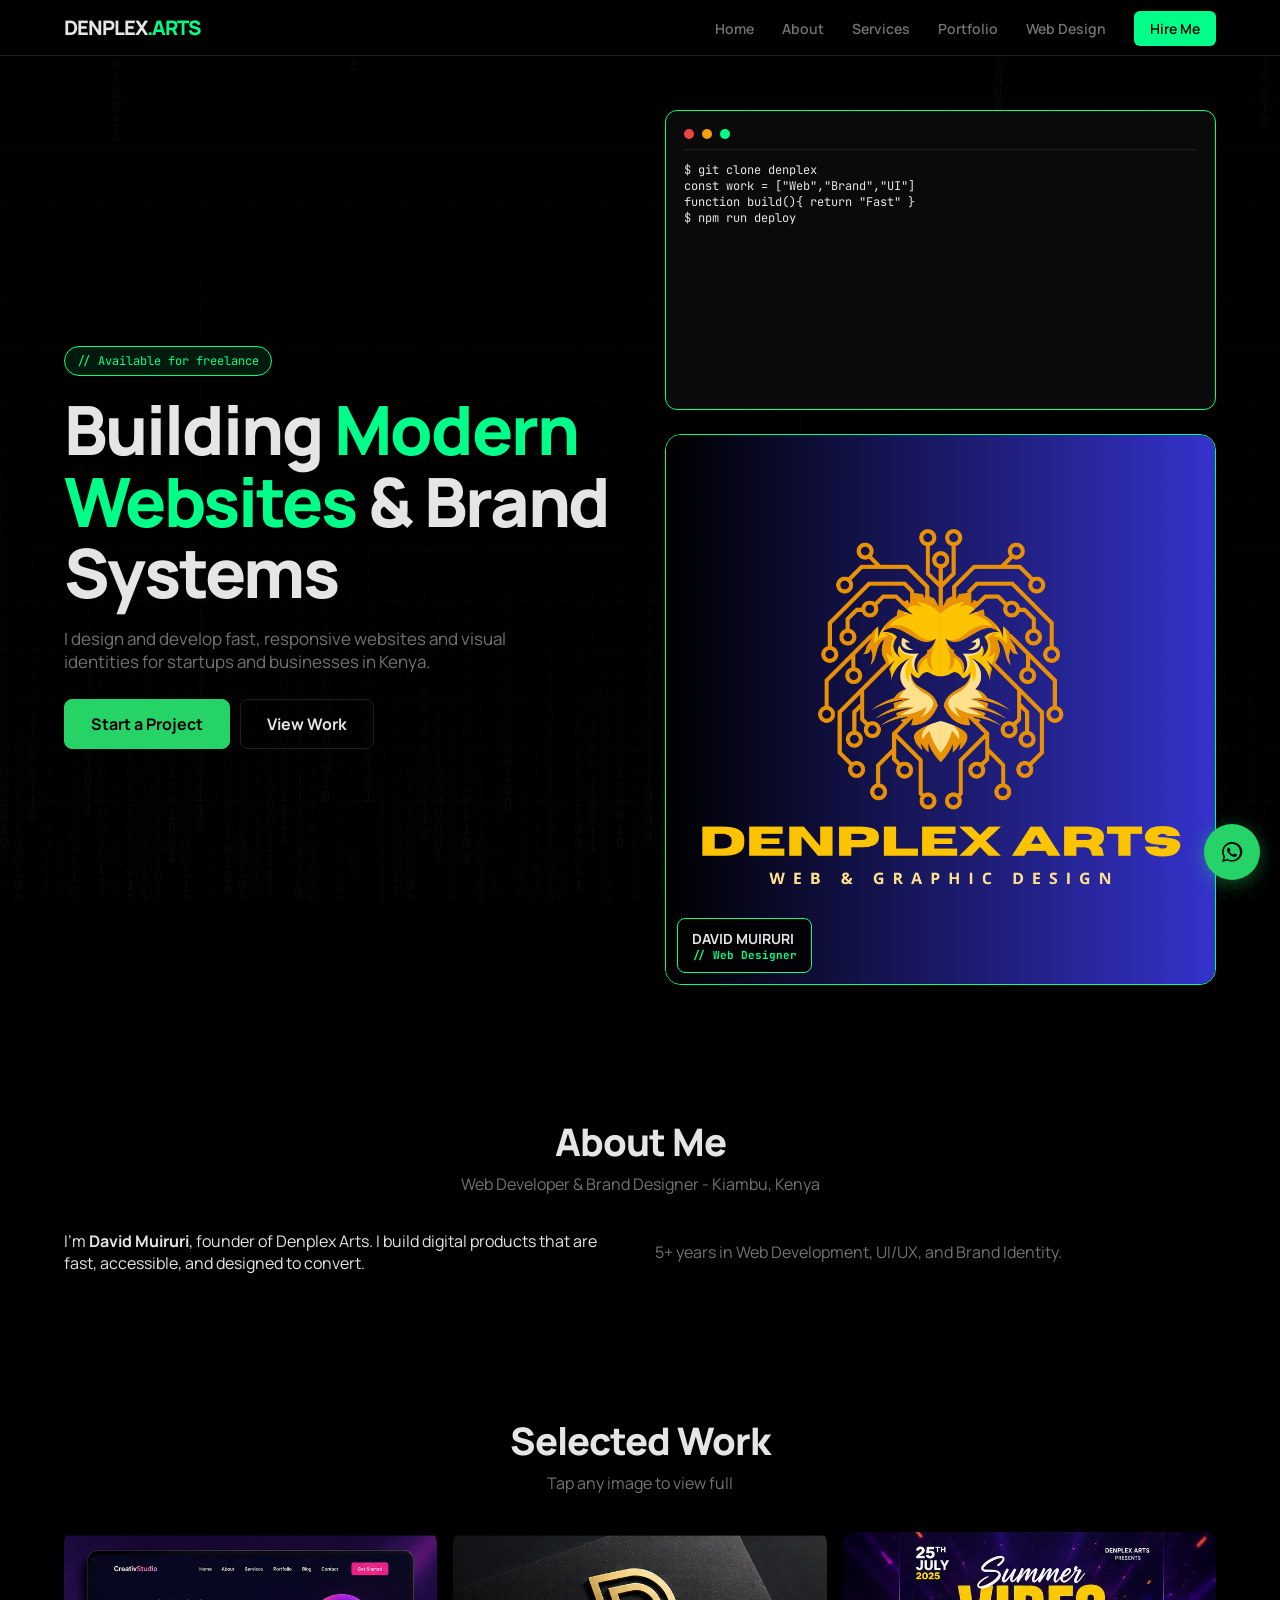
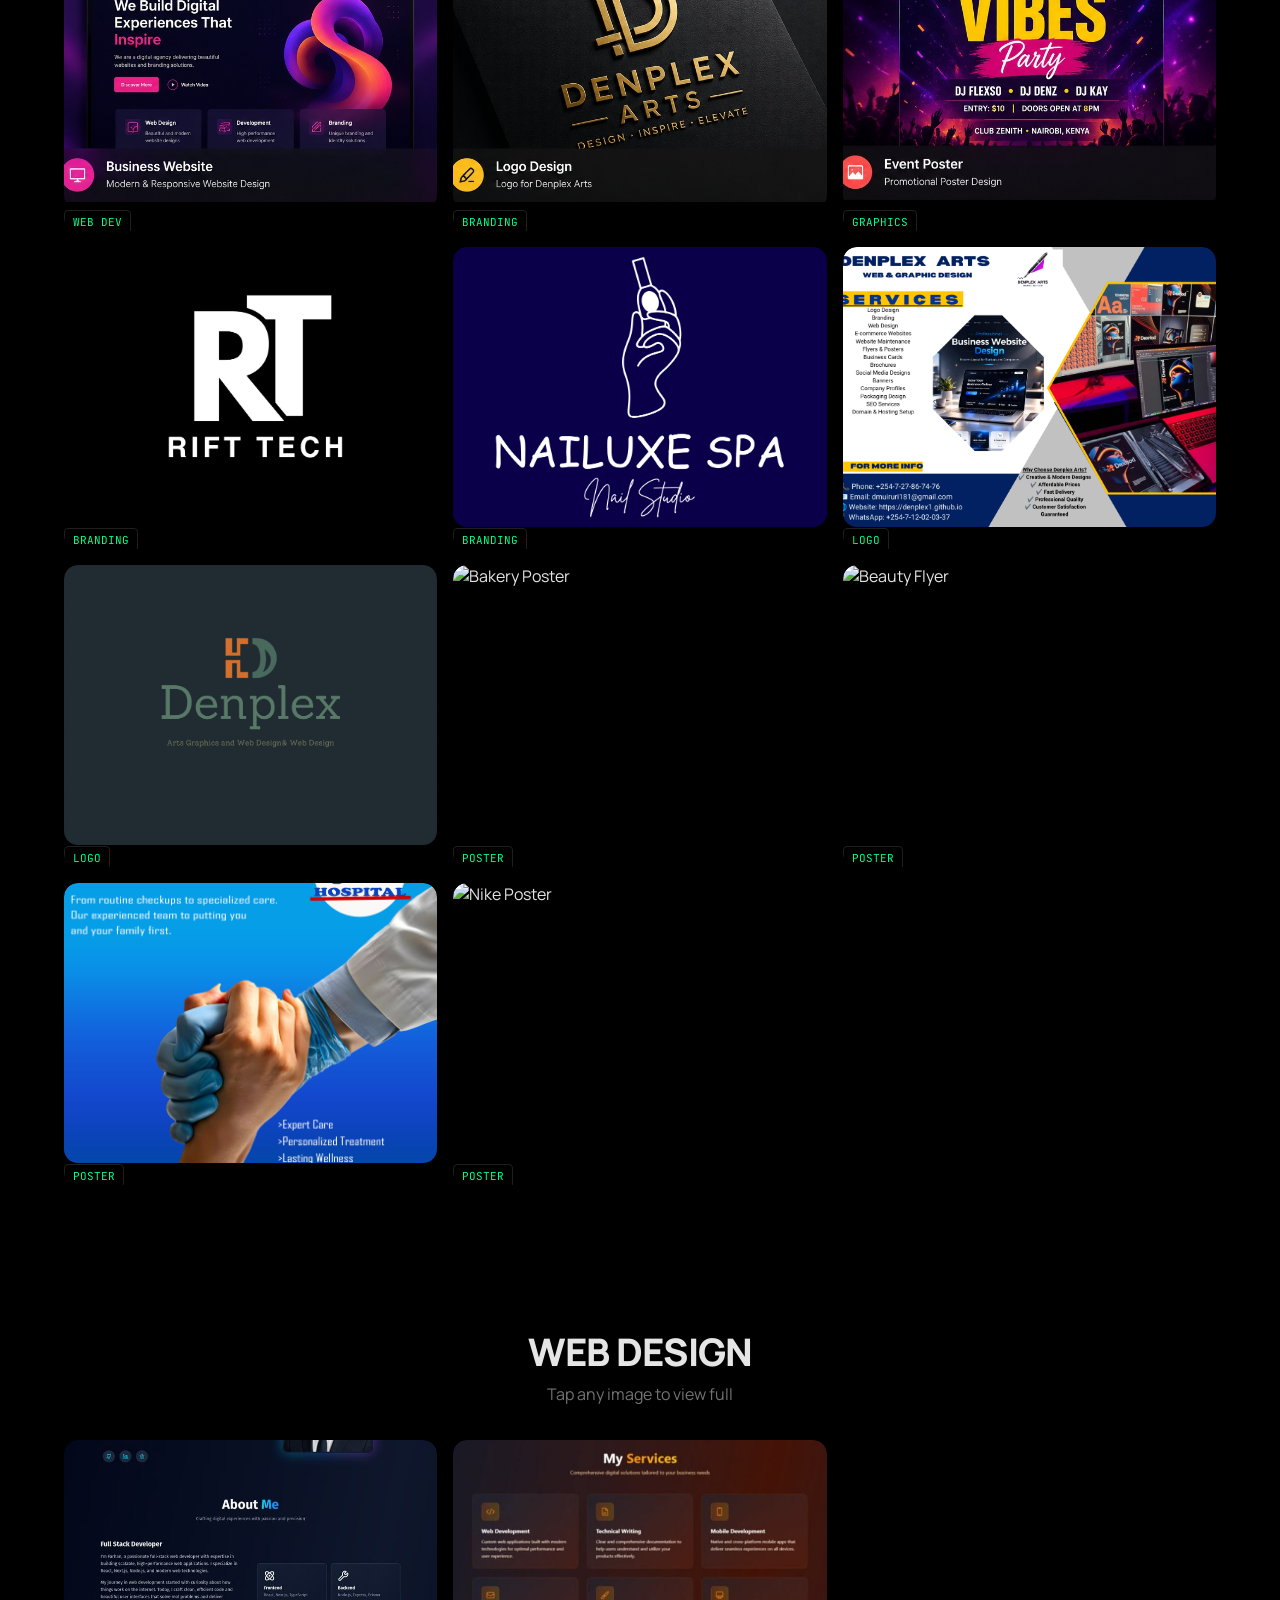
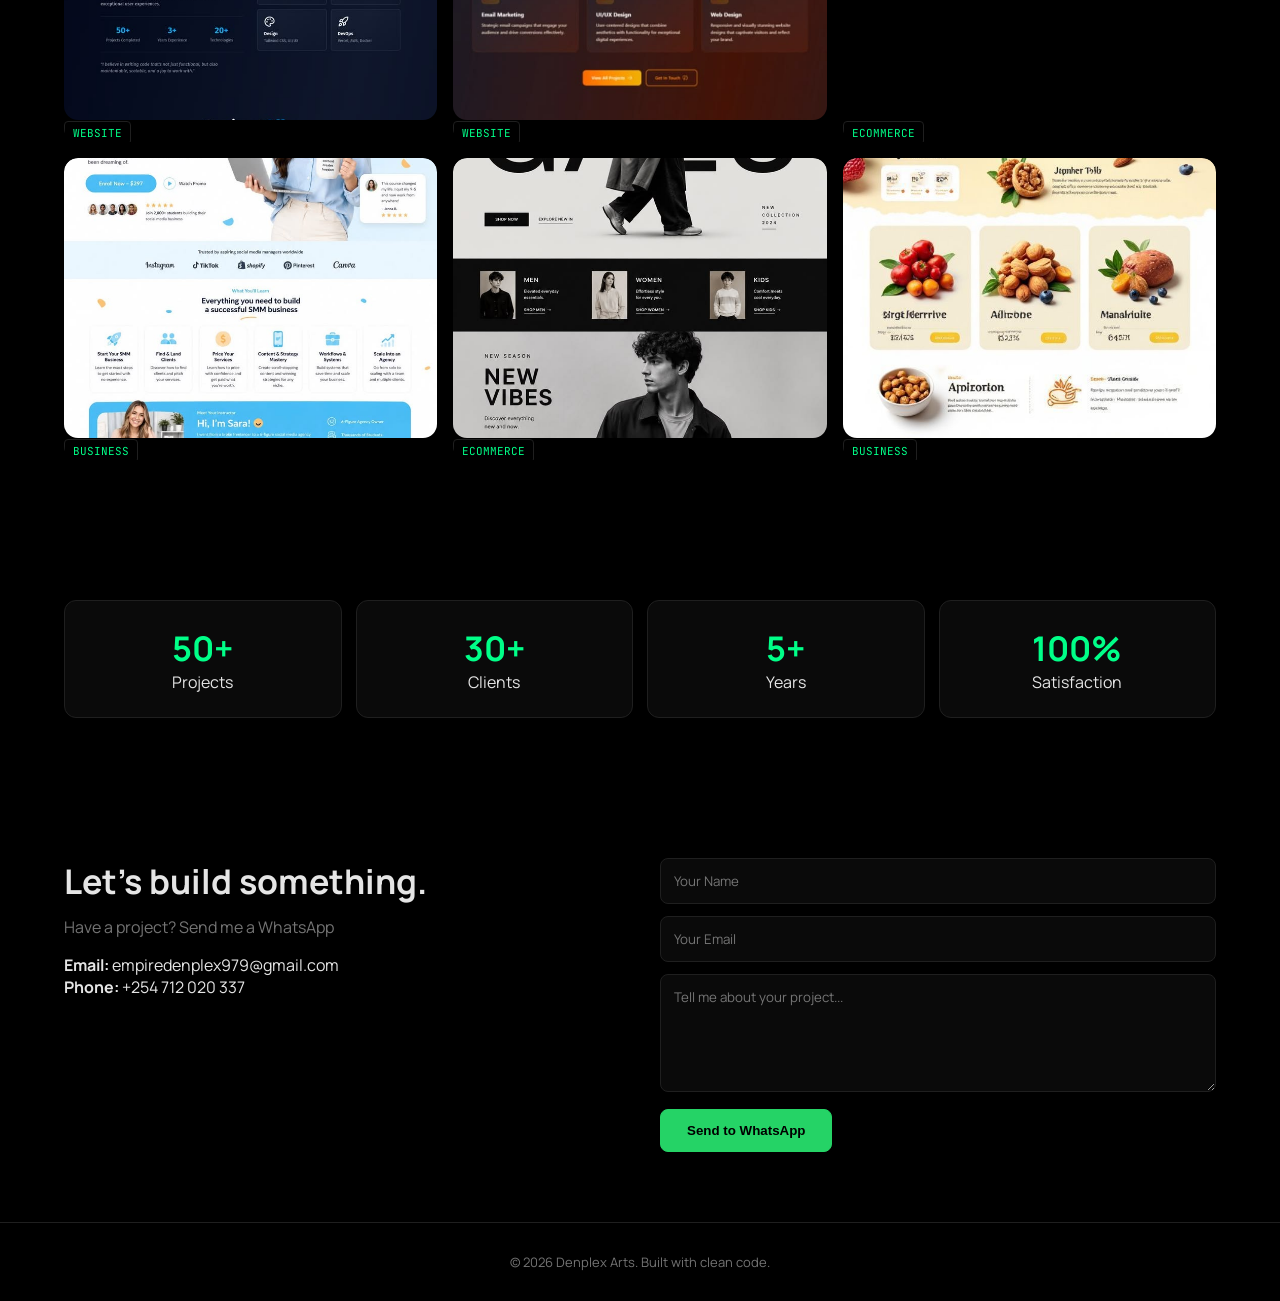
==== index.html @ 4ead8071 "Update print statement from 'Hello' to 'Goodbye'" ====
<!DOCTYPE html>
<html lang="en">
<head>
<meta charset="UTF-8">
<meta name="viewport" content="width=device-width, initial-scale=1.0">
<title>Denplex Arts | David Muiruri</title>
<meta name="description" content="David Muiruri - Web Developer & Brand Designer in Kiambu, Kenya">
<link href="https://fonts.googleapis.com/css2?family=Manrope:wght@400;600;700;800&family=JetBrains+Mono:wght@400;500&display=swap" rel="stylesheet">
<style>
:root{ --bg:#000; --text:#E5E5E5; --muted:#737373; --accent:#00FF88; --border:#1F1F1F; --whatsapp:#25D366; }
*{margin:0;padding:0;box-sizing:border-box} html{scroll-behavior:smooth}
body{font-family:'Manrope',sans-serif;background:var(--bg);color:var(--text);overflow-x:hidden}
#matrix{position:fixed;top:0;left:0;width:100%;height:100%;z-index:-3;opacity:0.06;pointer-events:none}
body::before{content:'';position:fixed;top:0;left:0;width:100%;height:100%;background-image:linear-gradient(rgba(0,255,136,0.02) 1px, transparent 1px),linear-gradient(90deg, rgba(0,255,136,0.02) 1px, transparent 1px);background-size:50px 50px;z-index:-2}

nav{position:fixed;top:0;width:100%;background:rgba(0,0,0,0.85);backdrop-filter:blur(12px);border-bottom:1px solid var(--border);z-index:100;display:flex;justify-content:space-between;align-items:center;padding:14px 5%}
.logo{font-weight:800;font-size:20px;letter-spacing:-1px}.logo span{color:var(--accent)}
#nav-links{display:flex;list-style:none;gap:28px;align-items:center}
#nav-links a{color:var(--muted);text-decoration:none;font-weight:600;font-size:14px}
#nav-links a:hover{color:var(--accent)}
.btn-nav{background:var(--accent);color:#000!important;padding:8px 16px;border-radius:6px;font-weight:700}
.hamburger{display:none;flex-direction:column;gap:5px;cursor:pointer}.hamburger span{width:22px;height:2px;background:var(--text);transition:0.3s}
.hamburger.active span:nth-child(1){transform:rotate(45deg) translate(5px,5px)}.hamburger.active span:nth-child(2){opacity:0}.hamburger.active span:nth-child(3){transform:rotate(-45deg) translate(5px,-5px)}

.hero{min-height:100vh;display:flex;align-items:center;padding:110px 5% 60px;gap:50px;max-width:1300px;margin:0 auto}
.hero-text{flex:1}.badge{display:inline-block;border:1px solid var(--accent);padding:6px 12px;border-radius:50px;font-size:12px;color:var(--accent);font-family:'JetBrains Mono';margin-bottom:18px;background:rgba(0,255,136,0.1)}
.hero-text h1{font-size:clamp(34px,6vw,68px);line-height:1.05;font-weight:800;letter-spacing:-2px}.hero-text h1 span{color:var(--accent)}
.hero-text p{color:var(--muted);max-width:480px;margin:18px 0 26px;font-size:17px}
.btn{background:var(--whatsapp);color:#000;padding:13px 26px;border-radius:8px;text-decoration:none;font-weight:700;display:inline-block;border:1px solid var(--whatsapp)}.btn-outline{border:1px solid var(--border);color:var(--text);padding:13px 26px;border-radius:8px;text-decoration:none;font-weight:700;margin-left:10px}
.hero-image{flex:1}.terminal{background:#0A0A0A;border:1px solid var(--accent);border-radius:12px;padding:18px;font-family:'JetBrains Mono';font-size:12px;height:300px;overflow-y:auto}
.terminal-header{display:flex;gap:8px;margin-bottom:12px;padding-bottom:10px;border-bottom:1px solid var(--border)}.dot{width:10px;height:10px;border-radius:50%}.dot.red{background:#EF4444}.dot.yellow{background:#F59E0B}.dot.green{background:var(--accent)}
.profile-wrap{position:relative;margin-top:24px}.profile-wrap img{width:100%;border-radius:16px;border:1px solid var(--accent);display:block}
.name-badge{position:absolute;bottom:12px;left:12px;background:rgba(0,0,0,0.85);backdrop-filter:blur(10px);border:1px solid var(--accent);padding:10px 14px;border-radius:8px;font-weight:700;font-size:14px}.name-badge span{color:var(--accent);font-family:'JetBrains Mono';font-size:11px;display:block}

section{padding:70px 5%;max-width:1300px;margin:0 auto;position:relative;z-index:1}
.section-header{text-align:center;margin-bottom:35px}.section-header h2{font-size:38px;font-weight:800;letter-spacing:-1px}.section-header p{color:var(--muted);margin-top:6px}

/* FREE FLOATING IMAGES - NO BOX */
.portfolio-container{display:grid;grid-template-columns:repeat(auto-fill,minmax(280px,1fr));gap:16px}
.portfolio-item{position:relative;cursor:zoom-in;overflow:hidden;border-radius:14px}
.portfolio-item img{width:100%;height:auto;aspect-ratio:4/3;object-fit:cover;display:block;transition:transform 0.4s ease;border-radius:14px}
.portfolio-item:hover img{transform:scale(1.05)}
.portfolio-item.overlay{position:absolute;inset:0;background:linear-gradient(to top, rgba(0,0,0,0.7) 0%, transparent 60%);opacity:0;transition:0.3s;display:flex;align-items:flex-end;padding:14px;border-radius:14px}
.portfolio-item:hover.overlay{opacity:1}
.overlay span{font-family:'JetBrains Mono';font-size:11px;color:var(--accent);background:rgba(0,0,0,0.6);padding:4px 8px;border-radius:4px;border:1px solid var(--border)}

.service-container{display:grid;grid-template-columns:repeat(auto-fit,minmax(260px,1fr));gap:16px}
.service-box{background:#0A0A0A;padding:26px;border-radius:12px;border:1px solid var(--border)}
.stats{display:grid;grid-template-columns:repeat(4,1fr);gap:14px;text-align:center}
.stat-box{background:#0A0A0A;padding:24px;border-radius:12px;border:1px solid var(--border)}
.stat-box h2{font-size:34px;color:var(--accent)}
.contact{display:grid;grid-template-columns:1fr 1fr;gap:40px}
.contact-form input,.contact-form textarea{width:100%;padding:13px;margin-bottom:12px;background:#0A0A0A;border:1px solid var(--border);color:var(--text);border-radius:8px;font-family:'Manrope'}
footer{text-align:center;padding:30px 5%;border-top:1px solid var(--border);color:var(--muted);font-size:13px}

/* LIGHTBOX - FULL IMAGE */
#lightbox{position:fixed;inset:0;background:rgba(0,0,0,0.92);backdrop-filter:blur(10px);z-index:9999;display:none;align-items:center;justify-content:center;padding:20px}
#lightbox.active{display:flex}
#lightbox img{max-width:95vw;max-height:90vh;border-radius:10px;box-shadow:0 0 40px rgba(0,255,136,0.2)}
#lightbox-close{position:absolute;top:18px;right:24px;font-size:36px;color:#fff;background:none;border:none;cursor:pointer}

.fade{opacity:0;transform:translateY(16px);transition:0.5s}.fade.visible{opacity:1;transform:translateY(0)}
.whatsapp-float{position:fixed;bottom:20px;right:20px;z-index:99;width:56px;height:56px;background:var(--whatsapp);border-radius:50%;display:flex;align-items:center;justify-content:center;box-shadow:0 4px 18px rgba(37,211,102,0.4)}.whatsapp-float svg{width:30px;height:30px;fill:#000}

@media(max-width:900px){
  #nav-links{display:none;position:fixed;top:0;right:0;width:75%;height:100vh;background:#0A0A0A;flex-direction:column;padding-top:80px;border-left:1px solid var(--border)}#nav-links.active{display:flex}#nav-links a{padding:14px 24px;border-bottom:1px solid var(--border);width:100%}
 .hamburger{display:flex}.hero{flex-direction:column;padding-top:90px;gap:30px}
 .portfolio-container{grid-template-columns:repeat(2,1fr);gap:10px} /* 2 columns on phone = fast */
 .portfolio-item img{aspect-ratio:1/1}
 .contact,.stats{grid-template-columns:1fr}
  section{padding:50px 4%}
 .btn-outline{margin-left:0;margin-top:10px;display:block;text-align:center}
}
@media(max-width:480px){.portfolio-container{grid-template-columns:1fr 1fr;gap:8px}}
</style>
</head>
<body>
<canvas id="matrix"></canvas>
<nav>
<div class="logo">DENPLEX<span>.ARTS</span></div>
<ul id="nav-links"><li><a href="#home">Home</a></li><li><a href="#about">About</a></li><li><a href="#services">Services</a></li><li><a href="#portfolio">Portfolio</a></li><li><a href="#webdesign">Web Design</a></li><li><a href="#contact" class="btn-nav">Hire Me</a></li></ul>
<div class="hamburger" id="hamburger"><span></span><span></span><span></span></div>
</nav>

<section class="hero" id="home">
<div class="hero-text fade"><div class="badge">// Available for freelance</div><h1>Building <span>Modern Websites</span> & Brand Systems</h1><p>I design and develop fast, responsive websites and visual identities for startups and businesses in Kenya.</p><div><a href="#contact" class="btn">Start a Project</a><a href="#portfolio" class="btn-outline">View Work</a></div></div>
<div class="hero-image fade"><div class="terminal"><div class="terminal-header"><div class="dot red"></div><div class="dot yellow"></div><div class="dot green"></div></div><div class="terminal-body" id="terminal-body"></div></div><div class="profile-wrap"><img src="images/profile.png" alt="David Muiruri" loading="lazy" decoding="async"><div class="name-badge">DAVID MUIRURI<span>// Web Designer</span></div></div></div>
</section>

<section class="about fade" id="about">
<div class="section-header"><h2>About Me</h2><p>Web Developer & Brand Designer - Kiambu, Kenya</p></div>
<div style="display:grid;grid-template-columns:1fr 1fr;gap:30px;align-items:center" class="about-grid">
<div><p>I'm <strong>David Muiruri</strong>, founder of Denplex Arts. I build digital products that are fast, accessible, and designed to convert.</p></div>
<div><p style="color:var(--muted)">5+ years in Web Development, UI/UX, and Brand Identity.</p></div>
</div>
</section>

<!-- SELECTED WORK - FREE IMAGES -->
<section class="portfolio fade" id="portfolio">
<div class="section-header"><h2>Selected Work</h2><p>Tap any image to view full</p></div>
<div class="portfolio-container">
<div class="portfolio-item"><img src="images/project1.jpg" alt="Business Website" loading="lazy" decoding="async"><div class="overlay"><span>WEB DEV</span></div></div>
<div class="portfolio-item"><img src="images/project2.jpg" alt="Logo System" loading="lazy" decoding="async"><div class="overlay"><span>BRANDING</span></div></div>
<div class="portfolio-item"><img src="images/project3.jpg" alt="Campaign Design" loading="lazy" decoding="async"><div class="overlay"><span>GRAPHICS</span></div></div>
<div class="portfolio-item"><img src="images/rift-tech-flat.jpg" alt="Rift Tech Brand" loading="lazy" decoding="async"><div class="overlay"><span>BRANDING</span></div></div>
<div class="portfolio-item"><img src="images/nailuxe-storefront-mockup.jpg" alt="Nailuxe Storefront" loading="lazy" decoding="async"><div class="overlay"><span>BRANDING</span></div></div>
<div class="portfolio-item"><img src="images/denplexarts.png" alt="Denplex Logo" loading="lazy" decoding="async"><div class="overlay"><span>LOGO</span></div></div>
<div class="portfolio-item"><img src="images/Distinct-Logo.png" alt="Distinct Logo" loading="lazy" decoding="async"><div class="overlay"><span>LOGO</span></div></div>
<div class="portfolio-item"><img src="images/BAKERY.png" alt="Bakery Poster" loading="lazy" decoding="async"><div class="overlay"><span>POSTER</span></div></div>
<div class="portfolio-item"><img src="images/beauty.png" alt="Beauty Flyer" loading="lazy" decoding="async"><div class="overlay"><span>POSTER</span></div></div>
<div class="portfolio-item"><img src="images/HOSPITAL-POSTER-DESIGN.png" alt="Hospital Poster" loading="lazy" decoding="async"><div class="overlay"><span>POSTER</span></div></div>
<div class="portfolio-item"><img src="images/NIKE.png" alt="Nike Poster" loading="lazy" decoding="async"><div class="overlay"><span>POSTER</span></div></div>
</div>
</section>

<!-- WEB DESIGN - FREE IMAGES -->
<section class="portfolio fade" id="webdesign">
<div class="section-header"><h2>WEB DESIGN</h2><p>Tap any image to view full</p></div>
<div class="portfolio-container">
<div class="portfolio-item"><img src="images/portfolio.jpg" alt="Website Design" loading="lazy" decoding="async"><div class="overlay"><span>WEBSITE</span></div></div>
<div class="portfolio-item"><img src="images/PORTFOLIO1.jpg" alt="Website Design" loading="lazy" decoding="async"><div class="overlay"><span>WEBSITE</span></div></div>
<div class="portfolio-item"><img src="images/ecomerce.jpg" alt="Ecommerce" loading="lazy" decoding="async"><div class="overlay"><span>ECOMMERCE</span></div></div>
<div class="portfolio-item"><img src="images/business.jpg" alt="Business Website" loading="lazy" decoding="async"><div class="overlay"><span>BUSINESS</span></div></div>
<div class="portfolio-item"><img src="images/ecomerce2.jpg" alt="Ecommerce 2" loading="lazy" decoding="async"><div class="overlay"><span>ECOMMERCE</span></div></div>
<div class="portfolio-item"><img src="images/business4.jpg" alt="Business Website" loading="lazy" decoding="async"><div class="overlay"><span>BUSINESS</span></div></div>
</div>
</section>

<section class="stats fade"><div class="stat-box"><h2>50+</h2><p>Projects</p></div><div class="stat-box"><h2>30+</h2><p>Clients</p></div><div class="stat-box"><h2>5+</h2><p>Years</p></div><div class="stat-box"><h2>100%</h2><p>Satisfaction</p></div></section>

<section class="contact fade" id="contact"><div><h2 style="font-size:34px;margin-bottom:12px">Let's build something.</h2><p style="color:var(--muted)">Have a project? Send me a WhatsApp</p><p style="margin-top:16px"><strong>Email:</strong> empiredenplex979@gmail.com</p><p><strong>Phone:</strong> +254 712 020 337</p></div><div class="contact-form"><form id="whatsappForm"><input type="text" id="name" placeholder="Your Name" required><input type="email" id="email" placeholder="Your Email" required><textarea id="message" placeholder="Tell me about your project..." rows="5" required></textarea><button type="submit" class="btn">Send to WhatsApp</button></form></div></section>

<footer>© 2026 Denplex Arts. Built with clean code.</footer>

<a href="https://wa.me/254712020337" target="_blank" class="whatsapp-float"><svg viewBox="0 0 32 32"><path d="M16.024 5.455c-5.812 0-10.545 4.733-10.545 10.545 0 1.855.486 3.67 1.41 5.268L5.455 26.545l5.972-1.568c1.516.826 3.225 1.256 4.997 1.256 5.812 0 10.545-4.733 10.545-10.545S21.836 5.455 16.024 5.455zm0 19.388c-1.56 0-3.086-.419-4.417-1.212l-.317-.189-3.544.93.946-3.454-.207-.329c-.866-1.374-1.322-2.964-1.322-4.614 0-4.786 3.894-8.68 8.68-8.68s8.68 3.894 8.68 8.68-3.894 8.68-8.68 8.68zm4.754-6.496c-.261-.131-1.545-.762-1.784-.848-.239-.086-.413-.131-.587.131-.174.261-.674.848-.826 1.022-.152.174-.304.196-.565.065-.261-.131-1.102-.406-2.1-1.295-.777-.693-1.302-1.549-1.454-1.81-.152-.261-.016-.402.115-.532.117-.117.261-.304.391-.456.131-.152.174-.261.261-.435.086-.174.043-.326-.022-.456-.065-.131-.587-1.414-.803-1.936-.211-.508-.426-.437-.587-.445-.152-.008-.326-.01-.5-.01-.174 0-.456.065-.696.326-.239.261-.913.895-.913 2.182s.936 2.532 1.066 2.706c.131.174 1.841 2.812 4.462 3.944.623.27 1.11.431 1.49.552.626.199 1.195.171 1.645.104.502-.075 1.545-.631 1.763-1.241.218-.61.218-1.133.152-1.241-.065-.108-.239-.174-.5-.305z"/></svg></a>

<!-- LIGHTBOX -->
<div id="lightbox"><button id="lightbox-close">×</button><img id="lightbox-img" src="" alt=""></div>

<script>
// LIGHTBOX THAT WORKS
const lightbox = document.getElementById('lightbox');
const lightboxImg = document.getElementById('lightbox-img');
document.querySelectorAll('.portfolio-item img').forEach(img=>{
  img.addEventListener('click',()=>{
    lightboxImg.src = img.src;
    lightbox.classList.add('active');
    document.body.style.overflow='hidden';
  });
});
document.getElementById('lightbox-close').addEventListener('click',()=>{
  lightbox.classList.remove('active');
  document.body.style.overflow='';
});
lightbox.addEventListener('click',(e)=>{
  if(e.target===lightbox) { lightbox.classList.remove('active'); document.body.style.overflow=''; }
});

// MATRIX - DISABLED ON PHONE FOR SPEED
const canvas = document.getElementById('matrix');
const ctx = canvas.getContext('2d');
if(window.innerWidth > 900){
  canvas.width=innerWidth; canvas.height=innerHeight;
  let cols=Math.floor(canvas.width/14);
  let drops=Array(cols).fill(0).map(()=>Math.random()*-20);
  function draw(){
    ctx.fillStyle='rgba(0,0,0,0.07)'; ctx.fillRect(0,0,canvas.width,canvas.height);
    ctx.fillStyle='#00FF88'; ctx.font='14px JetBrains Mono';
    drops.forEach((y,i)=>{
      ctx.fillText("01"[Math.floor(Math.random()*2)], i*14, y*14);
      if(y*14>canvas.height && Math.random()>0.975) drops[i]=0;
      drops[i]++;
    });
    requestAnimationFrame(draw);
  }
  draw();
} else { canvas.style.display='none'; }

// MENU + FADE + TERMINAL
const hamburger=document.getElementById('hamburger'), navLinks=document.getElementById('nav-links');
hamburger.addEventListener('click',()=>{navLinks.classList.toggle('active');hamburger.classList.toggle('active')});
const faders=document.querySelectorAll('.fade');
new IntersectionObserver(entries=>{entries.forEach(e=>{if(e.isIntersecting)e.target.classList.add('visible')})},{threshold:0.1}).observe;
faders.forEach(f=>{new IntersectionObserver(entries=>{entries.forEach(en=>{if(en.isIntersecting)en.target.classList.add('visible')})},{threshold:0.1}).observe(f)});

const snippets=['$ git clone denplex','const work = ["Web","Brand","UI"]','function build(){ return "Fast" }','$ npm run deploy'];
let i=0; const term=document.getElementById('terminal-body');
function type(){ if(i<snippets.length){let d=document.createElement('div');d.className='line';d.textContent=snippets[i];term.appendChild(d);i++;setTimeout(type,500)}} window.addEventListener('load',()=>setTimeout(type,600));
document.getElementById('whatsappForm').addEventListener('submit',e=>{e.preventDefault();let n=document.getElementById('name').value, em=document.getElementById('email').value, m=document.getElementById('message').value;window.open(`https://wa.me/254712020337?text=*New Project*%0AName:${n}%0AEmail:${em}%0A${m}`,'_blank');e.target.reset()});
</script>
</body>
</html>
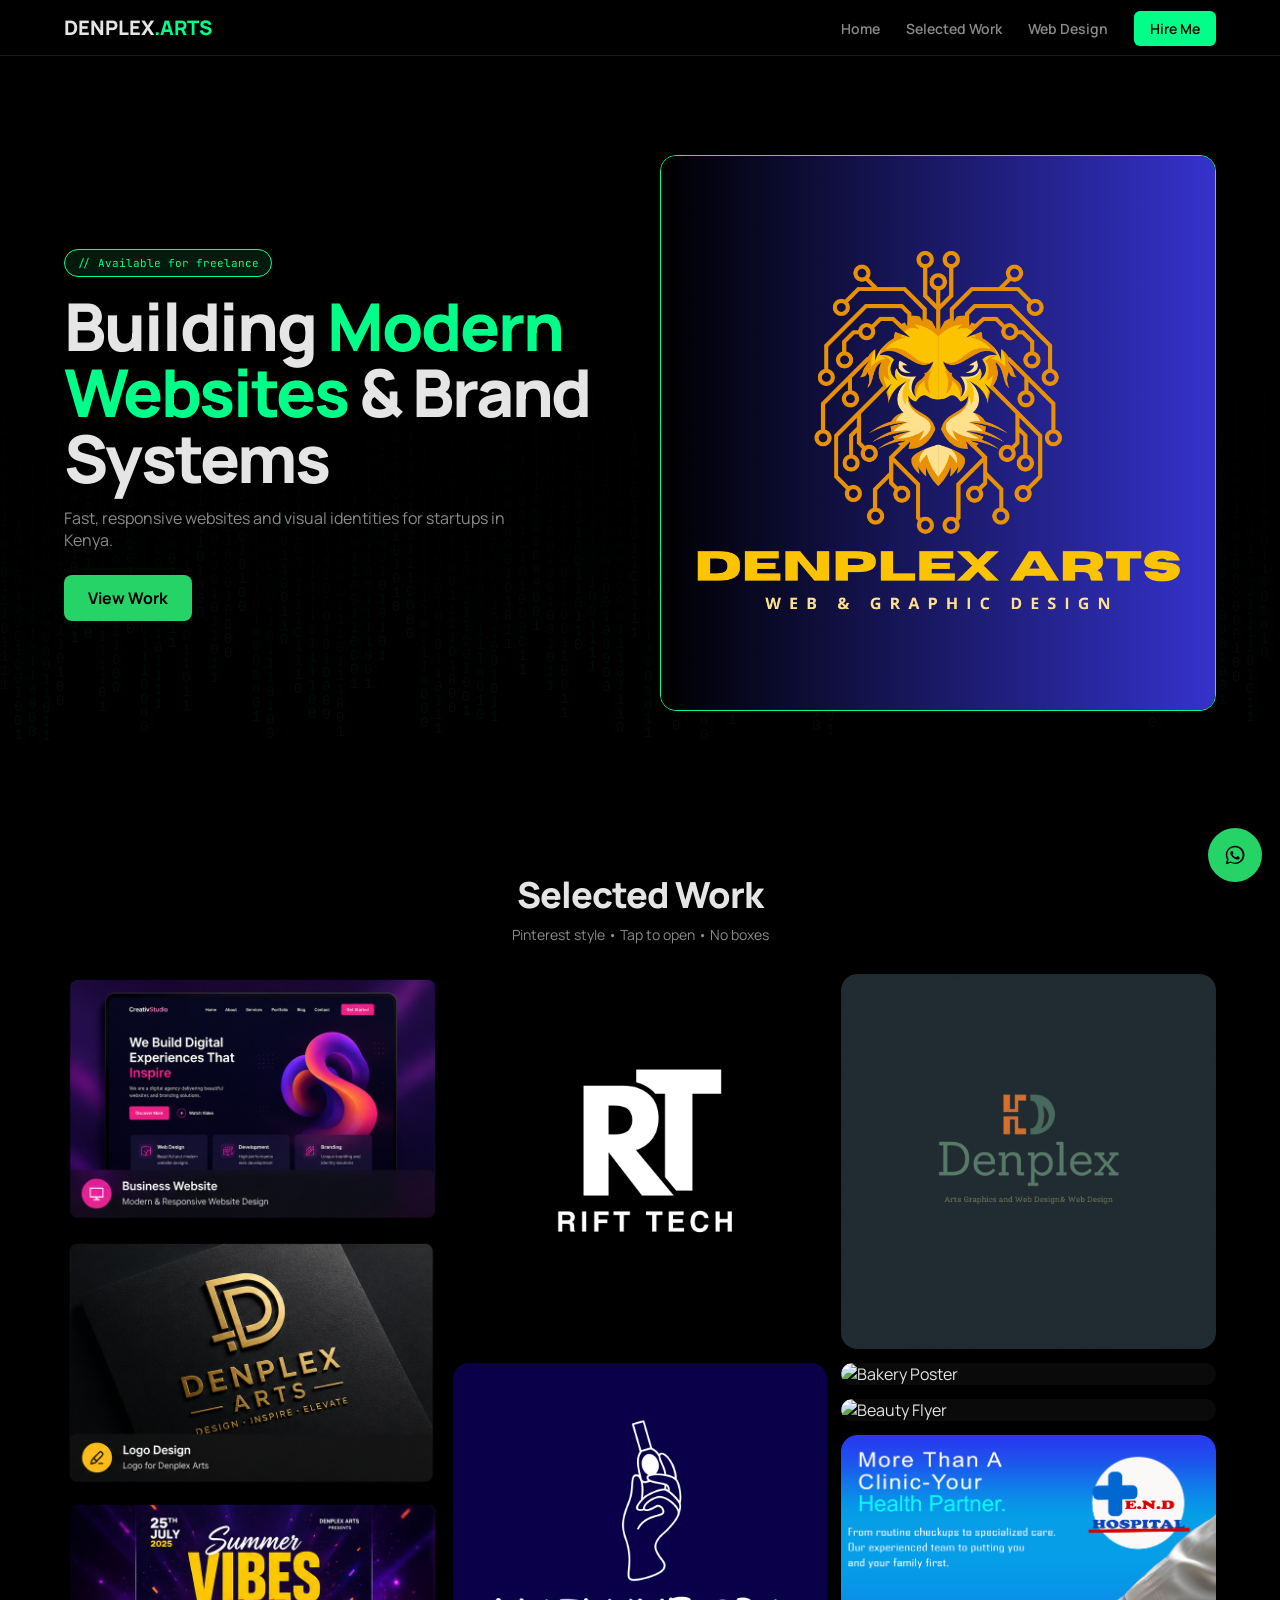
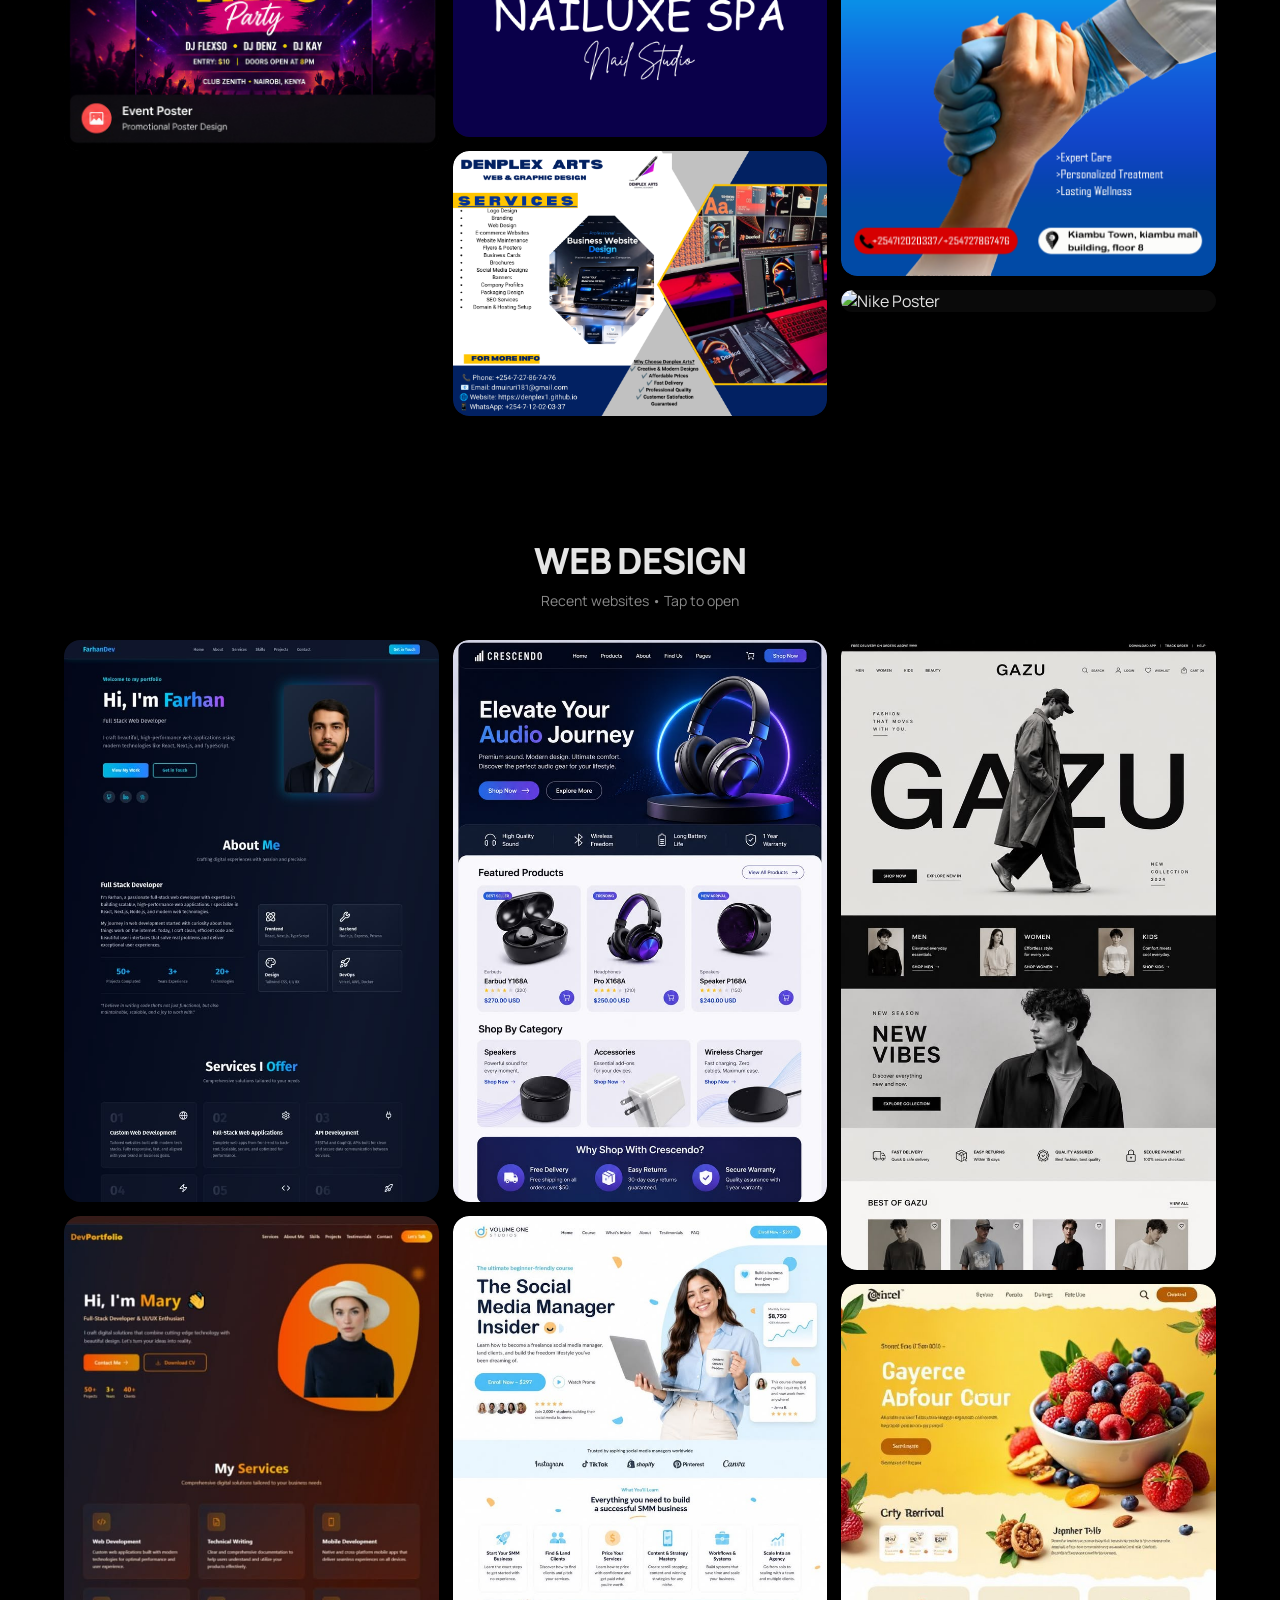
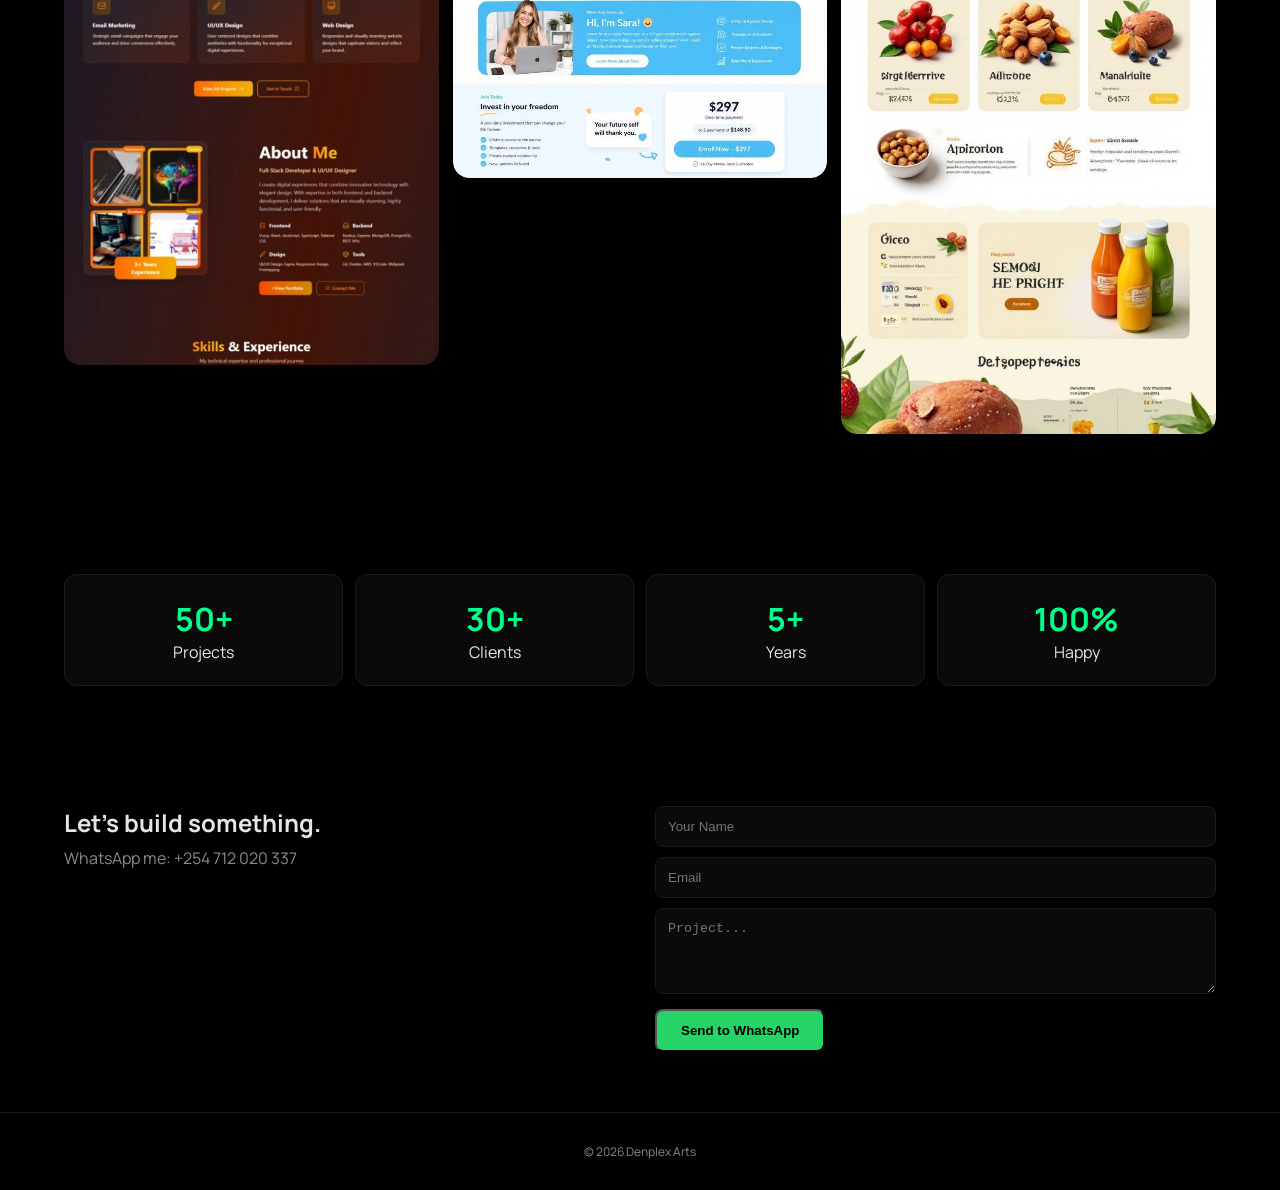
==== commit 499db6e1: "Update index.html" ====
--- a/index.html
+++ b/index.html
@@ -4,189 +4,125 @@
 <meta charset="UTF-8">
 <meta name="viewport" content="width=device-width, initial-scale=1.0">
 <title>Denplex Arts | David Muiruri</title>
-<meta name="description" content="David Muiruri - Web Developer & Brand Designer in Kiambu, Kenya">
 <link href="https://fonts.googleapis.com/css2?family=Manrope:wght@400;600;700;800&family=JetBrains+Mono:wght@400;500&display=swap" rel="stylesheet">
 <style>
-:root{ --bg:#000; --text:#E5E5E5; --muted:#737373; --accent:#00FF88; --border:#1F1F1F; --whatsapp:#25D366; }
-*{margin:0;padding:0;box-sizing:border-box} html{scroll-behavior:smooth}
-body{font-family:'Manrope',sans-serif;background:var(--bg);color:var(--text);overflow-x:hidden}
-#matrix{position:fixed;top:0;left:0;width:100%;height:100%;z-index:-3;opacity:0.06;pointer-events:none}
-body::before{content:'';position:fixed;top:0;left:0;width:100%;height:100%;background-image:linear-gradient(rgba(0,255,136,0.02) 1px, transparent 1px),linear-gradient(90deg, rgba(0,255,136,0.02) 1px, transparent 1px);background-size:50px 50px;z-index:-2}
+:root{ --bg:#000; --text:#E5E5E5; --muted:#8a8a8a; --accent:#00FF88; --border:#1A1A1A; --whatsapp:#25D366; }
+*{margin:0;padding:0;box-sizing:border-box} body{font-family:'Manrope',sans-serif;background:var(--bg);color:var(--text);overflow-x:hidden}
+#matrix{position:fixed;inset:0;z-index:-3;opacity:0.05;pointer-events:none}
+nav{position:fixed;top:0;width:100%;background:rgba(0,0,0,0.85);backdrop-filter:blur(12px);border-bottom:1px solid var(--border);z-index:100;display:flex;justify-content:space-between;align-items:center;padding:14px 5%}
+.logo{font-weight:800;font-size:20px}.logo span{color:var(--accent)}
+#nav-links{display:flex;list-style:none;gap:26px;align-items:center}
+#nav-links a{color:var(--muted);text-decoration:none;font-weight:600;font-size:14px}
+.btn-nav{background:var(--accent);color:#000!important;padding:8px 16px;border-radius:6px;font-weight:700}
+.hamburger{display:none;flex-direction:column;gap:5px;cursor:pointer}.hamburger span{width:22px;height:2px;background:var(--text)}
+.hamburger.active span:nth-child(1){transform:rotate(45deg) translate(5px,5px)}.hamburger.active span:nth-child(2){opacity:0}.hamburger.active span:nth-child(3){transform:rotate(-45deg) translate(5px,-5px)}
+.hero{min-height:90vh;display:flex;align-items:center;padding:110px 5% 50px;gap:40px;max-width:1300px;margin:0 auto}
+.hero-text{flex:1}.badge{border:1px solid var(--accent);padding:6px 12px;border-radius:50px;font-size:11px;color:var(--accent);font-family:'JetBrains Mono';background:rgba(0,255,136,0.1);display:inline-block;margin-bottom:16px}
+.hero-text h1{font-size:clamp(36px,6vw,66px);line-height:1;letter-spacing:-2px;font-weight:800}.hero-text h1 span{color:var(--accent)}
+.hero-text p{color:var(--muted);max-width:460px;margin:16px 0 24px;font-size:16px}
+.btn{background:var(--whatsapp);color:#000;padding:12px 24px;border-radius:8px;text-decoration:none;font-weight:700;display:inline-block}
+section{padding:60px 5%;max-width:1300px;margin:0 auto}
+.section-header{text-align:center;margin-bottom:30px}.section-header h2{font-size:36px;font-weight:800;letter-spacing:-1px}.section-header p{color:var(--muted);font-size:14px;margin-top:6px}
 
-nav{position:fixed;top:0;width:100%;background:rgba(0,0,0,0.85);backdrop-filter:blur(12px);border-bottom:1px solid var(--border);z-index:100;display:flex;justify-content:space-between;align-items:center;padding:14px 5%}
-.logo{font-weight:800;font-size:20px;letter-spacing:-1px}.logo span{color:var(--accent)}
-#nav-links{display:flex;list-style:none;gap:28px;align-items:center}
-#nav-links a{color:var(--muted);text-decoration:none;font-weight:600;font-size:14px}
-#nav-links a:hover{color:var(--accent)}
-.btn-nav{background:var(--accent);color:#000!important;padding:8px 16px;border-radius:6px;font-weight:700}
-.hamburger{display:none;flex-direction:column;gap:5px;cursor:pointer}.hamburger span{width:22px;height:2px;background:var(--text);transition:0.3s}
-.hamburger.active span:nth-child(1){transform:rotate(45deg) translate(5px,5px)}.hamburger.active span:nth-child(2){opacity:0}.hamburger.active span:nth-child(3){transform:rotate(-45deg) translate(5px,-5px)}
+/* PINTEREST MASONRY - LIKE YOUR PIN */
+.masonry{ column-count:3; column-gap:14px; }
+.masonry-item{ break-inside:avoid; margin-bottom:14px; position:relative; cursor:zoom-in; overflow:hidden; border-radius:16px; background:#0A0A0A; }
+.masonry-item img{ width:100%; height:auto; display:block; border-radius:16px; transition:transform 0.5s ease, filter 0.3s; }
+.masonry-item:hover img{ transform:scale(1.04); filter:brightness(1.1); }
+.masonry-item::after{ content:attr(data-tag); position:absolute; bottom:10px; left:10px; font-family:'JetBrains Mono'; font-size:10px; color:var(--accent); background:rgba(0,0,0,0.7); border:1px solid var(--border); padding:4px 8px; border-radius:20px; opacity:0; transition:0.3s; }
+.masonry-item:hover::after{ opacity:1; }
 
-.hero{min-height:100vh;display:flex;align-items:center;padding:110px 5% 60px;gap:50px;max-width:1300px;margin:0 auto}
-.hero-text{flex:1}.badge{display:inline-block;border:1px solid var(--accent);padding:6px 12px;border-radius:50px;font-size:12px;color:var(--accent);font-family:'JetBrains Mono';margin-bottom:18px;background:rgba(0,255,136,0.1)}
-.hero-text h1{font-size:clamp(34px,6vw,68px);line-height:1.05;font-weight:800;letter-spacing:-2px}.hero-text h1 span{color:var(--accent)}
-.hero-text p{color:var(--muted);max-width:480px;margin:18px 0 26px;font-size:17px}
-.btn{background:var(--whatsapp);color:#000;padding:13px 26px;border-radius:8px;text-decoration:none;font-weight:700;display:inline-block;border:1px solid var(--whatsapp)}.btn-outline{border:1px solid var(--border);color:var(--text);padding:13px 26px;border-radius:8px;text-decoration:none;font-weight:700;margin-left:10px}
-.hero-image{flex:1}.terminal{background:#0A0A0A;border:1px solid var(--accent);border-radius:12px;padding:18px;font-family:'JetBrains Mono';font-size:12px;height:300px;overflow-y:auto}
-.terminal-header{display:flex;gap:8px;margin-bottom:12px;padding-bottom:10px;border-bottom:1px solid var(--border)}.dot{width:10px;height:10px;border-radius:50%}.dot.red{background:#EF4444}.dot.yellow{background:#F59E0B}.dot.green{background:var(--accent)}
-.profile-wrap{position:relative;margin-top:24px}.profile-wrap img{width:100%;border-radius:16px;border:1px solid var(--accent);display:block}
-.name-badge{position:absolute;bottom:12px;left:12px;background:rgba(0,0,0,0.85);backdrop-filter:blur(10px);border:1px solid var(--accent);padding:10px 14px;border-radius:8px;font-weight:700;font-size:14px}.name-badge span{color:var(--accent);font-family:'JetBrains Mono';font-size:11px;display:block}
+/* LIGHTBOX */
+#lightbox{position:fixed;inset:0;background:rgba(0,0,0,0.92);backdrop-filter:blur(12px);z-index:9999;display:none;align-items:center;justify-content:center;padding:12px}
+#lightbox.active{display:flex}
+#lightbox img{max-width:96vw;max-height:92vh;border-radius:12px;animation:pop 0.3s ease}
+@keyframes pop{from{transform:scale(0.9);opacity:0}to{transform:scale(1);opacity:1}}
+#lightbox-close{position:absolute;top:16px;right:20px;font-size:32px;color:#fff;background:rgba(255,255,255,0.1);border:none;width:40px;height:40px;border-radius:50%;cursor:pointer}
 
-section{padding:70px 5%;max-width:1300px;margin:0 auto;position:relative;z-index:1}
-.section-header{text-align:center;margin-bottom:35px}.section-header h2{font-size:38px;font-weight:800;letter-spacing:-1px}.section-header p{color:var(--muted);margin-top:6px}
+.stats{display:grid;grid-template-columns:repeat(4,1fr);gap:12px;text-align:center;margin-top:20px}
+.stat-box{background:#0A0A0A;padding:22px;border-radius:12px;border:1px solid var(--border)}.stat-box h2{color:var(--accent);font-size:32px}
+.contact{display:grid;grid-template-columns:1fr 1fr;gap:30px}
+.contact-form input,.contact-form textarea{width:100%;padding:12px;margin-bottom:10px;background:#0A0A0A;border:1px solid var(--border);color:var(--text);border-radius:8px}
+footer{text-align:center;padding:30px 5%;border-top:1px solid var(--border);color:var(--muted);font-size:12px}
+.fade{opacity:0;transform:translateY(12px);transition:0.5s}.fade.visible{opacity:1;transform:translateY(0)}
+.whatsapp-float{position:fixed;bottom:18px;right:18px;width:54px;height:54px;background:var(--whatsapp);border-radius:50%;display:flex;align-items:center;justify-content:center;z-index:99}
 
-/* FREE FLOATING IMAGES - NO BOX */
-.portfolio-container{display:grid;grid-template-columns:repeat(auto-fill,minmax(280px,1fr));gap:16px}
-.portfolio-item{position:relative;cursor:zoom-in;overflow:hidden;border-radius:14px}
-.portfolio-item img{width:100%;height:auto;aspect-ratio:4/3;object-fit:cover;display:block;transition:transform 0.4s ease;border-radius:14px}
-.portfolio-item:hover img{transform:scale(1.05)}
-.portfolio-item.overlay{position:absolute;inset:0;background:linear-gradient(to top, rgba(0,0,0,0.7) 0%, transparent 60%);opacity:0;transition:0.3s;display:flex;align-items:flex-end;padding:14px;border-radius:14px}
-.portfolio-item:hover.overlay{opacity:1}
-.overlay span{font-family:'JetBrains Mono';font-size:11px;color:var(--accent);background:rgba(0,0,0,0.6);padding:4px 8px;border-radius:4px;border:1px solid var(--border)}
-
-.service-container{display:grid;grid-template-columns:repeat(auto-fit,minmax(260px,1fr));gap:16px}
-.service-box{background:#0A0A0A;padding:26px;border-radius:12px;border:1px solid var(--border)}
-.stats{display:grid;grid-template-columns:repeat(4,1fr);gap:14px;text-align:center}
-.stat-box{background:#0A0A0A;padding:24px;border-radius:12px;border:1px solid var(--border)}
-.stat-box h2{font-size:34px;color:var(--accent)}
-.contact{display:grid;grid-template-columns:1fr 1fr;gap:40px}
-.contact-form input,.contact-form textarea{width:100%;padding:13px;margin-bottom:12px;background:#0A0A0A;border:1px solid var(--border);color:var(--text);border-radius:8px;font-family:'Manrope'}
-footer{text-align:center;padding:30px 5%;border-top:1px solid var(--border);color:var(--muted);font-size:13px}
-
-/* LIGHTBOX - FULL IMAGE */
-#lightbox{position:fixed;inset:0;background:rgba(0,0,0,0.92);backdrop-filter:blur(10px);z-index:9999;display:none;align-items:center;justify-content:center;padding:20px}
-#lightbox.active{display:flex}
-#lightbox img{max-width:95vw;max-height:90vh;border-radius:10px;box-shadow:0 0 40px rgba(0,255,136,0.2)}
-#lightbox-close{position:absolute;top:18px;right:24px;font-size:36px;color:#fff;background:none;border:none;cursor:pointer}
-
-.fade{opacity:0;transform:translateY(16px);transition:0.5s}.fade.visible{opacity:1;transform:translateY(0)}
-.whatsapp-float{position:fixed;bottom:20px;right:20px;z-index:99;width:56px;height:56px;background:var(--whatsapp);border-radius:50%;display:flex;align-items:center;justify-content:center;box-shadow:0 4px 18px rgba(37,211,102,0.4)}.whatsapp-float svg{width:30px;height:30px;fill:#000}
-
+/* PHONE FAST */
 @media(max-width:900px){
-  #nav-links{display:none;position:fixed;top:0;right:0;width:75%;height:100vh;background:#0A0A0A;flex-direction:column;padding-top:80px;border-left:1px solid var(--border)}#nav-links.active{display:flex}#nav-links a{padding:14px 24px;border-bottom:1px solid var(--border);width:100%}
- .hamburger{display:flex}.hero{flex-direction:column;padding-top:90px;gap:30px}
- .portfolio-container{grid-template-columns:repeat(2,1fr);gap:10px} /* 2 columns on phone = fast */
- .portfolio-item img{aspect-ratio:1/1}
- .contact,.stats{grid-template-columns:1fr}
-  section{padding:50px 4%}
- .btn-outline{margin-left:0;margin-top:10px;display:block;text-align:center}
+#nav-links{display:none;position:fixed;top:0;right:0;width:78%;height:100vh;background:#0A0A0A;flex-direction:column;padding-top:80px;border-left:1px solid var(--border)}#nav-links.active{display:flex}#nav-links a{padding:14px 24px;border-bottom:1px solid var(--border);width:100%}
+.hamburger{display:flex}.hero{flex-direction:column;padding-top:88px}
+.masonry{column-count:2;column-gap:8px}.masonry-item{margin-bottom:8px;border-radius:12px}.masonry-item img{border-radius:12px}
+.stats,.contact{grid-template-columns:1fr}
 }
-@media(max-width:480px){.portfolio-container{grid-template-columns:1fr 1fr;gap:8px}}
+@media(max-width:480px){.masonry{column-count:2;column-gap:8px}}
 </style>
 </head>
 <body>
 <canvas id="matrix"></canvas>
-<nav>
-<div class="logo">DENPLEX<span>.ARTS</span></div>
-<ul id="nav-links"><li><a href="#home">Home</a></li><li><a href="#about">About</a></li><li><a href="#services">Services</a></li><li><a href="#portfolio">Portfolio</a></li><li><a href="#webdesign">Web Design</a></li><li><a href="#contact" class="btn-nav">Hire Me</a></li></ul>
-<div class="hamburger" id="hamburger"><span></span><span></span><span></span></div>
-</nav>
+<nav><div class="logo">DENPLEX<span>.ARTS</span></div><ul id="nav-links"><li><a href="#home">Home</a></li><li><a href="#portfolio">Selected Work</a></li><li><a href="#webdesign">Web Design</a></li><li><a href="#contact" class="btn-nav">Hire Me</a></li></ul><div class="hamburger" id="hamburger"><span></span><span></span><span></span></div></nav>
 
 <section class="hero" id="home">
-<div class="hero-text fade"><div class="badge">// Available for freelance</div><h1>Building <span>Modern Websites</span> & Brand Systems</h1><p>I design and develop fast, responsive websites and visual identities for startups and businesses in Kenya.</p><div><a href="#contact" class="btn">Start a Project</a><a href="#portfolio" class="btn-outline">View Work</a></div></div>
-<div class="hero-image fade"><div class="terminal"><div class="terminal-header"><div class="dot red"></div><div class="dot yellow"></div><div class="dot green"></div></div><div class="terminal-body" id="terminal-body"></div></div><div class="profile-wrap"><img src="images/profile.png" alt="David Muiruri" loading="lazy" decoding="async"><div class="name-badge">DAVID MUIRURI<span>// Web Designer</span></div></div></div>
+<div class="hero-text fade"><div class="badge">// Available for freelance</div><h1>Building <span>Modern Websites</span> & Brand Systems</h1><p>Fast, responsive websites and visual identities for startups in Kenya.</p><a href="#portfolio" class="btn">View Work</a></div>
+<div class="fade" style="flex:1"><img src="images/profile.png" alt="David Muiruri" loading="lazy" style="width:100%;border-radius:16px;border:1px solid var(--accent)"></div>
 </section>
 
-<section class="about fade" id="about">
-<div class="section-header"><h2>About Me</h2><p>Web Developer & Brand Designer - Kiambu, Kenya</p></div>
-<div style="display:grid;grid-template-columns:1fr 1fr;gap:30px;align-items:center" class="about-grid">
-<div><p>I'm <strong>David Muiruri</strong>, founder of Denplex Arts. I build digital products that are fast, accessible, and designed to convert.</p></div>
-<div><p style="color:var(--muted)">5+ years in Web Development, UI/UX, and Brand Identity.</p></div>
+<section id="portfolio" class="fade">
+<div class="section-header"><h2>Selected Work</h2><p>Pinterest style • Tap to open • No boxes</p></div>
+<div class="masonry">
+<div class="masonry-item" data-tag="BRANDING"><img src="images/project1.jpg" alt="Business Website" loading="lazy" decoding="async"></div>
+<div class="masonry-item" data-tag="LOGO"><img src="images/project2.jpg" alt="Logo System" loading="lazy"></div>
+<div class="masonry-item" data-tag="POSTER"><img src="images/project3.jpg" alt="Campaign" loading="lazy"></div>
+<div class="masonry-item" data-tag="BRANDING"><img src="images/rift-tech-flat.jpg" alt="Rift Tech" loading="lazy"></div>
+<div class="masonry-item" data-tag="BRANDING"><img src="images/nailuxe-storefront-mockup.jpg" alt="Nailuxe" loading="lazy"></div>
+<div class="masonry-item" data-tag="LOGO"><img src="images/denplexarts.png" alt="Denplex Logo" loading="lazy"></div>
+<div class="masonry-item" data-tag="LOGO"><img src="images/Distinct-Logo.png" alt="Distinct Logo" loading="lazy"></div>
+<div class="masonry-item" data-tag="POSTER"><img src="images/BAKERY.png" alt="Bakery Poster" loading="lazy"></div>
+<div class="masonry-item" data-tag="POSTER"><img src="images/beauty.png" alt="Beauty Flyer" loading="lazy"></div>
+<div class="masonry-item" data-tag="POSTER"><img src="images/HOSPITAL-POSTER-DESIGN.png" alt="Hospital Poster" loading="lazy"></div>
+<div class="masonry-item" data-tag="POSTER"><img src="images/NIKE.png" alt="Nike Poster" loading="lazy"></div>
 </div>
 </section>
 
-<!-- SELECTED WORK - FREE IMAGES -->
-<section class="portfolio fade" id="portfolio">
-<div class="section-header"><h2>Selected Work</h2><p>Tap any image to view full</p></div>
-<div class="portfolio-container">
-<div class="portfolio-item"><img src="images/project1.jpg" alt="Business Website" loading="lazy" decoding="async"><div class="overlay"><span>WEB DEV</span></div></div>
-<div class="portfolio-item"><img src="images/project2.jpg" alt="Logo System" loading="lazy" decoding="async"><div class="overlay"><span>BRANDING</span></div></div>
-<div class="portfolio-item"><img src="images/project3.jpg" alt="Campaign Design" loading="lazy" decoding="async"><div class="overlay"><span>GRAPHICS</span></div></div>
-<div class="portfolio-item"><img src="images/rift-tech-flat.jpg" alt="Rift Tech Brand" loading="lazy" decoding="async"><div class="overlay"><span>BRANDING</span></div></div>
-<div class="portfolio-item"><img src="images/nailuxe-storefront-mockup.jpg" alt="Nailuxe Storefront" loading="lazy" decoding="async"><div class="overlay"><span>BRANDING</span></div></div>
-<div class="portfolio-item"><img src="images/denplexarts.png" alt="Denplex Logo" loading="lazy" decoding="async"><div class="overlay"><span>LOGO</span></div></div>
-<div class="portfolio-item"><img src="images/Distinct-Logo.png" alt="Distinct Logo" loading="lazy" decoding="async"><div class="overlay"><span>LOGO</span></div></div>
-<div class="portfolio-item"><img src="images/BAKERY.png" alt="Bakery Poster" loading="lazy" decoding="async"><div class="overlay"><span>POSTER</span></div></div>
-<div class="portfolio-item"><img src="images/beauty.png" alt="Beauty Flyer" loading="lazy" decoding="async"><div class="overlay"><span>POSTER</span></div></div>
-<div class="portfolio-item"><img src="images/HOSPITAL-POSTER-DESIGN.png" alt="Hospital Poster" loading="lazy" decoding="async"><div class="overlay"><span>POSTER</span></div></div>
-<div class="portfolio-item"><img src="images/NIKE.png" alt="Nike Poster" loading="lazy" decoding="async"><div class="overlay"><span>POSTER</span></div></div>
+<section id="webdesign" class="fade">
+<div class="section-header"><h2>WEB DESIGN</h2><p>Recent websites • Tap to open</p></div>
+<div class="masonry">
+<div class="masonry-item" data-tag="WEBSITE"><img src="images/portfolio.jpg" alt="Website" loading="lazy"></div>
+<div class="masonry-item" data-tag="WEBSITE"><img src="images/PORTFOLIO1.jpg" alt="Website" loading="lazy"></div>
+<div class="masonry-item" data-tag="ECOMMERCE"><img src="images/ecomerce.jpg" alt="Ecommerce" loading="lazy"></div>
+<div class="masonry-item" data-tag="BUSINESS"><img src="images/business.jpg" alt="Business" loading="lazy"></div>
+<div class="masonry-item" data-tag="ECOMMERCE"><img src="images/ecomerce2.jpg" alt="Ecommerce" loading="lazy"></div>
+<div class="masonry-item" data-tag="BUSINESS"><img src="images/business4.jpg" alt="Business" loading="lazy"></div>
 </div>
 </section>
 
-<!-- WEB DESIGN - FREE IMAGES -->
-<section class="portfolio fade" id="webdesign">
-<div class="section-header"><h2>WEB DESIGN</h2><p>Tap any image to view full</p></div>
-<div class="portfolio-container">
-<div class="portfolio-item"><img src="images/portfolio.jpg" alt="Website Design" loading="lazy" decoding="async"><div class="overlay"><span>WEBSITE</span></div></div>
-<div class="portfolio-item"><img src="images/PORTFOLIO1.jpg" alt="Website Design" loading="lazy" decoding="async"><div class="overlay"><span>WEBSITE</span></div></div>
-<div class="portfolio-item"><img src="images/ecomerce.jpg" alt="Ecommerce" loading="lazy" decoding="async"><div class="overlay"><span>ECOMMERCE</span></div></div>
-<div class="portfolio-item"><img src="images/business.jpg" alt="Business Website" loading="lazy" decoding="async"><div class="overlay"><span>BUSINESS</span></div></div>
-<div class="portfolio-item"><img src="images/ecomerce2.jpg" alt="Ecommerce 2" loading="lazy" decoding="async"><div class="overlay"><span>ECOMMERCE</span></div></div>
-<div class="portfolio-item"><img src="images/business4.jpg" alt="Business Website" loading="lazy" decoding="async"><div class="overlay"><span>BUSINESS</span></div></div>
-</div>
-</section>
+<section class="stats fade"><div class="stat-box"><h2>50+</h2><p>Projects</p></div><div class="stat-box"><h2>30+</h2><p>Clients</p></div><div class="stat-box"><h2>5+</h2><p>Years</p></div><div class="stat-box"><h2>100%</h2><p>Happy</p></div></section>
 
-<section class="stats fade"><div class="stat-box"><h2>50+</h2><p>Projects</p></div><div class="stat-box"><h2>30+</h2><p>Clients</p></div><div class="stat-box"><h2>5+</h2><p>Years</p></div><div class="stat-box"><h2>100%</h2><p>Satisfaction</p></div></section>
+<section id="contact" class="contact fade"><div><h2>Let's build something.</h2><p style="color:var(--muted);margin-top:8px">WhatsApp me: +254 712 020 337</p></div><div class="contact-form"><form id="waForm"><input id="name" placeholder="Your Name" required><input id="email" placeholder="Email" required><textarea id="msg" rows="4" placeholder="Project..." required></textarea><button class="btn" type="submit">Send to WhatsApp</button></form></div></section>
 
-<section class="contact fade" id="contact"><div><h2 style="font-size:34px;margin-bottom:12px">Let's build something.</h2><p style="color:var(--muted)">Have a project? Send me a WhatsApp</p><p style="margin-top:16px"><strong>Email:</strong> empiredenplex979@gmail.com</p><p><strong>Phone:</strong> +254 712 020 337</p></div><div class="contact-form"><form id="whatsappForm"><input type="text" id="name" placeholder="Your Name" required><input type="email" id="email" placeholder="Your Email" required><textarea id="message" placeholder="Tell me about your project..." rows="5" required></textarea><button type="submit" class="btn">Send to WhatsApp</button></form></div></section>
+<footer>© 2026 Denplex Arts</footer>
 
-<footer>© 2026 Denplex Arts. Built with clean code.</footer>
-
-<a href="https://wa.me/254712020337" target="_blank" class="whatsapp-float"><svg viewBox="0 0 32 32"><path d="M16.024 5.455c-5.812 0-10.545 4.733-10.545 10.545 0 1.855.486 3.67 1.41 5.268L5.455 26.545l5.972-1.568c1.516.826 3.225 1.256 4.997 1.256 5.812 0 10.545-4.733 10.545-10.545S21.836 5.455 16.024 5.455zm0 19.388c-1.56 0-3.086-.419-4.417-1.212l-.317-.189-3.544.93.946-3.454-.207-.329c-.866-1.374-1.322-2.964-1.322-4.614 0-4.786 3.894-8.68 8.68-8.68s8.68 3.894 8.68 8.68-3.894 8.68-8.68 8.68zm4.754-6.496c-.261-.131-1.545-.762-1.784-.848-.239-.086-.413-.131-.587.131-.174.261-.674.848-.826 1.022-.152.174-.304.196-.565.065-.261-.131-1.102-.406-2.1-1.295-.777-.693-1.302-1.549-1.454-1.81-.152-.261-.016-.402.115-.532.117-.117.261-.304.391-.456.131-.152.174-.261.261-.435.086-.174.043-.326-.022-.456-.065-.131-.587-1.414-.803-1.936-.211-.508-.426-.437-.587-.445-.152-.008-.326-.01-.5-.01-.174 0-.456.065-.696.326-.239.261-.913.895-.913 2.182s.936 2.532 1.066 2.706c.131.174 1.841 2.812 4.462 3.944.623.27 1.11.431 1.49.552.626.199 1.195.171 1.645.104.502-.075 1.545-.631 1.763-1.241.218-.61.218-1.133.152-1.241-.065-.108-.239-.174-.5-.305z"/></svg></a>
-
-<!-- LIGHTBOX -->
 <div id="lightbox"><button id="lightbox-close">×</button><img id="lightbox-img" src="" alt=""></div>
+<a href="https://wa.me/254712020337" class="whatsapp-float" target="_blank"><svg viewBox="0 0 32 32" width="28" height="28"><path fill="#000" d="M16 5.4c-5.8 0-10.5 4.7-10.5 10.5 0 1.9.5 3.7 1.4 5.3L5.4 26.5l6-1.6c1.5.8 3.2 1.3 5 1.3 5.8 0 10.5-4.7 10.5-10.5S21.8 5.4 16 5.4zm0 19.4c-1.6 0-3.1-.4-4.4-1.2l-.3-.2-3.5.9.9-3.5-.2-.3c-.9-1.4-1.3-3-1.3-4.6 0-4.8 3.9-8.7 8.7-8.7s8.7 3.9 8.7 8.7-3.9 8.7-8.7 8.7zm4.8-6.5c-.3-.1-1.5-.8-1.8-.8-.2-.1-.4-.1-.6.1-.2.3-.7.8-.8 1-.2.2-.3.2-.6.1-.3-.1-1.1-.4-2.1-1.3-.8-.7-1.3-1.5-1.5-1.8-.2-.3 0-.4.1-.5.1-.1.3-.3.4-.5.1-.2.2-.3.3-.4.1-.2 0-.3 0-.5-.1-.1-.6-1.4-.8-1.9-.2-.5-.4-.4-.6-.4h-.5c-.2 0-.5.1-.7.3-.2.3-.9.9-.9 2.2s.9 2.5 1.1 2.7c.1.2 1.8 2.8 4.5 3.9.6.3 1.1.4 1.5.6.6.2 1.2.2 1.6.1.5-.1 1.5-.6 1.8-1.2.2-.6.2-1.1.2-1.2-.1-.1-.2-.2-.5-.3z"/></svg></a>
 
 <script>
-// LIGHTBOX THAT WORKS
-const lightbox = document.getElementById('lightbox');
-const lightboxImg = document.getElementById('lightbox-img');
-document.querySelectorAll('.portfolio-item img').forEach(img=>{
-  img.addEventListener('click',()=>{
-    lightboxImg.src = img.src;
-    lightbox.classList.add('active');
-    document.body.style.overflow='hidden';
-  });
+// LIGHTBOX - PINTEREST STYLE
+const lb=document.getElementById('lightbox'), lbImg=document.getElementById('lightbox-img');
+document.querySelectorAll('.masonry-item img').forEach(im=>{
+ im.addEventListener('click',()=>{ lbImg.src=im.src; lb.classList.add('active'); document.body.style.overflow='hidden'; });
 });
-document.getElementById('lightbox-close').addEventListener('click',()=>{
-  lightbox.classList.remove('active');
-  document.body.style.overflow='';
-});
-lightbox.addEventListener('click',(e)=>{
-  if(e.target===lightbox) { lightbox.classList.remove('active'); document.body.style.overflow=''; }
-});
+document.getElementById('lightbox-close').onclick=()=>{lb.classList.remove('active');document.body.style.overflow=''};
+lb.onclick=e=>{ if(e.target===lb) lb.classList.remove('active'), document.body.style.overflow=''; };
 
-// MATRIX - DISABLED ON PHONE FOR SPEED
-const canvas = document.getElementById('matrix');
-const ctx = canvas.getContext('2d');
-if(window.innerWidth > 900){
-  canvas.width=innerWidth; canvas.height=innerHeight;
-  let cols=Math.floor(canvas.width/14);
-  let drops=Array(cols).fill(0).map(()=>Math.random()*-20);
-  function draw(){
-    ctx.fillStyle='rgba(0,0,0,0.07)'; ctx.fillRect(0,0,canvas.width,canvas.height);
-    ctx.fillStyle='#00FF88'; ctx.font='14px JetBrains Mono';
-    drops.forEach((y,i)=>{
-      ctx.fillText("01"[Math.floor(Math.random()*2)], i*14, y*14);
-      if(y*14>canvas.height && Math.random()>0.975) drops[i]=0;
-      drops[i]++;
-    });
-    requestAnimationFrame(draw);
-  }
-  draw();
-} else { canvas.style.display='none'; }
+// MATRIX OFF ON PHONE
+const c=document.getElementById('matrix'), x=c.getContext('2d');
+if(innerWidth>900){ c.width=innerWidth; c.height=innerHeight; let cols=Math.floor(c.width/14), drops=Array(cols).fill(0).map(()=>Math.random()*-10); (function draw(){ x.fillStyle='rgba(0,0,0,0.08)'; x.fillRect(0,0,c.width,c.height); x.fillStyle='#00FF88'; x.font='14px monospace'; drops.forEach((y,i)=>{ x.fillText(Math.random()>0.5?'0':'1', i*14, y*14); if(y*14>c.height && Math.random()>0.975) drops[i]=0; drops[i]++ }); requestAnimationFrame(draw) })(); } else c.style.display='none';
 
-// MENU + FADE + TERMINAL
-const hamburger=document.getElementById('hamburger'), navLinks=document.getElementById('nav-links');
-hamburger.addEventListener('click',()=>{navLinks.classList.toggle('active');hamburger.classList.toggle('active')});
-const faders=document.querySelectorAll('.fade');
-new IntersectionObserver(entries=>{entries.forEach(e=>{if(e.isIntersecting)e.target.classList.add('visible')})},{threshold:0.1}).observe;
-faders.forEach(f=>{new IntersectionObserver(entries=>{entries.forEach(en=>{if(en.isIntersecting)en.target.classList.add('visible')})},{threshold:0.1}).observe(f)});
+// MENU + FADE
+document.getElementById('hamburger').onclick=function(){ this.classList.toggle('active'); document.getElementById('nav-links').classList.toggle('active'); };
+document.querySelectorAll('.fade').forEach(el=>{ new IntersectionObserver(es=>{es.forEach(e=>{if(e.isIntersecting)e.target.classList.add('visible')})},{threshold:0.1}).observe(el) });
 
-const snippets=['$ git clone denplex','const work = ["Web","Brand","UI"]','function build(){ return "Fast" }','$ npm run deploy'];
-let i=0; const term=document.getElementById('terminal-body');
-function type(){ if(i<snippets.length){let d=document.createElement('div');d.className='line';d.textContent=snippets[i];term.appendChild(d);i++;setTimeout(type,500)}} window.addEventListener('load',()=>setTimeout(type,600));
-document.getElementById('whatsappForm').addEventListener('submit',e=>{e.preventDefault();let n=document.getElementById('name').value, em=document.getElementById('email').value, m=document.getElementById('message').value;window.open(`https://wa.me/254712020337?text=*New Project*%0AName:${n}%0AEmail:${em}%0A${m}`,'_blank');e.target.reset()});
+// WHATSAPP
+document.getElementById('waForm').onsubmit=e=>{ e.preventDefault(); let n=document.getElementById('name').value, em=document.getElementById('email').value, m=document.getElementById('msg').value; open(`https://wa.me/254712020337?text=*New*%0AName:${n}%0AEmail:${em}%0A${m}`,'_blank'); e.target.reset(); };
 </script>
 </body>
 </html>
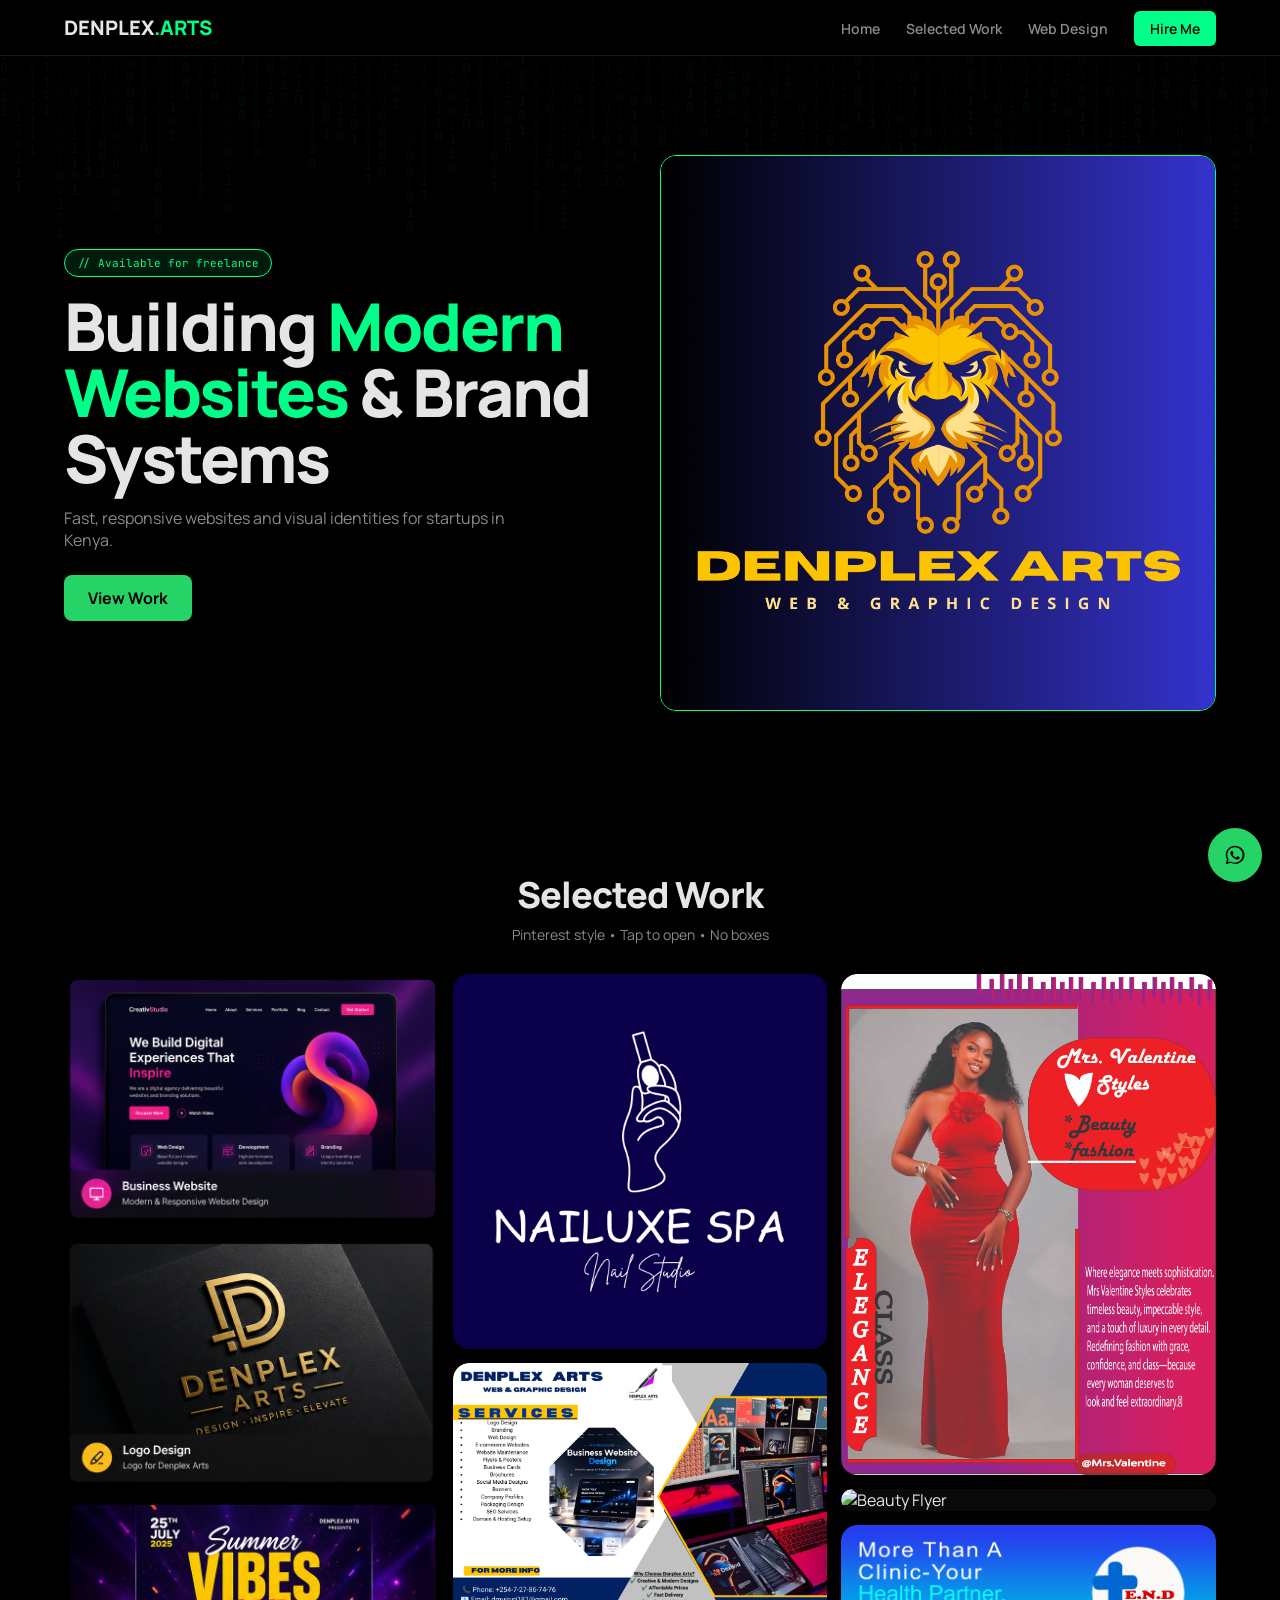
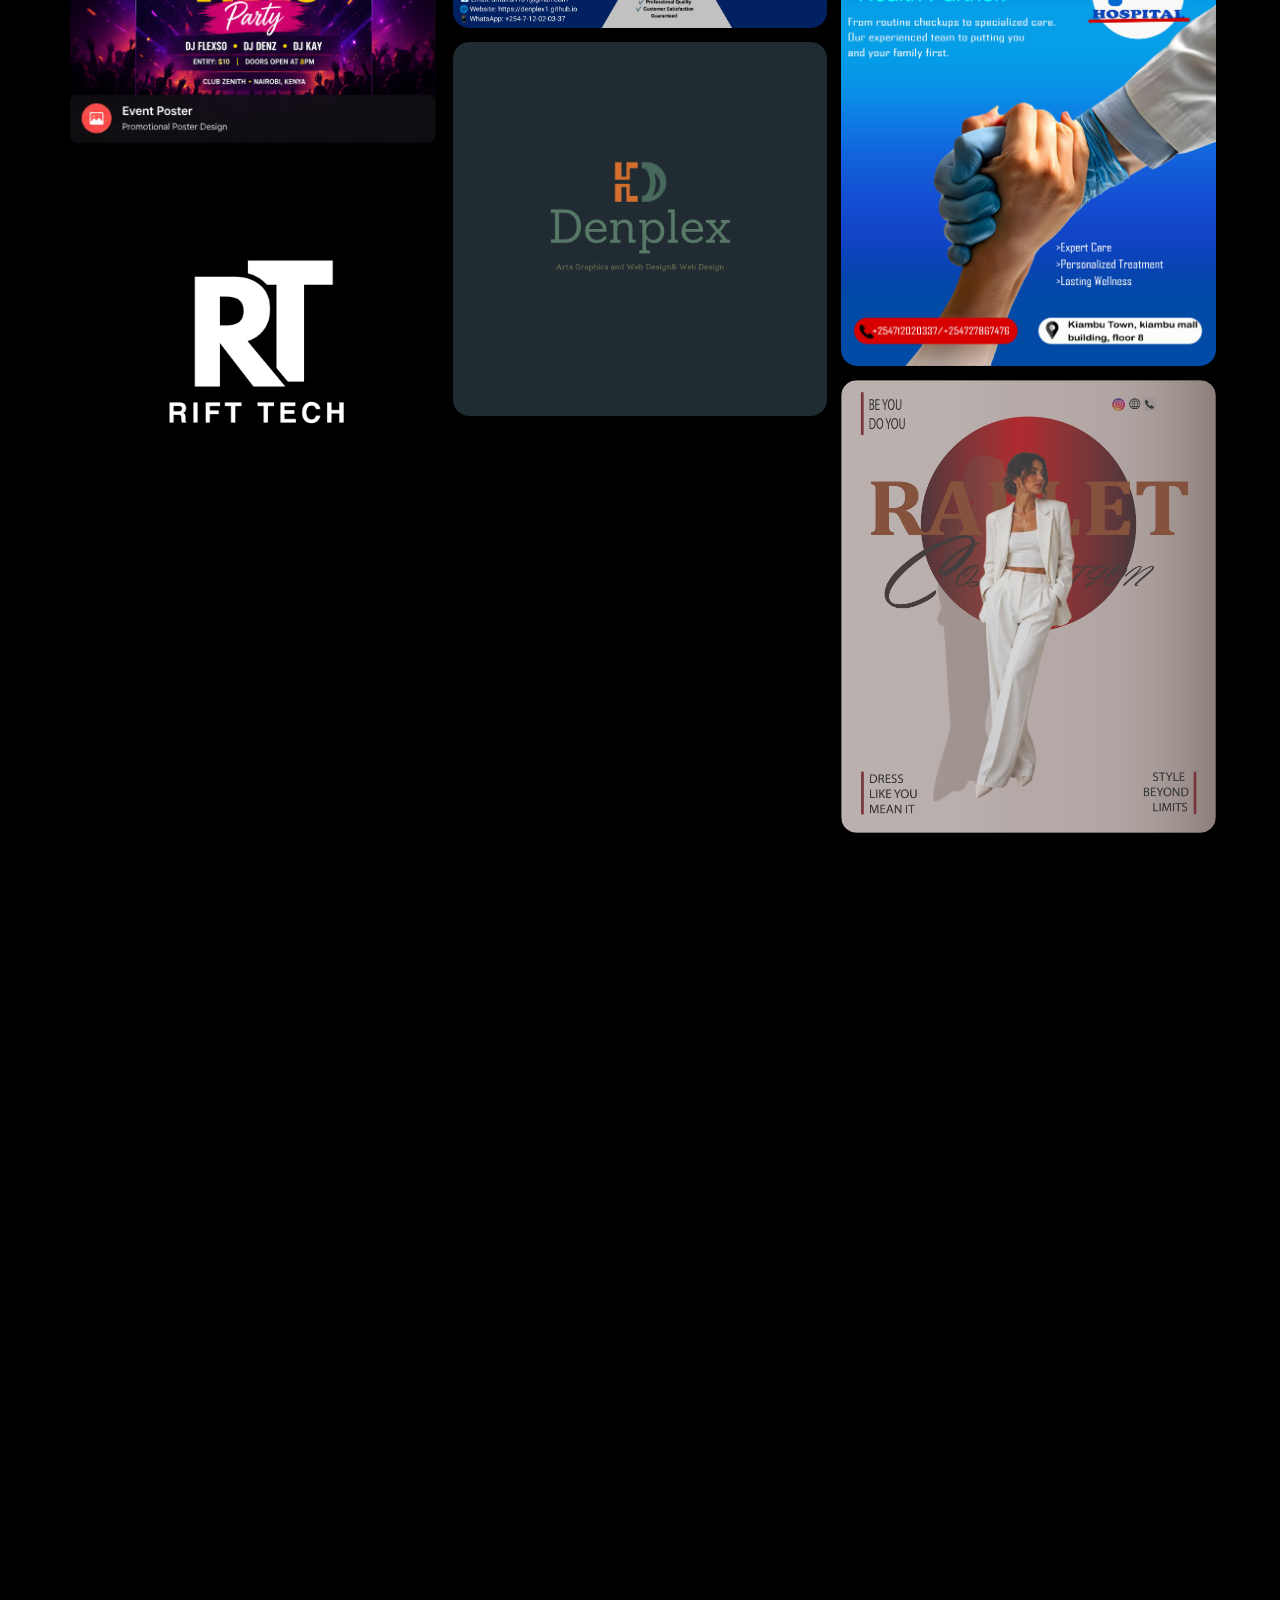
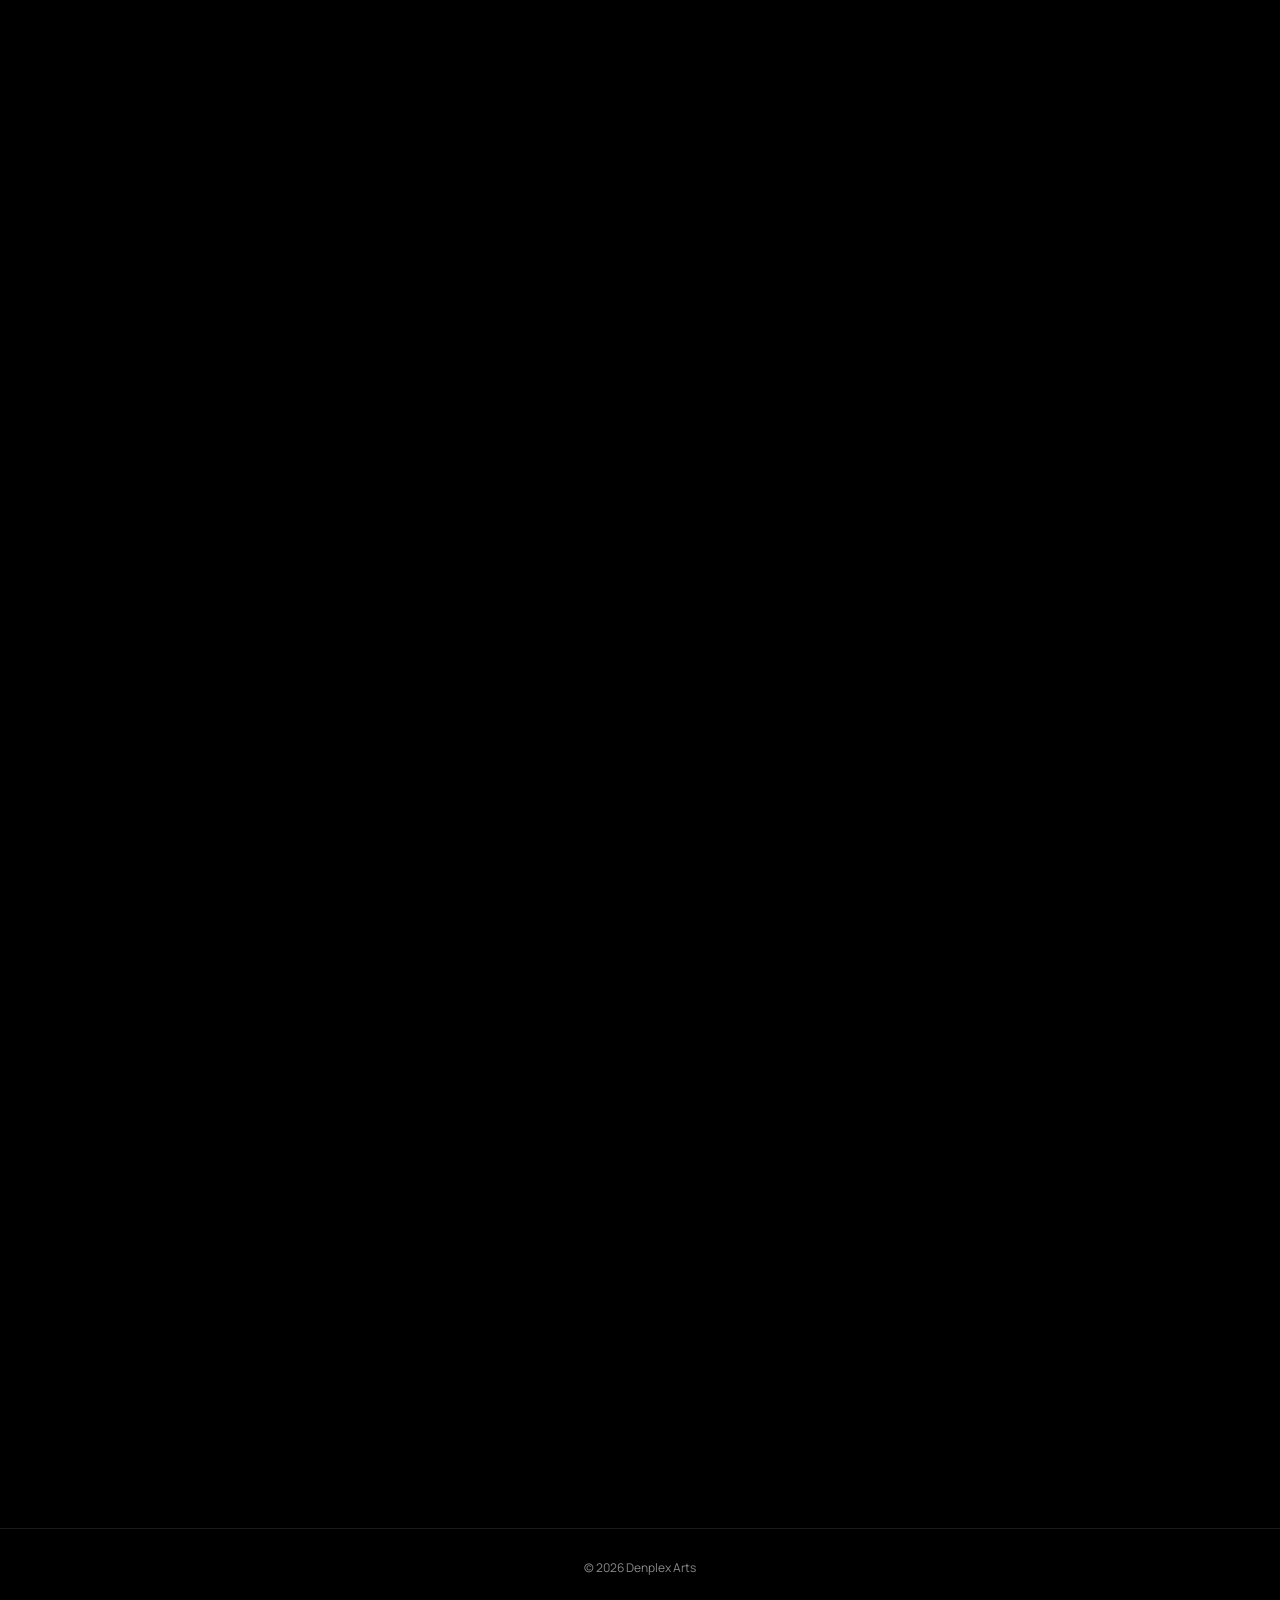
==== commit ca3e6c7a: "Update index.html" ====
--- a/index.html
+++ b/index.html
@@ -76,10 +76,10 @@
 <div class="masonry-item" data-tag="BRANDING"><img src="images/nailuxe-storefront-mockup.jpg" alt="Nailuxe" loading="lazy"></div>
 <div class="masonry-item" data-tag="LOGO"><img src="images/denplexarts.png" alt="Denplex Logo" loading="lazy"></div>
 <div class="masonry-item" data-tag="LOGO"><img src="images/Distinct-Logo.png" alt="Distinct Logo" loading="lazy"></div>
-<div class="masonry-item" data-tag="POSTER"><img src="images/BAKERY.png" alt="Bakery Poster" loading="lazy"></div>
+<div class="masonry-item" data-tag="POSTER"><img src="images/fashion poster design.jpg" alt="fashion design" loading="lazy"></div>
 <div class="masonry-item" data-tag="POSTER"><img src="images/beauty.png" alt="Beauty Flyer" loading="lazy"></div>
 <div class="masonry-item" data-tag="POSTER"><img src="images/HOSPITAL-POSTER-DESIGN.png" alt="Hospital Poster" loading="lazy"></div>
-<div class="masonry-item" data-tag="POSTER"><img src="images/NIKE.png" alt="Nike Poster" loading="lazy"></div>
+<div class="masonry-item" data-tag="POSTER"><img src="images/FASHION POSTER 12.jpg" alt="FASHION POSTER" loading="lazy"></div>
 </div>
 </section>
 
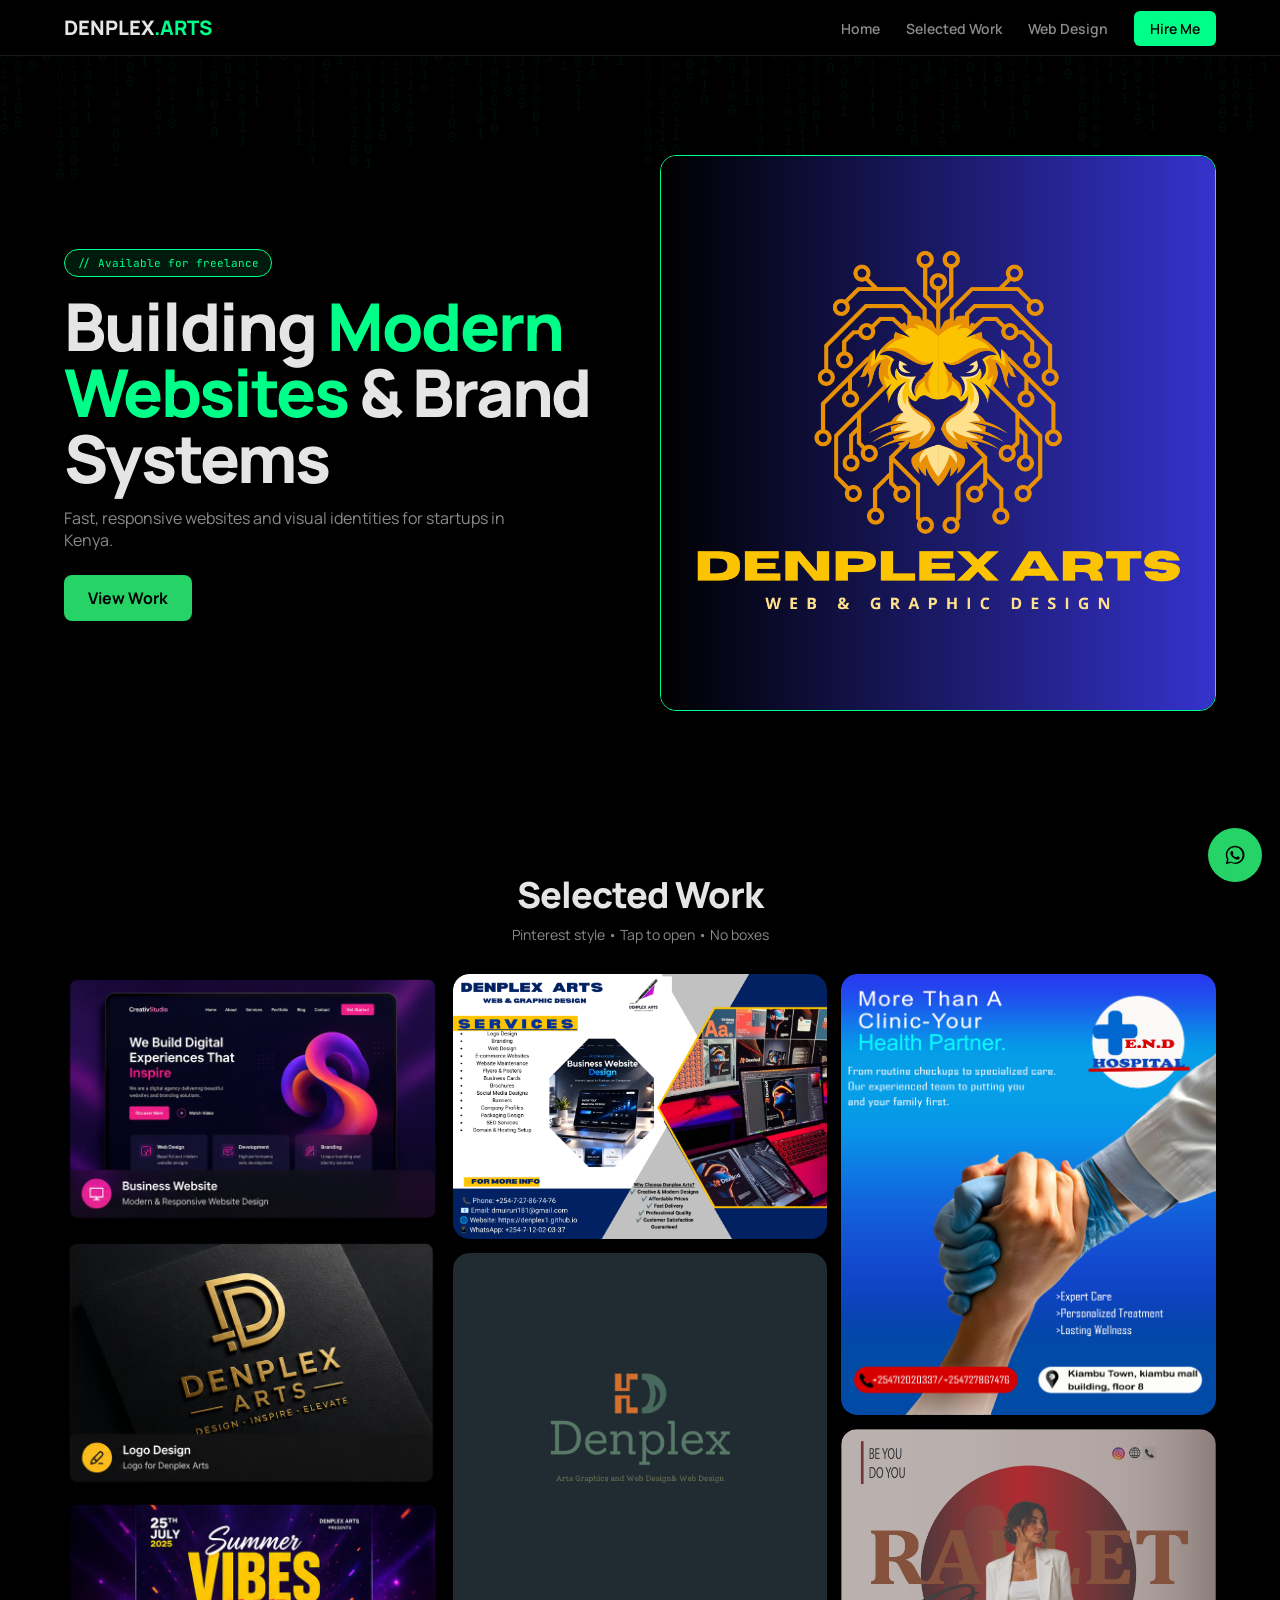
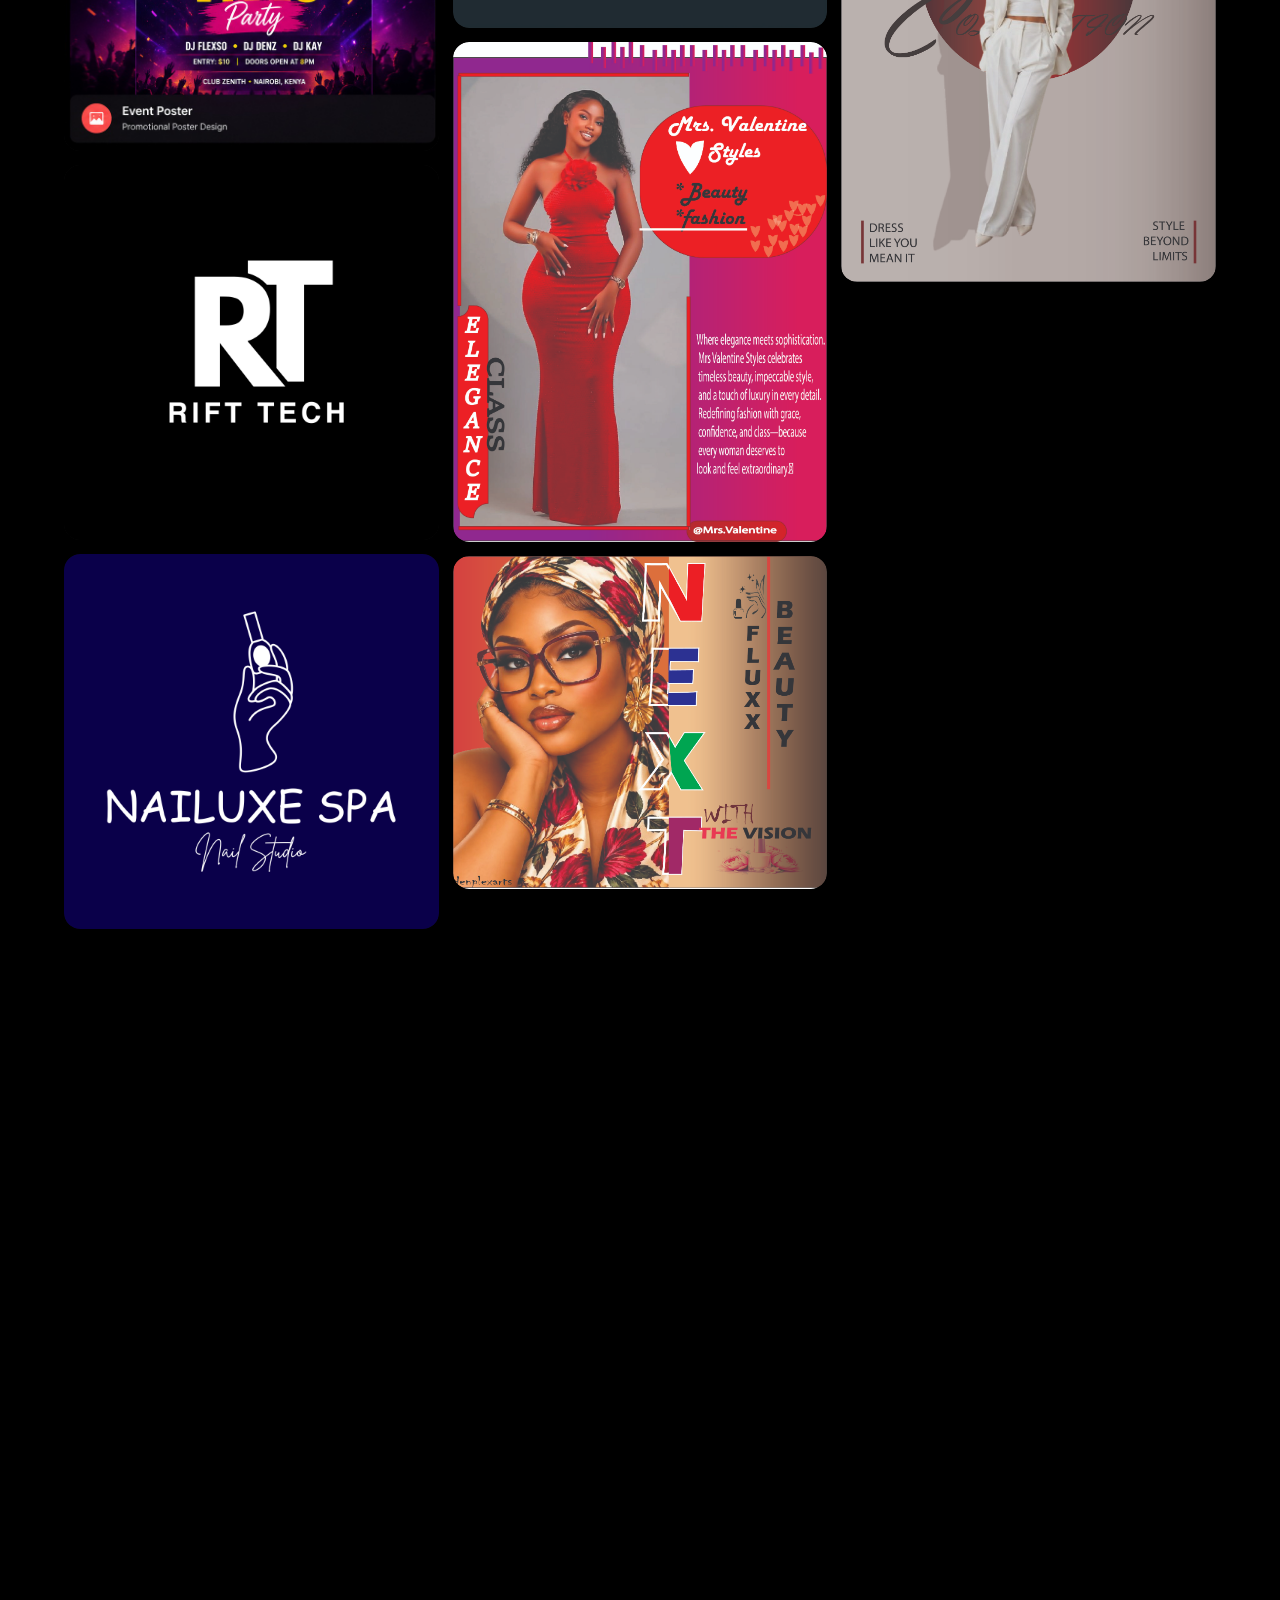
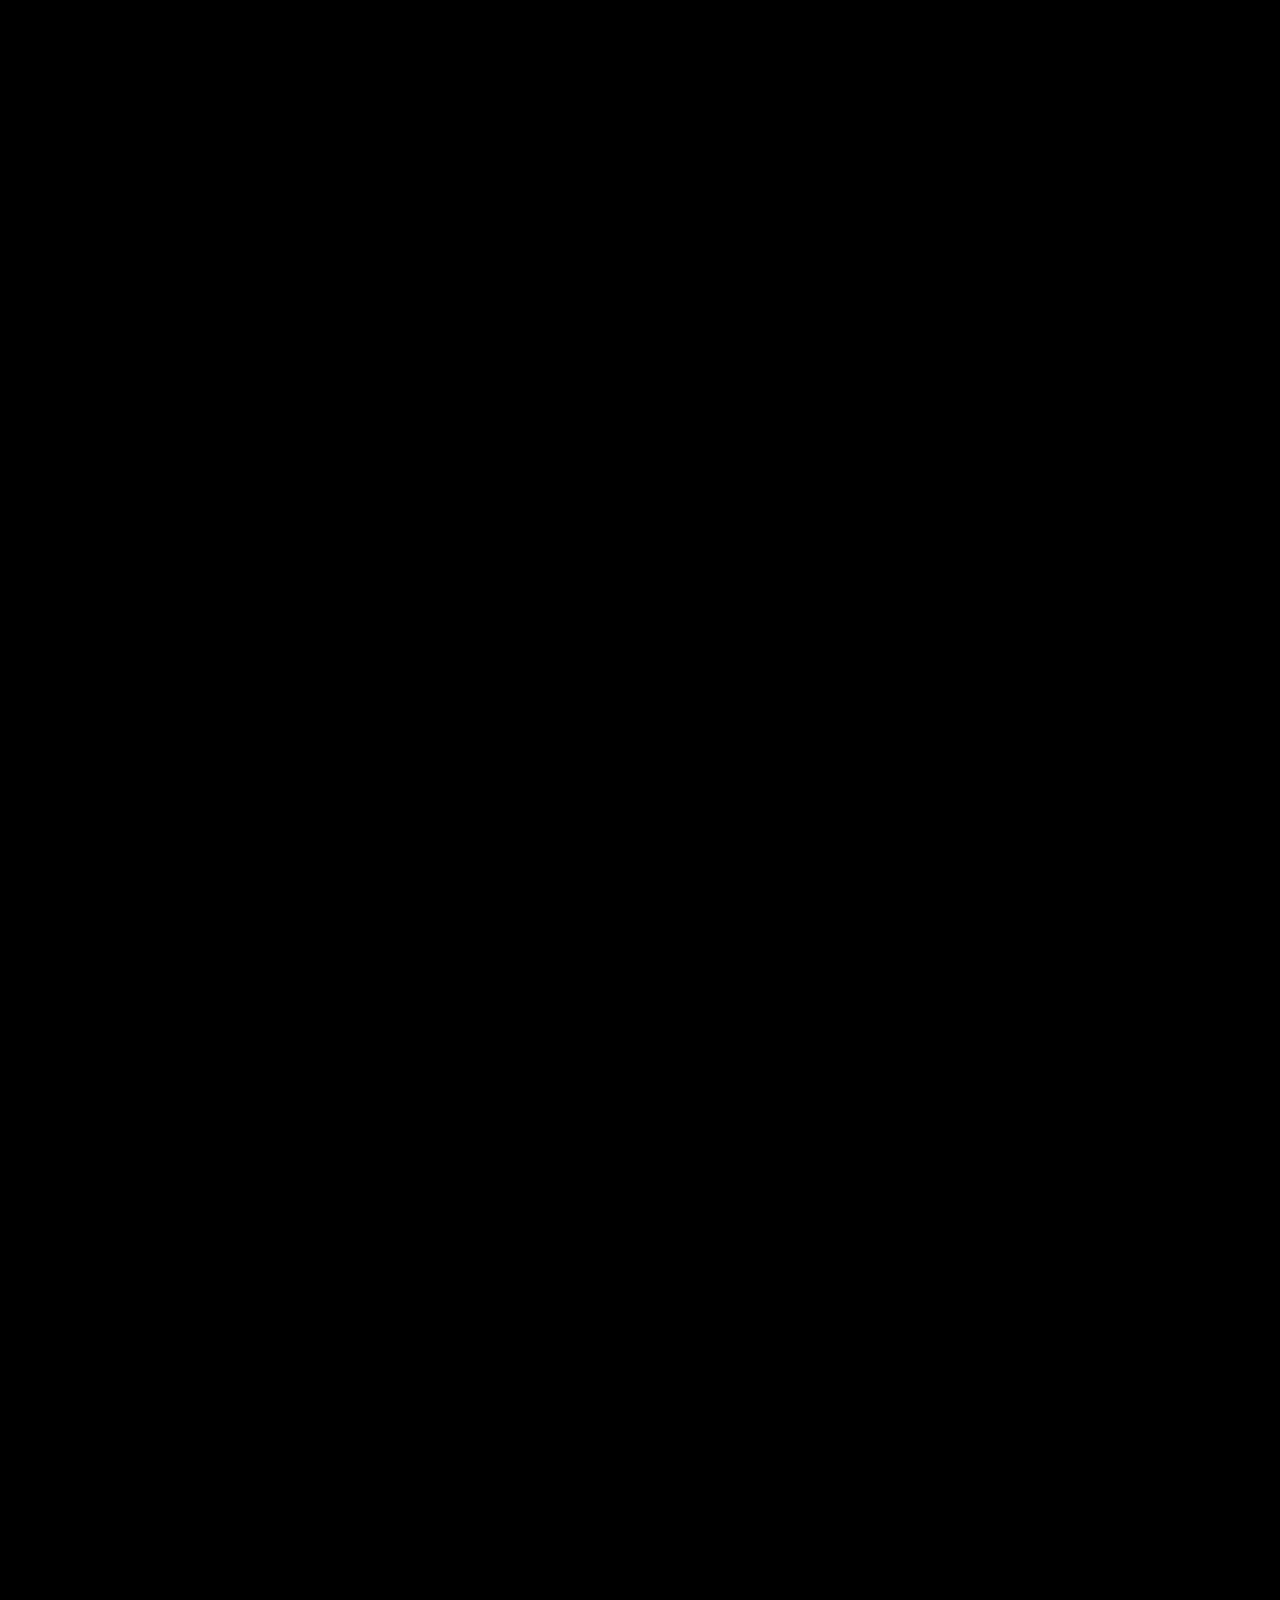
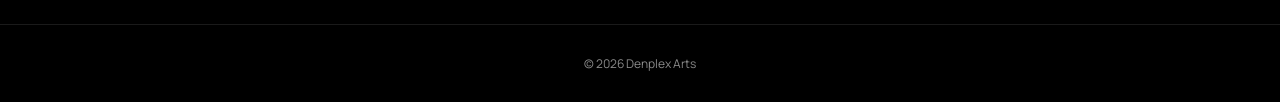
==== commit 05e3ce72: "Update index.html" ====
--- a/index.html
+++ b/index.html
@@ -77,7 +77,7 @@
 <div class="masonry-item" data-tag="LOGO"><img src="images/denplexarts.png" alt="Denplex Logo" loading="lazy"></div>
 <div class="masonry-item" data-tag="LOGO"><img src="images/Distinct-Logo.png" alt="Distinct Logo" loading="lazy"></div>
 <div class="masonry-item" data-tag="POSTER"><img src="images/fashion poster design.jpg" alt="fashion design" loading="lazy"></div>
-<div class="masonry-item" data-tag="POSTER"><img src="images/beauty.png" alt="Beauty Flyer" loading="lazy"></div>
+<div class="masonry-item" data-tag="POSTER"><img src="images/fluxx beauty.jpg" alt="beauty poster" loading="lazy"></div>
 <div class="masonry-item" data-tag="POSTER"><img src="images/HOSPITAL-POSTER-DESIGN.png" alt="Hospital Poster" loading="lazy"></div>
 <div class="masonry-item" data-tag="POSTER"><img src="images/FASHION POSTER 12.jpg" alt="FASHION POSTER" loading="lazy"></div>
 </div>
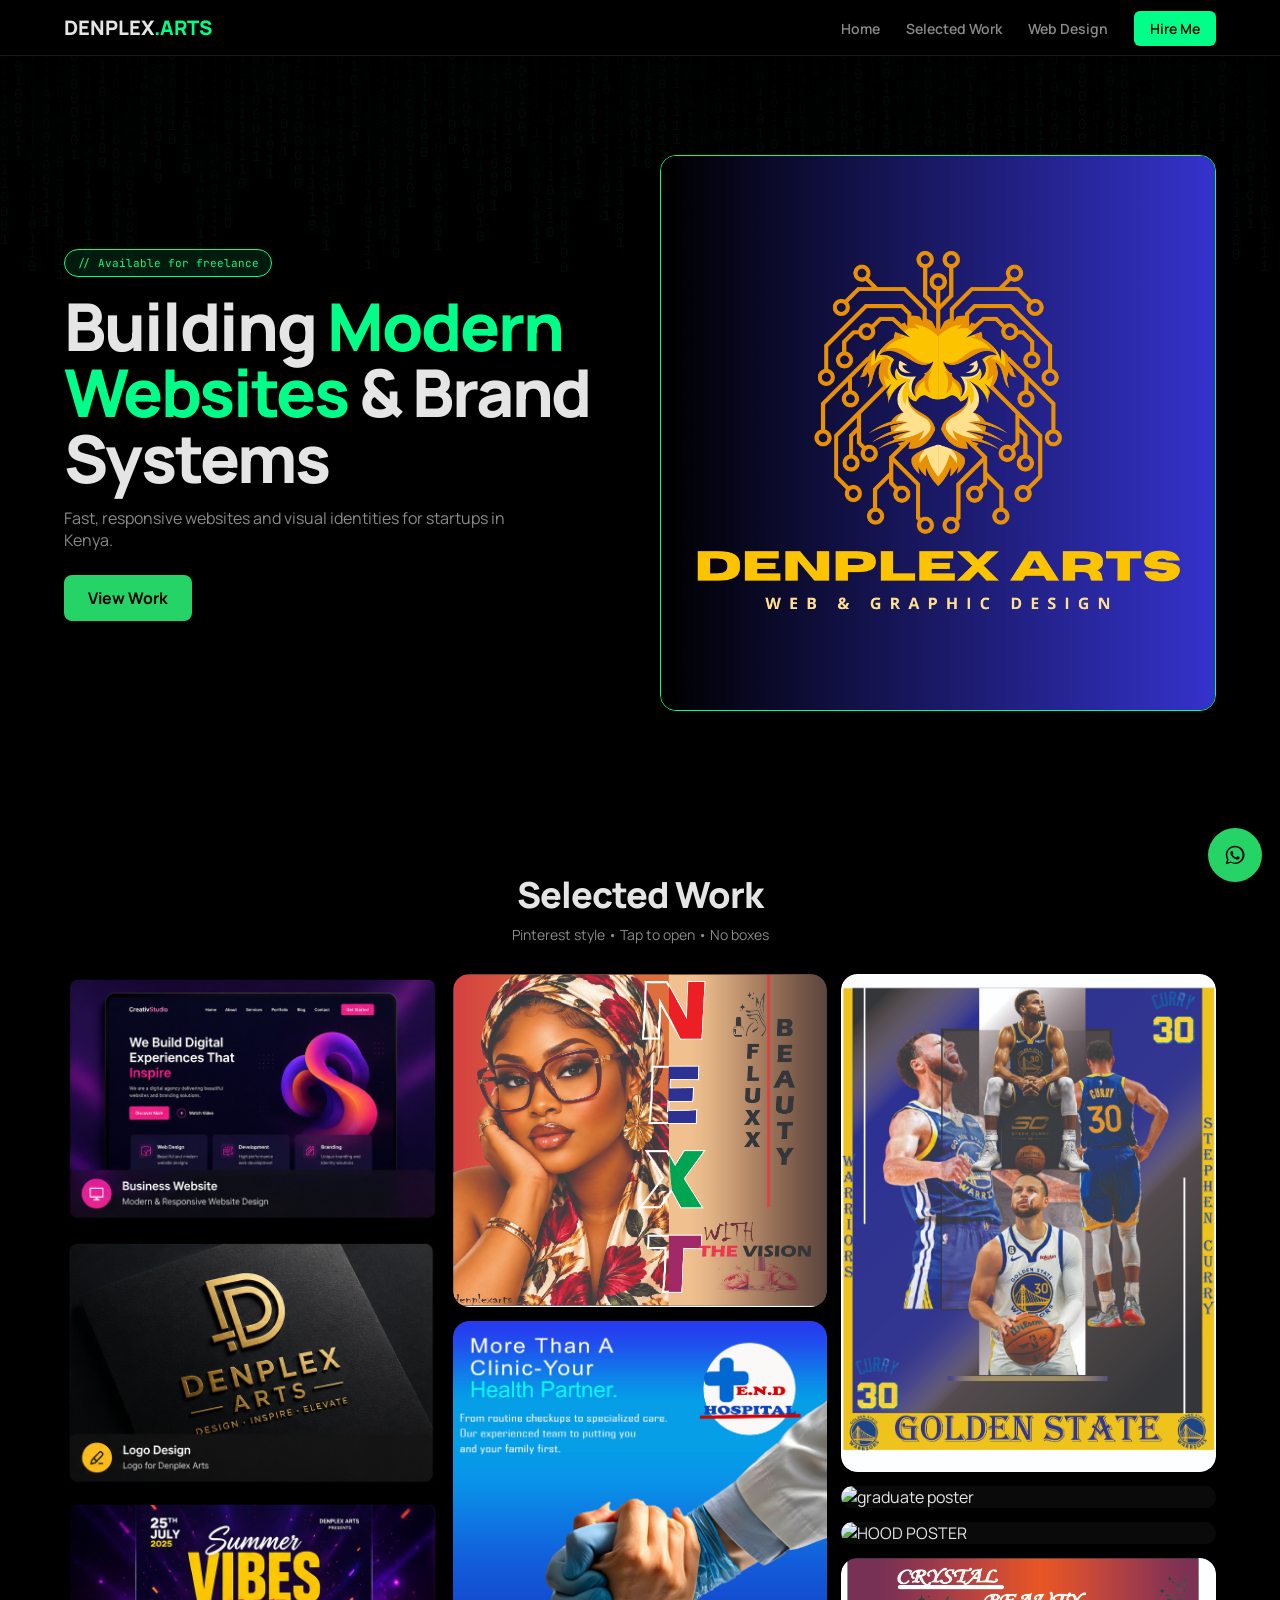
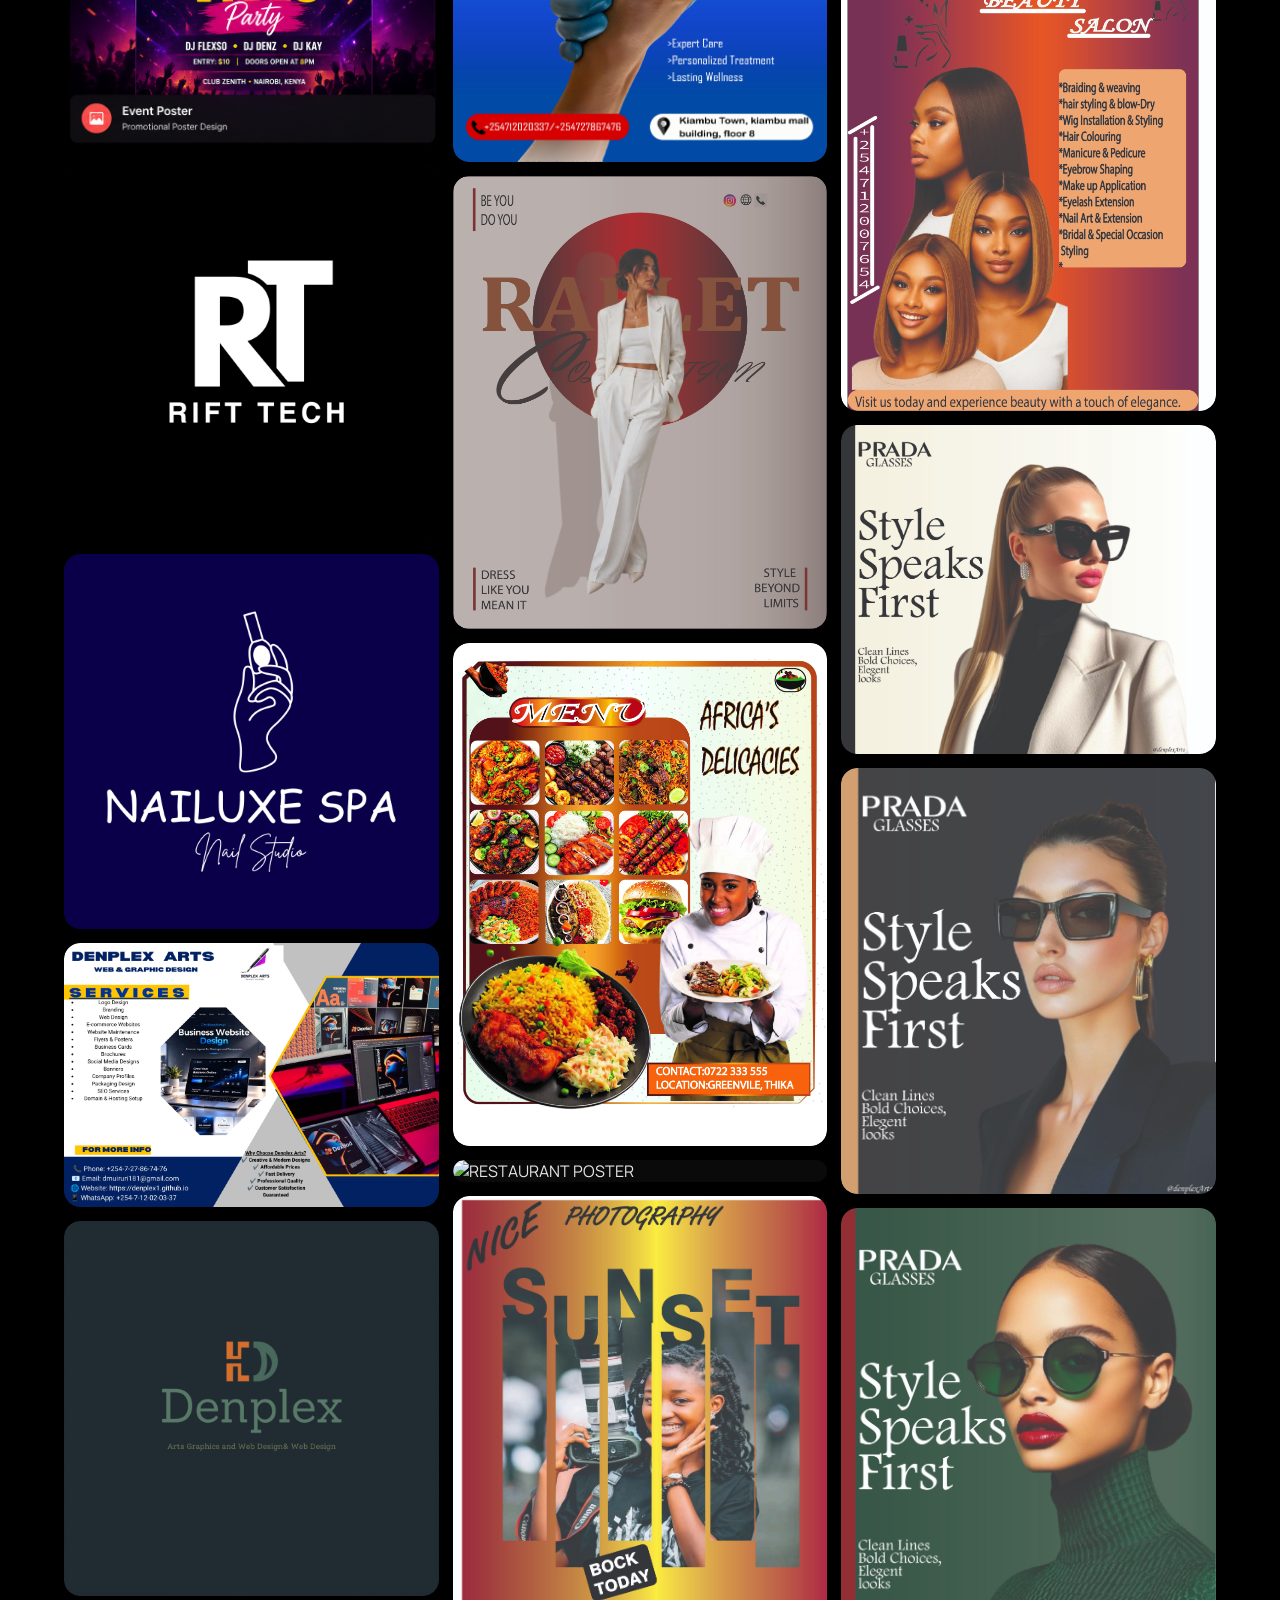
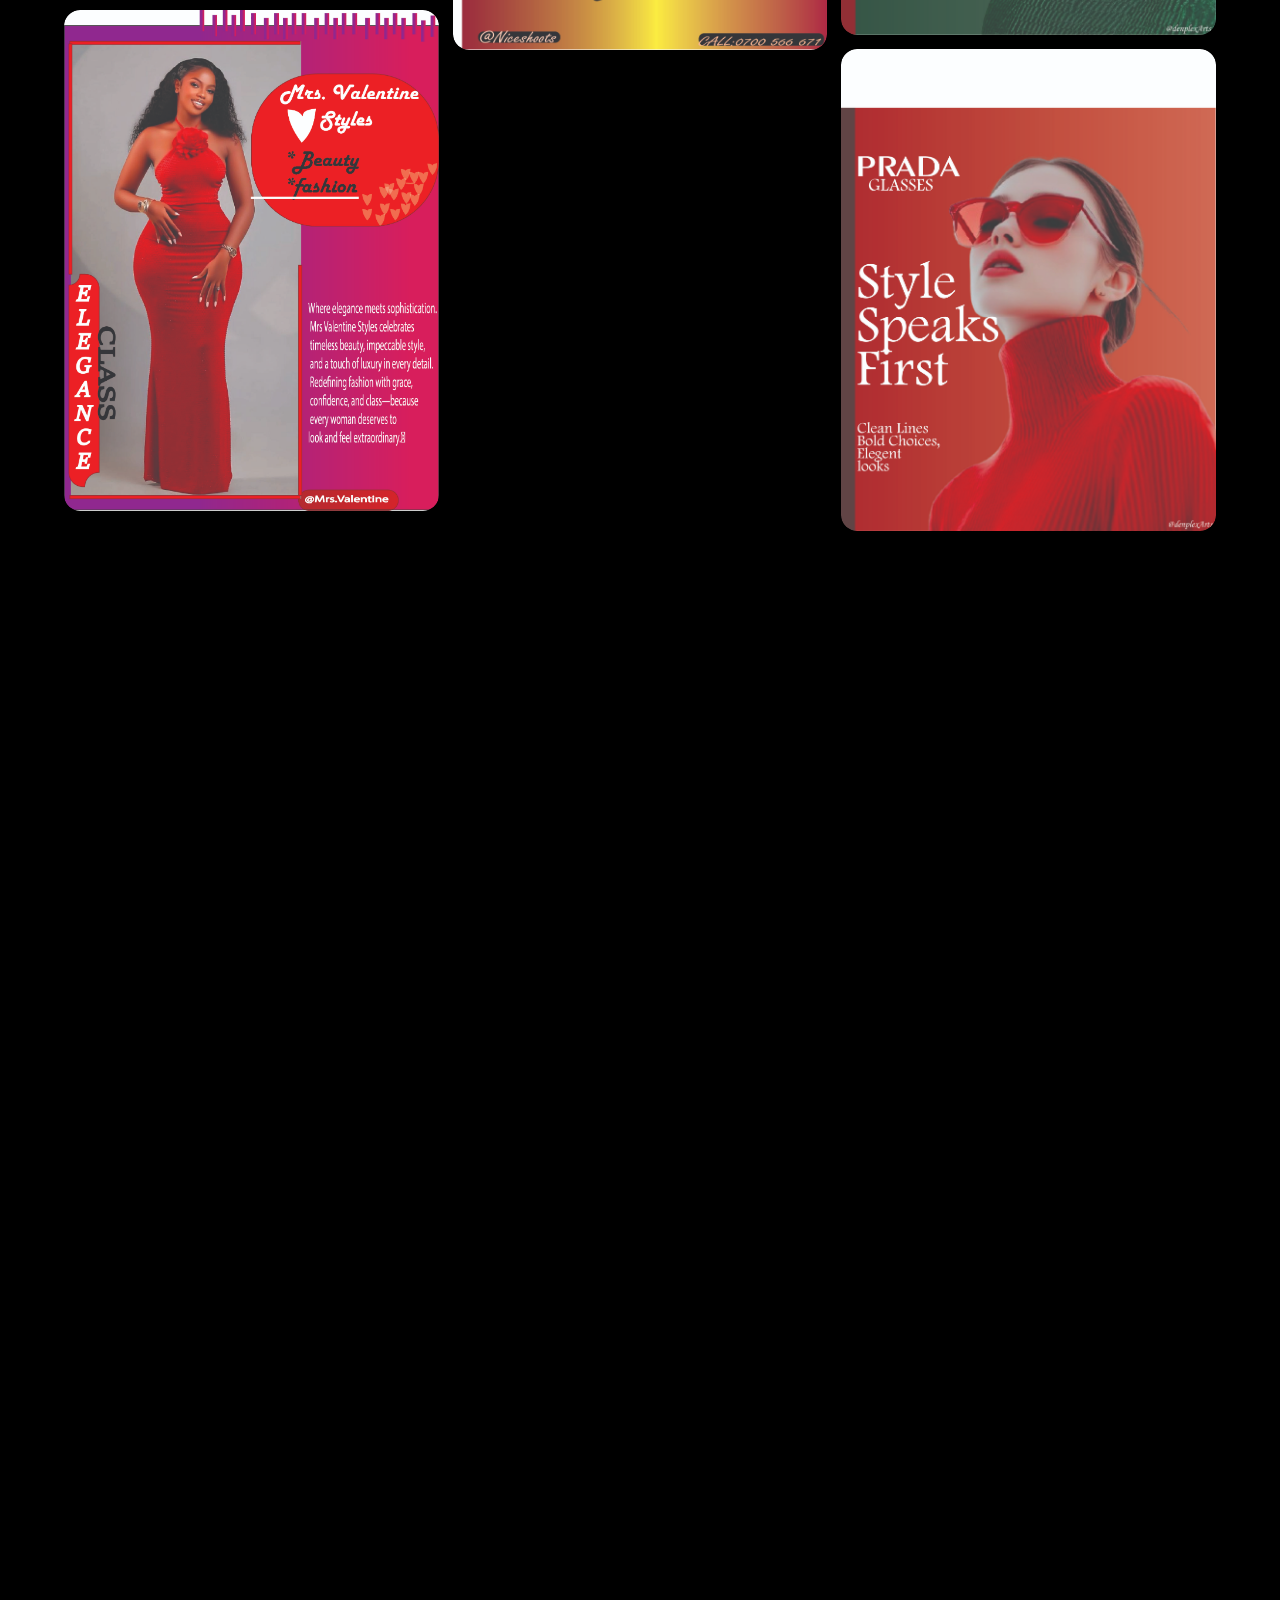
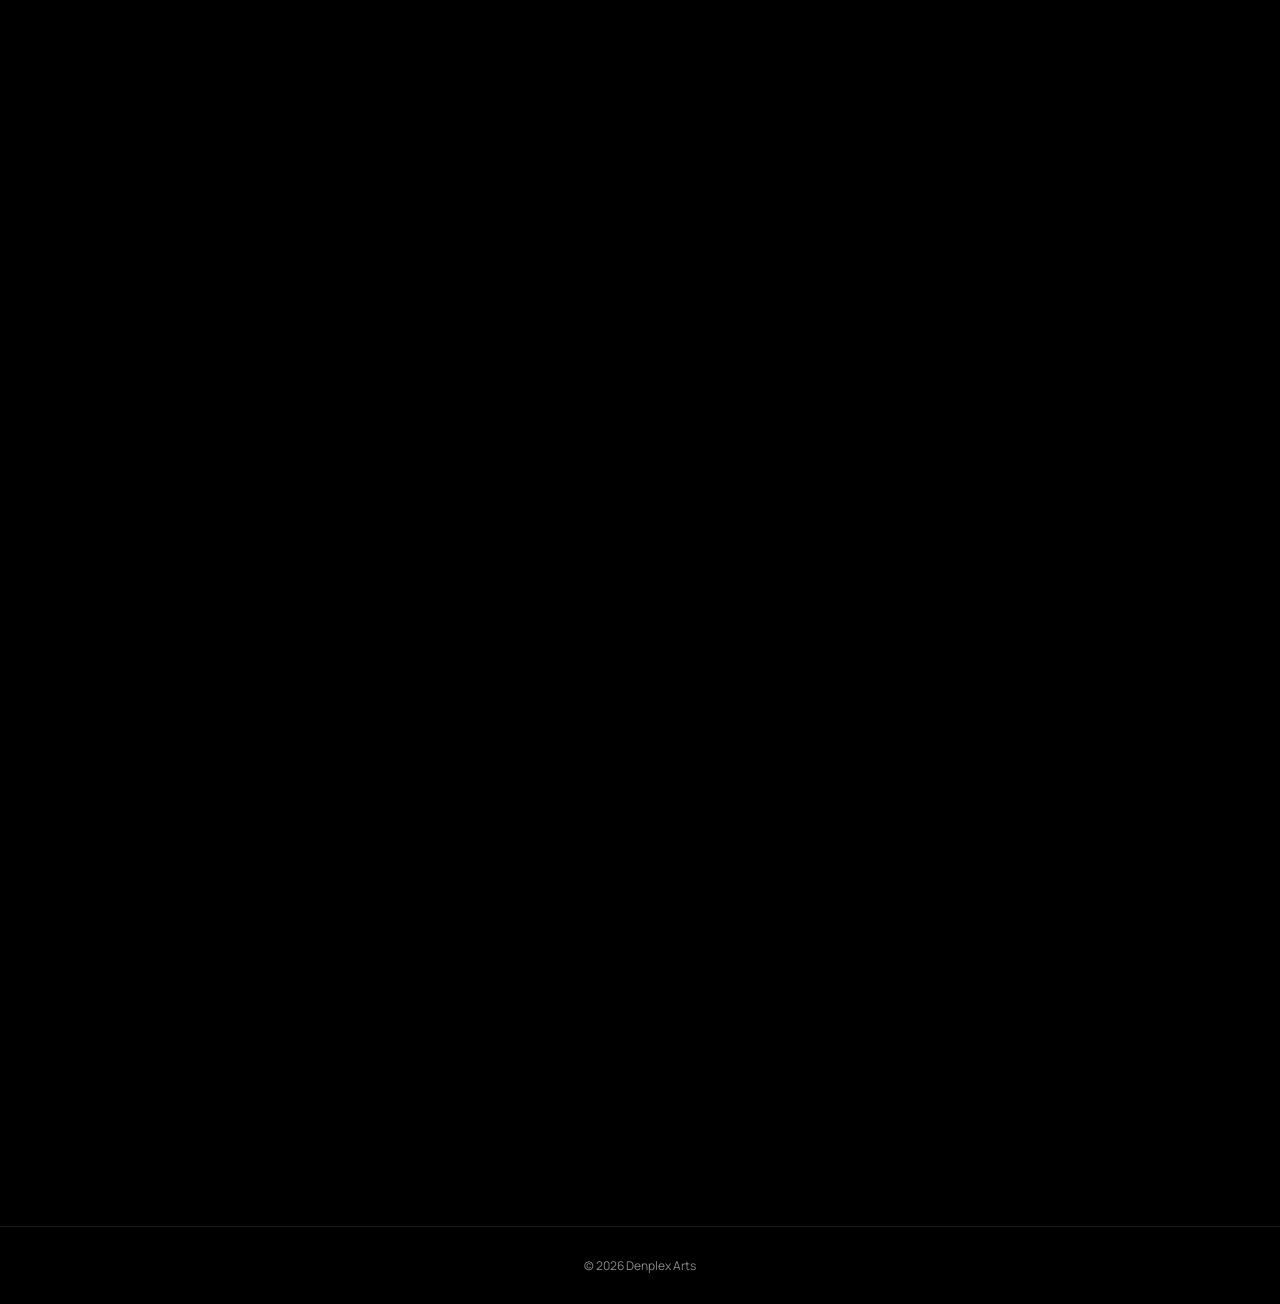
==== commit 7bd84138: "Refactor index.html for improved layout and styles Updated the HTML structure and styles for the Den" ====
--- a/index.html
+++ b/index.html
@@ -80,6 +80,17 @@
 <div class="masonry-item" data-tag="POSTER"><img src="images/fluxx beauty.jpg" alt="beauty poster" loading="lazy"></div>
 <div class="masonry-item" data-tag="POSTER"><img src="images/HOSPITAL-POSTER-DESIGN.png" alt="Hospital Poster" loading="lazy"></div>
 <div class="masonry-item" data-tag="POSTER"><img src="images/FASHION POSTER 12.jpg" alt="FASHION POSTER" loading="lazy"></div>
+ <div class="masonry-item" data-tag="POSTER"><img src="images/MENU AFRICAS DELICACIES.jpg" alt="MENU POSTER" loading="lazy"></div>
+ <div class="masonry-item" data-tag="POSTER"><img src="images/RESTAURANT-PROJECT_.png" alt="RESTAURANT POSTER" loading="lazy"></div>
+ <div class="masonry-item" data-tag="POSTER"><img src="images/SHOOT POSTER.jpg" alt="SHOOT POSTER" loading="lazy"></div>
+ <div class="masonry-item" data-tag="POSTER"><img src="images/STEPH CURRY POSTER.jpg" alt="STEPH CURRY" loading="lazy"></div>
+ <div class="masonry-item" data-tag="POSTER"><img src="images/graduate 1.jpg" alt="graduate poster" loading="lazy"></div>
+ <div class="masonry-item" data-tag="POSTER"><img src="images/HOODIE POSTER.jpg" alt="HOOD POSTER" loading="lazy"></div>
+ <div class="masonry-item" data-tag="POSTER"><img src="images/Untitled-1.jpg" alt="poster 1" loading="lazy"></div>
+ <div class="masonry-item" data-tag="POSTER"><img src="images/prada 1.jpg" alt="prada 1" loading="lazy"></div>
+ <div class="masonry-item" data-tag="POSTER"><img src="images/prada 2.jpg" alt="prada 2" loading="lazy"></div>
+ <div class="masonry-item" data-tag="POSTER"><img src="images/prada 3.jpg" alt="prada 3" loading="lazy"></div>
+ <div class="masonry-item" data-tag="POSTER"><img src="images/prada 4.jpg" alt="prada 4" loading="lazy"></div>
 </div>
 </section>
 
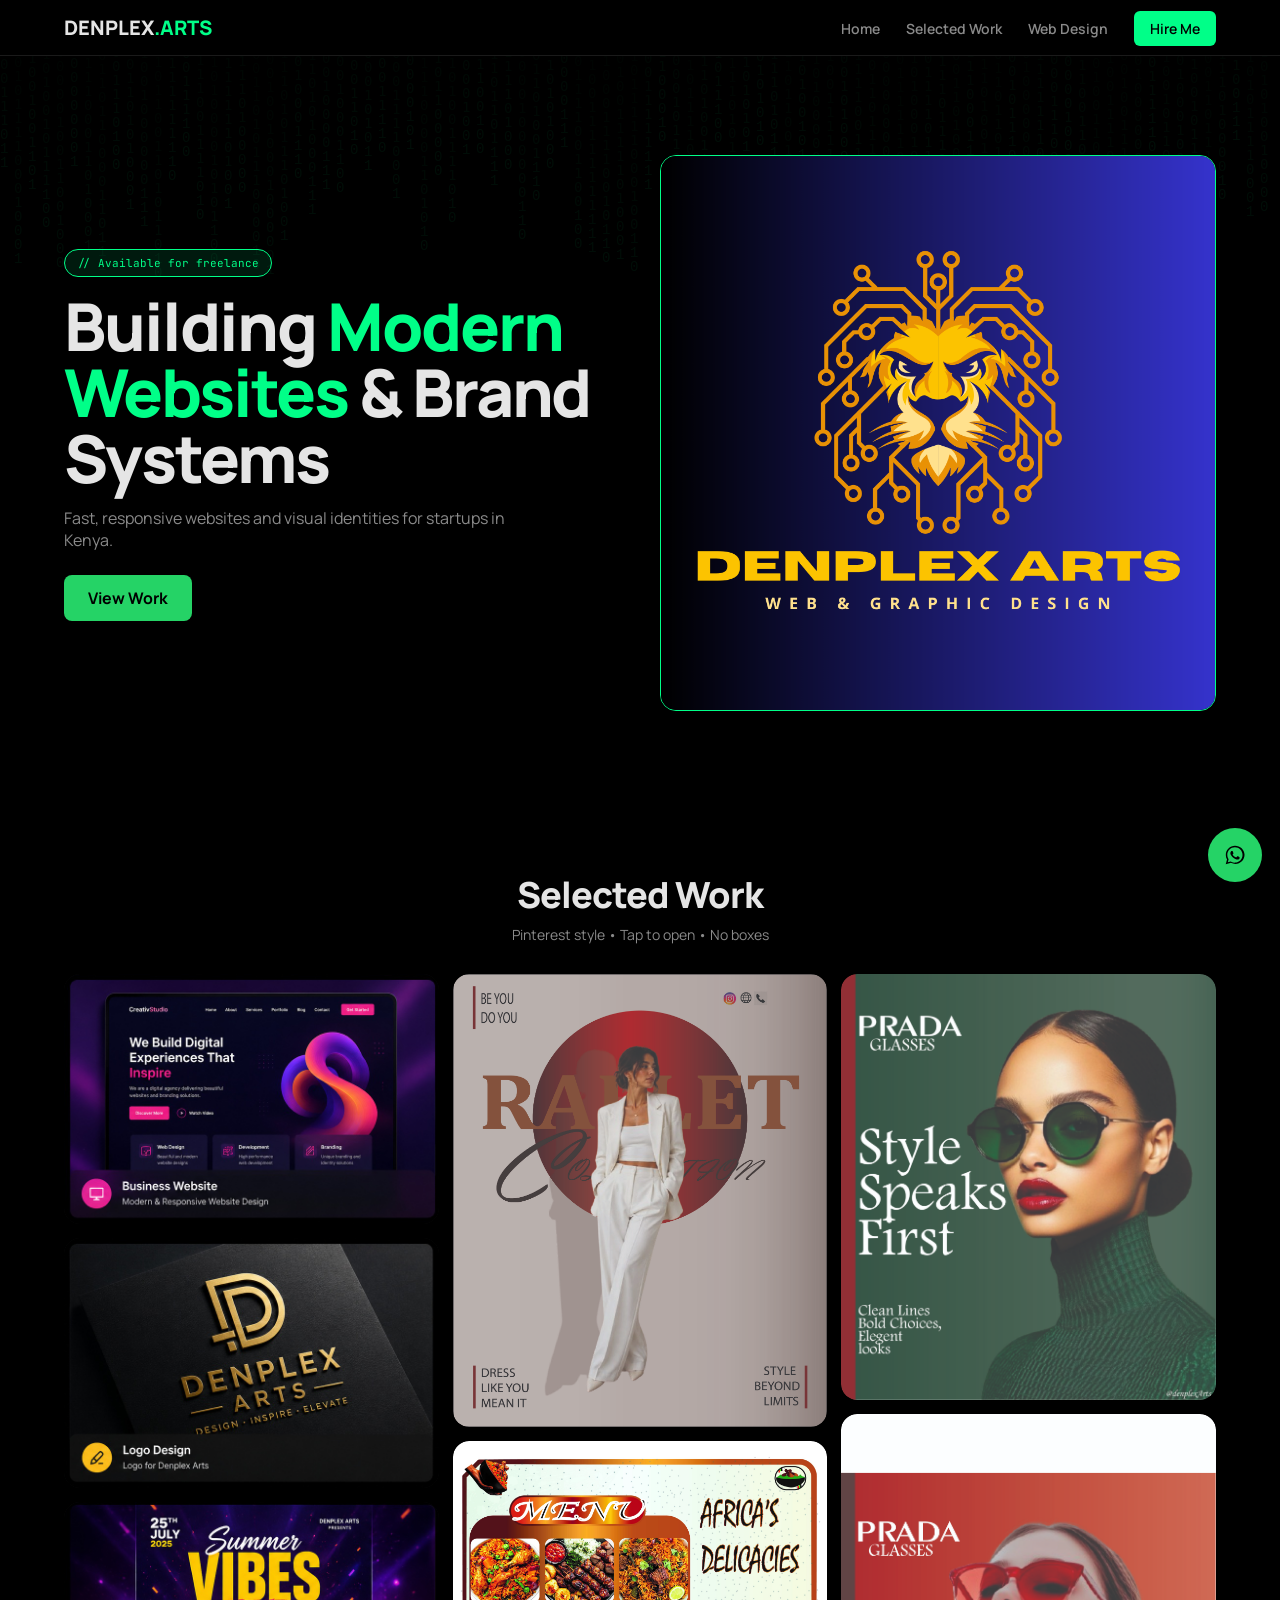
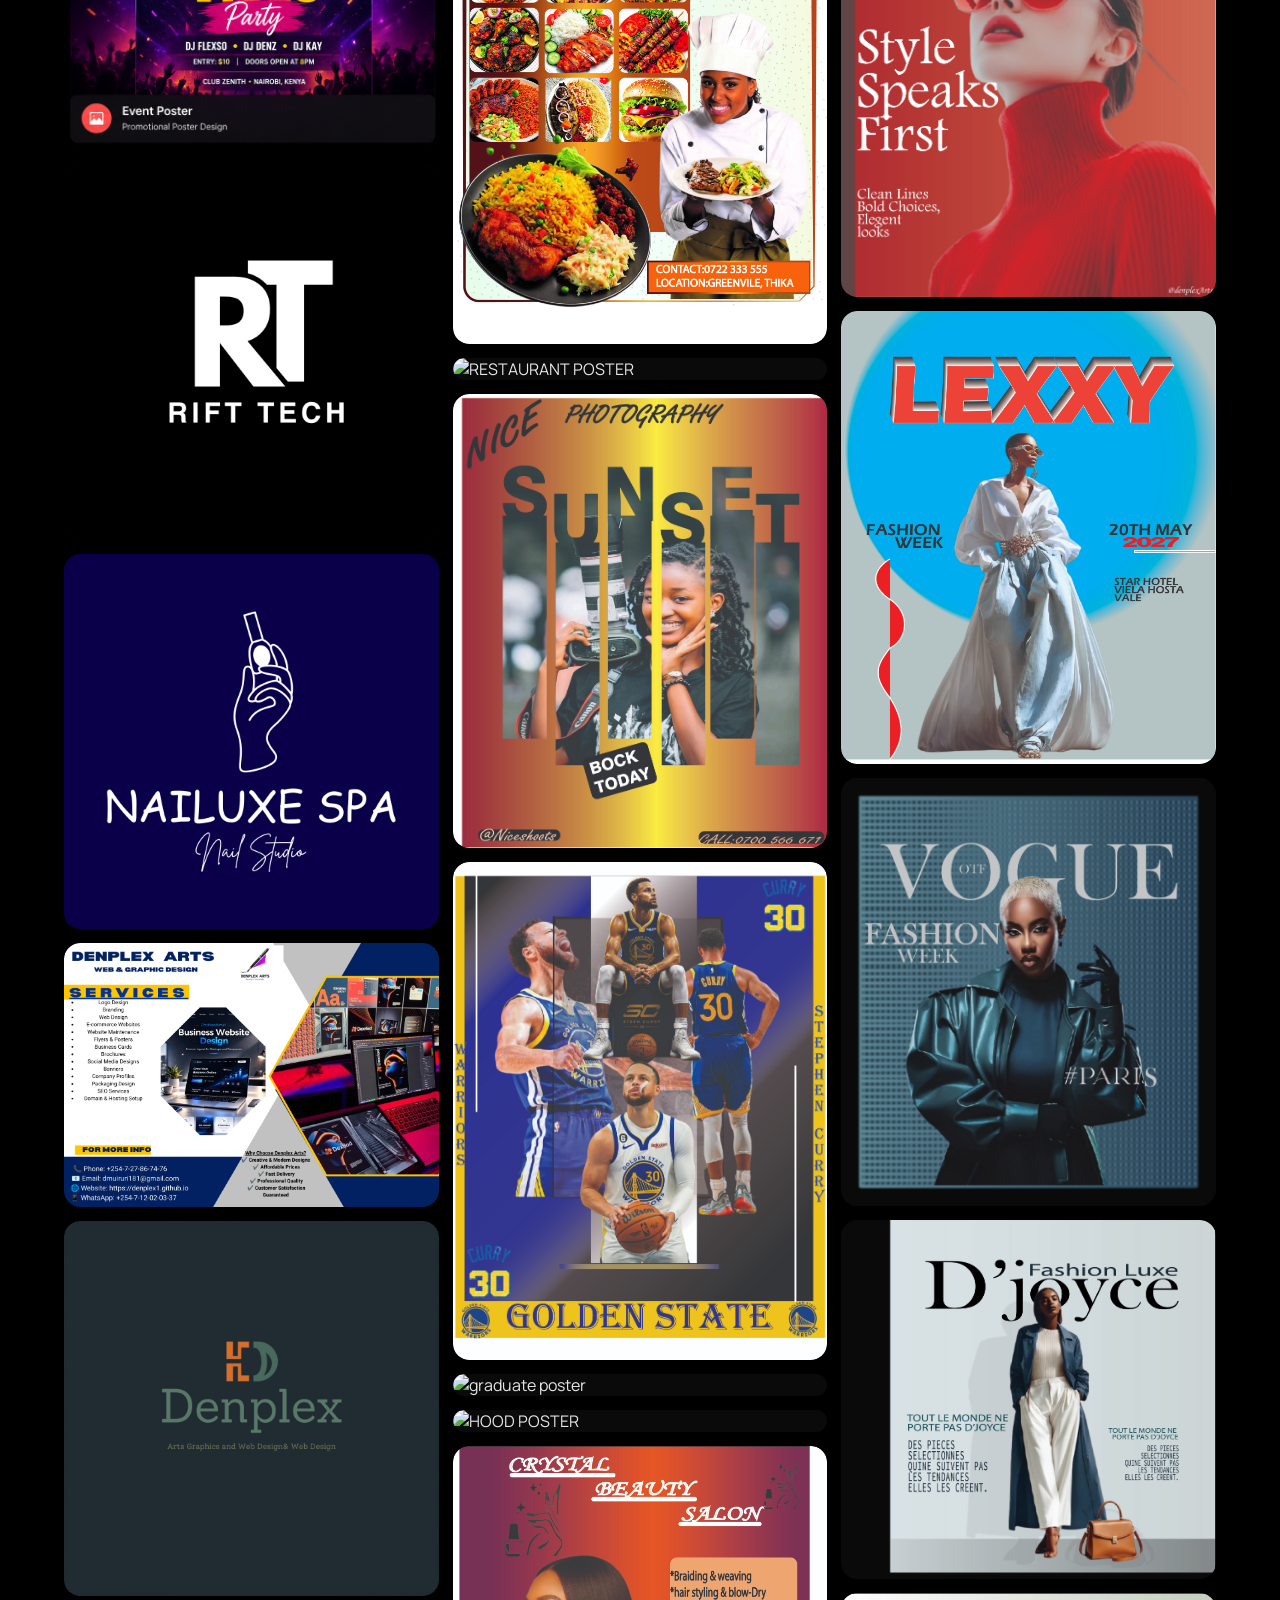
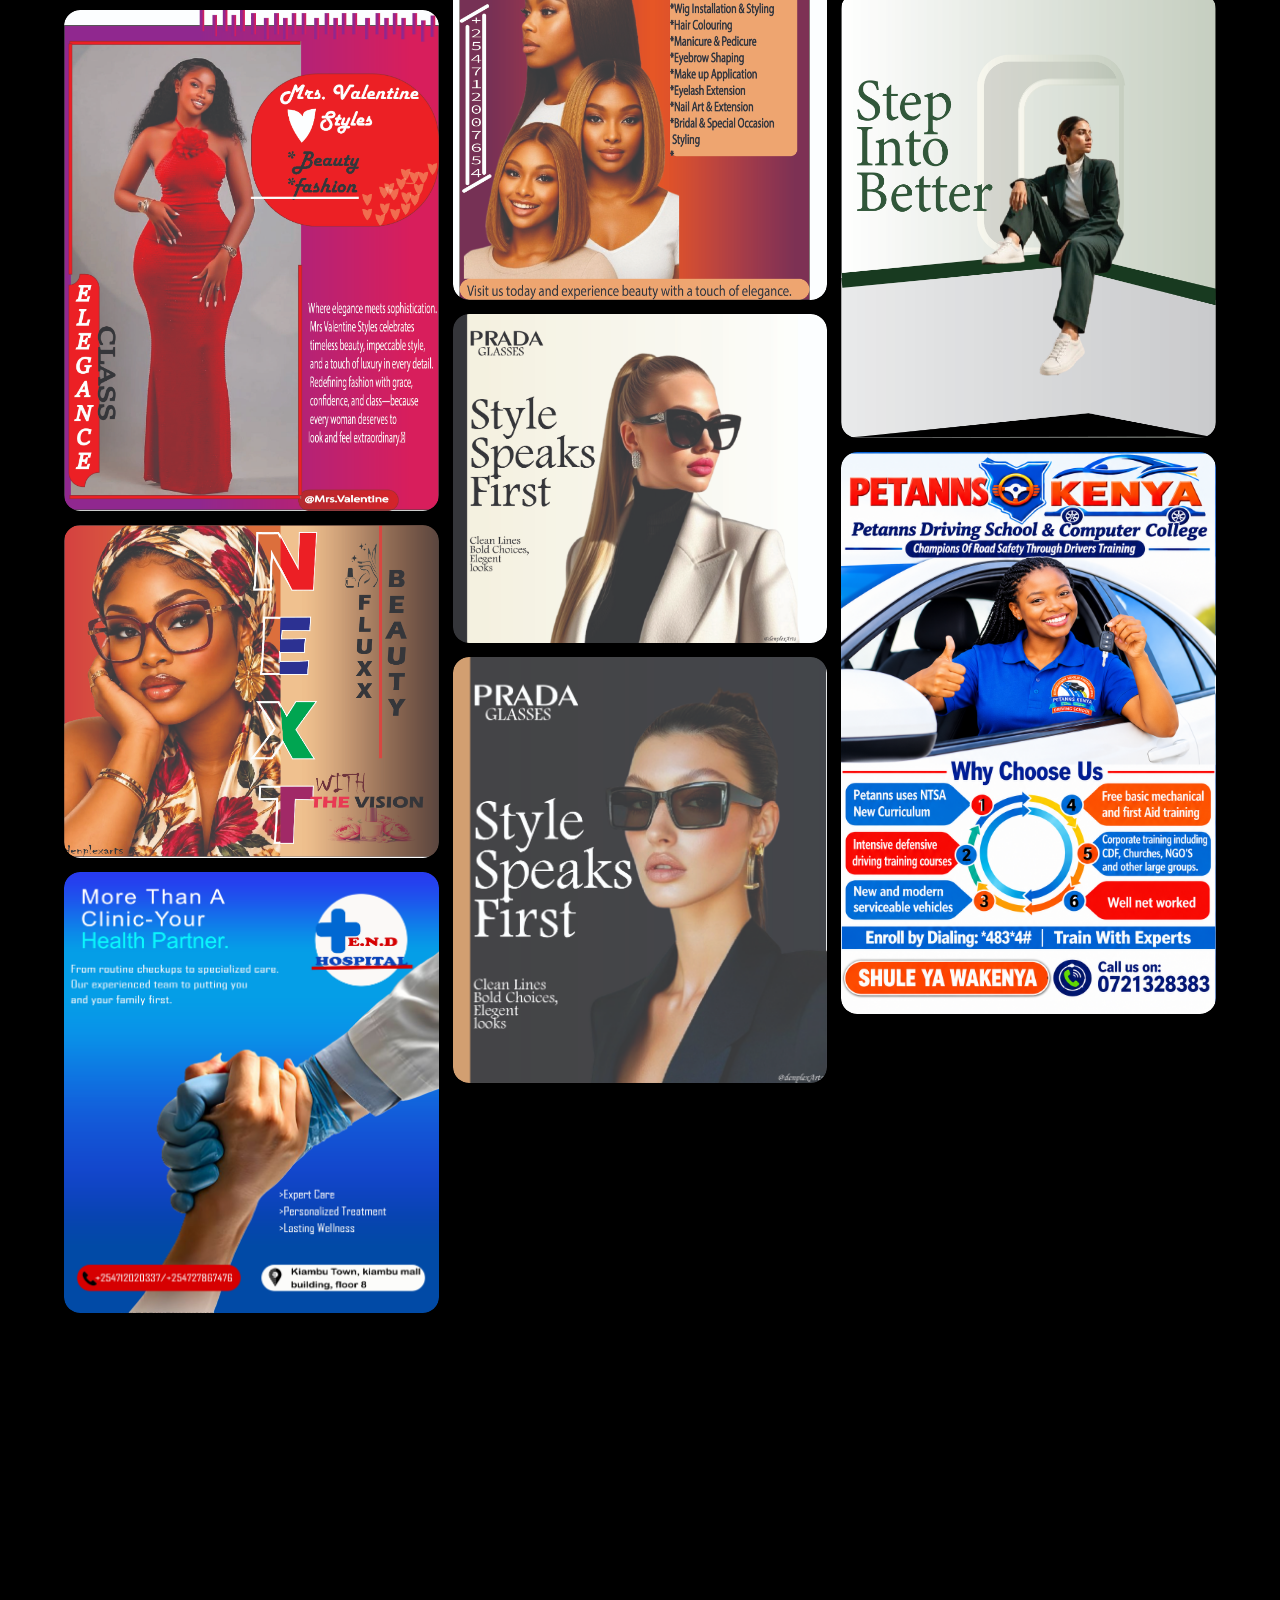
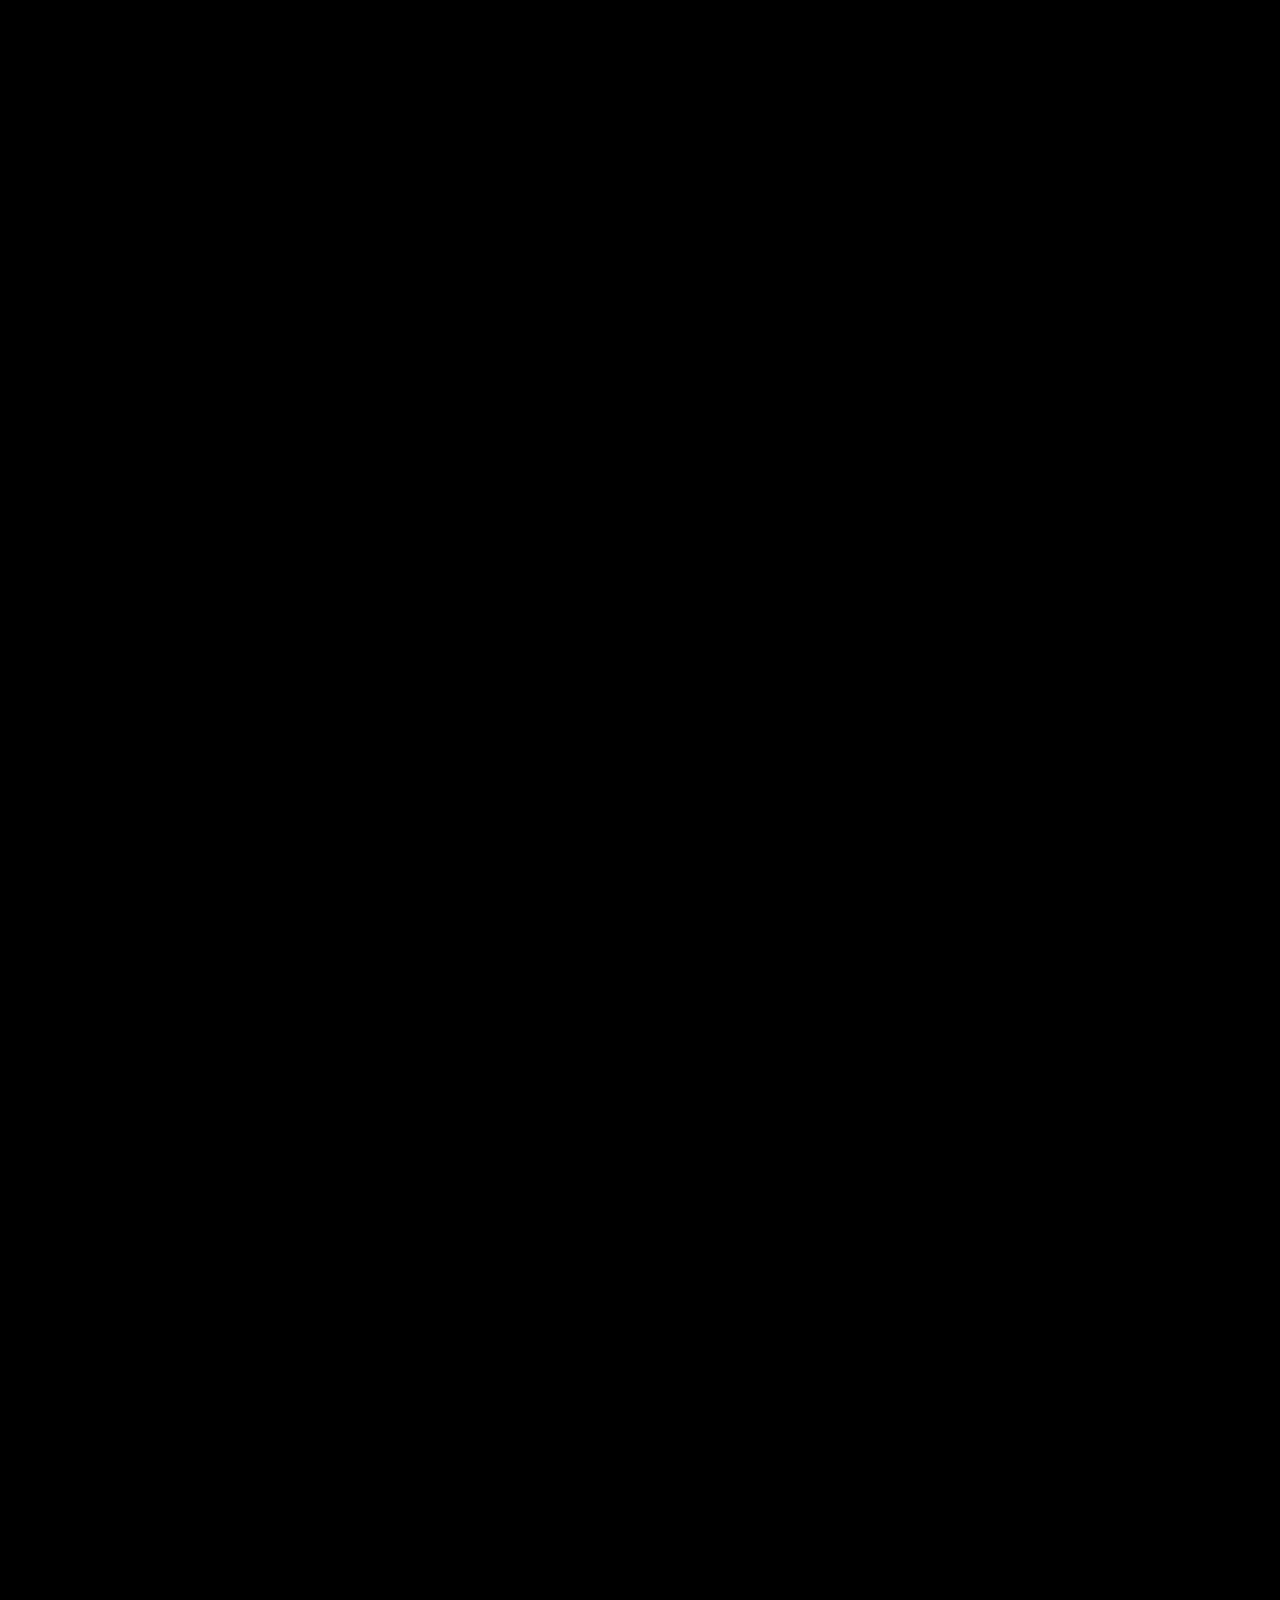
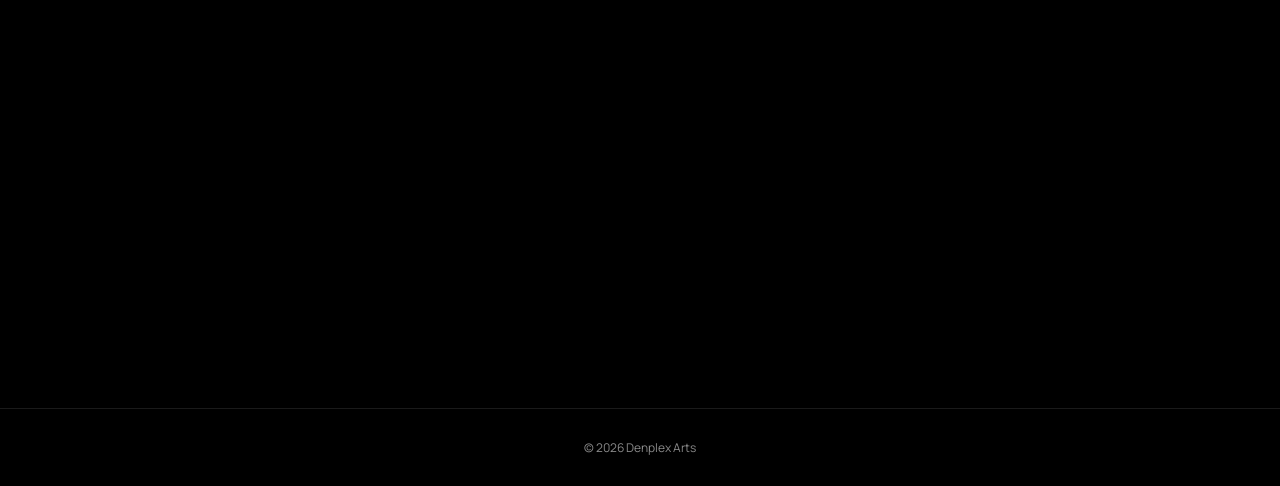
==== commit d38ff74c: "Update index.html" ====
--- a/index.html
+++ b/index.html
@@ -91,6 +91,11 @@
  <div class="masonry-item" data-tag="POSTER"><img src="images/prada 2.jpg" alt="prada 2" loading="lazy"></div>
  <div class="masonry-item" data-tag="POSTER"><img src="images/prada 3.jpg" alt="prada 3" loading="lazy"></div>
  <div class="masonry-item" data-tag="POSTER"><img src="images/prada 4.jpg" alt="prada 4" loading="lazy"></div>
+ <div class="masonry-item" data-tag="POSTER"><img src="images/FASHION D2.jpg" alt="fashion" loading="lazy"></div>
+ <div class="masonry-item" data-tag="POSTER"><img src="images/MODEL 1.png" alt="model" loading="lazy"></div>
+ <div class="masonry-item" data-tag="POSTER"><img src="images/MODEL 2.png" alt="model" loading="lazy"></div>
+ <div class="masonry-item" data-tag="POSTER"><img src="images/MODEL 3.png" alt="model" loading="lazy"></div>
+ <div class="masonry-item" data-tag="POSTER"><img src="images/petanns.png" alt="petanns" loading="lazy"></div>
 </div>
 </section>
 
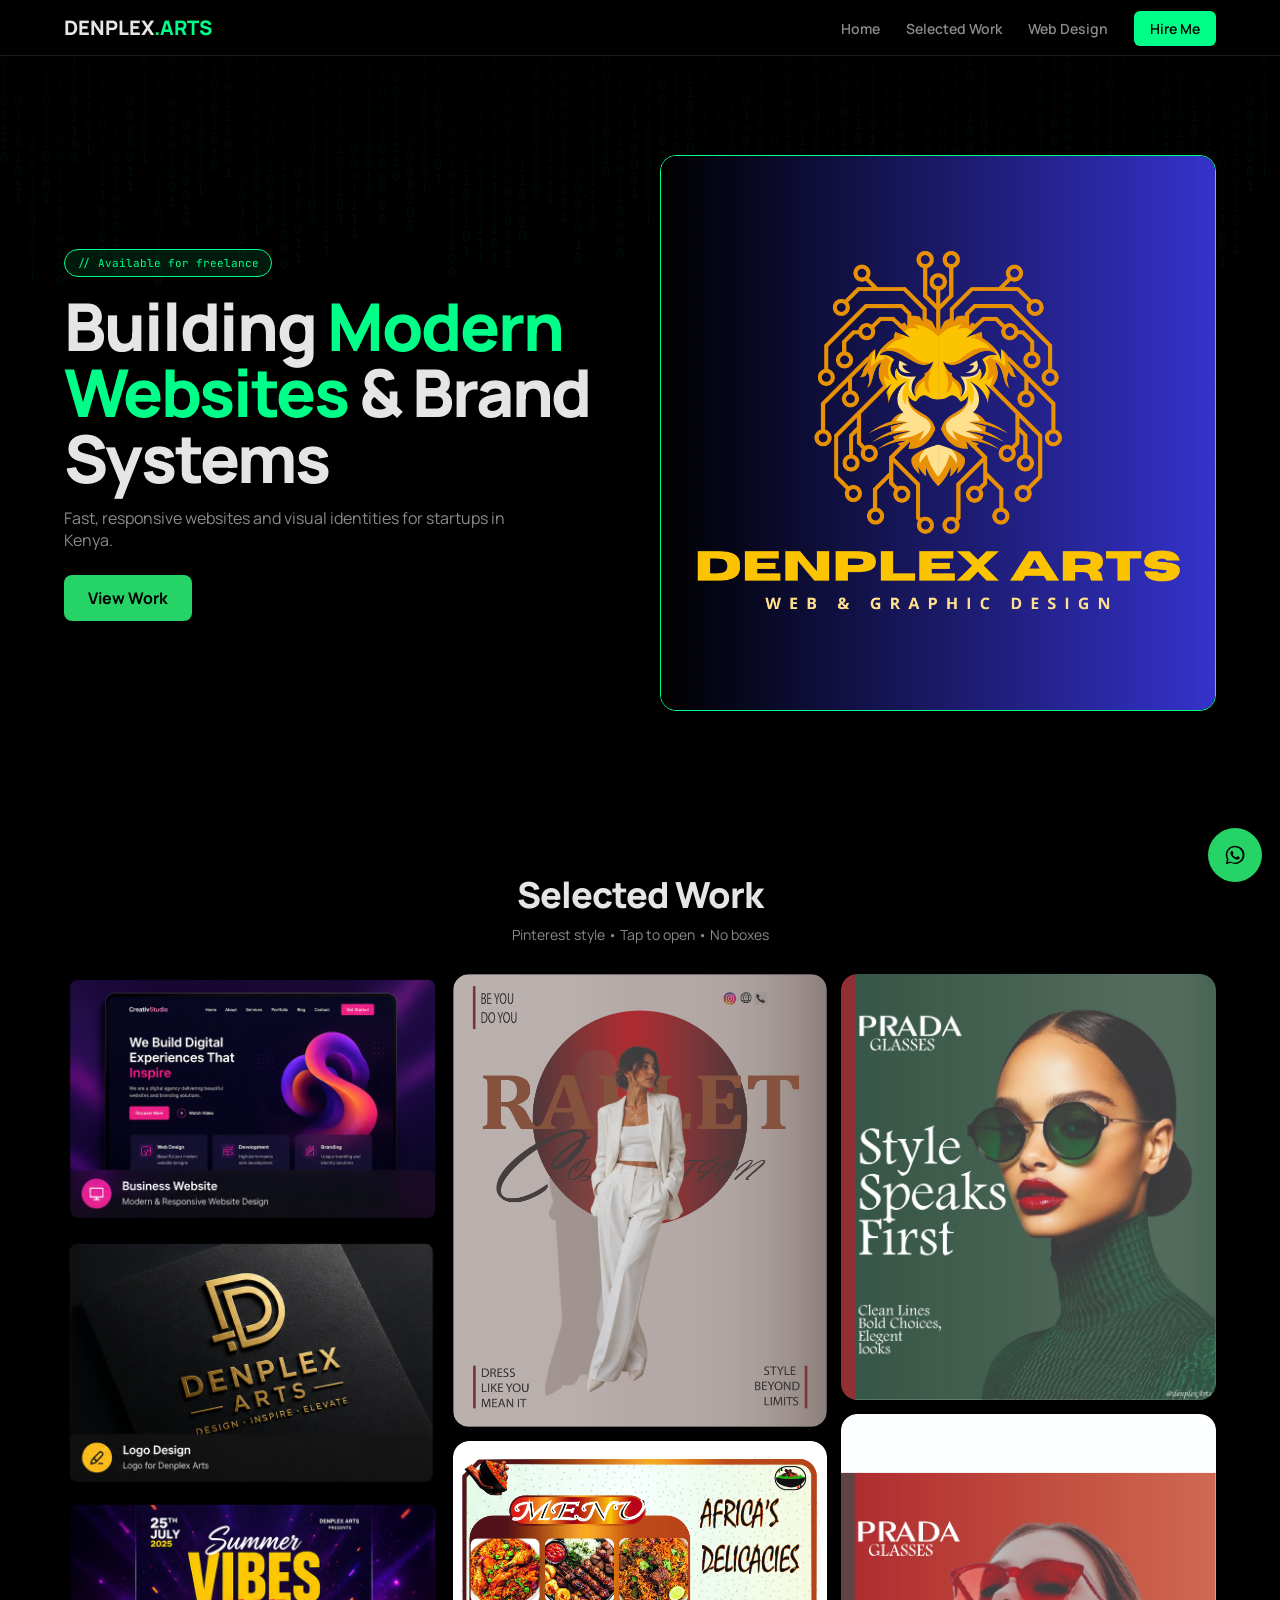
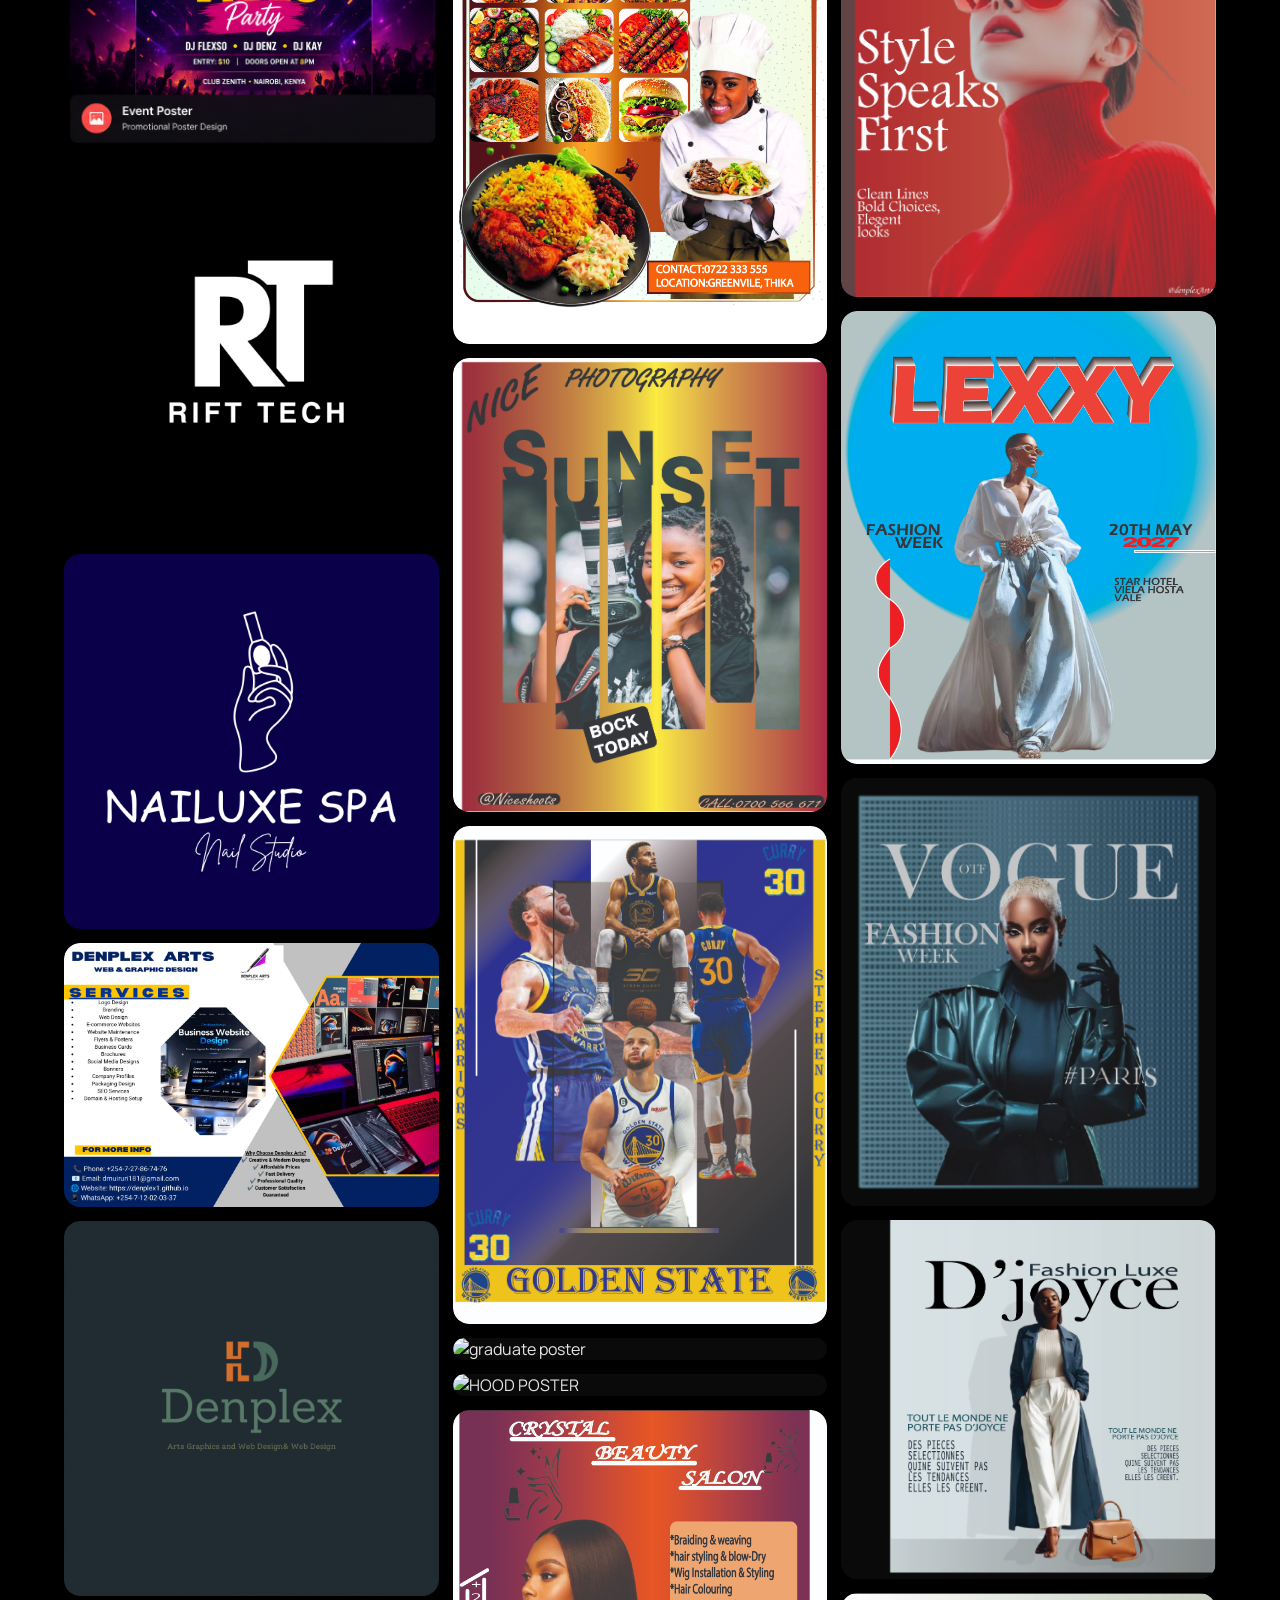
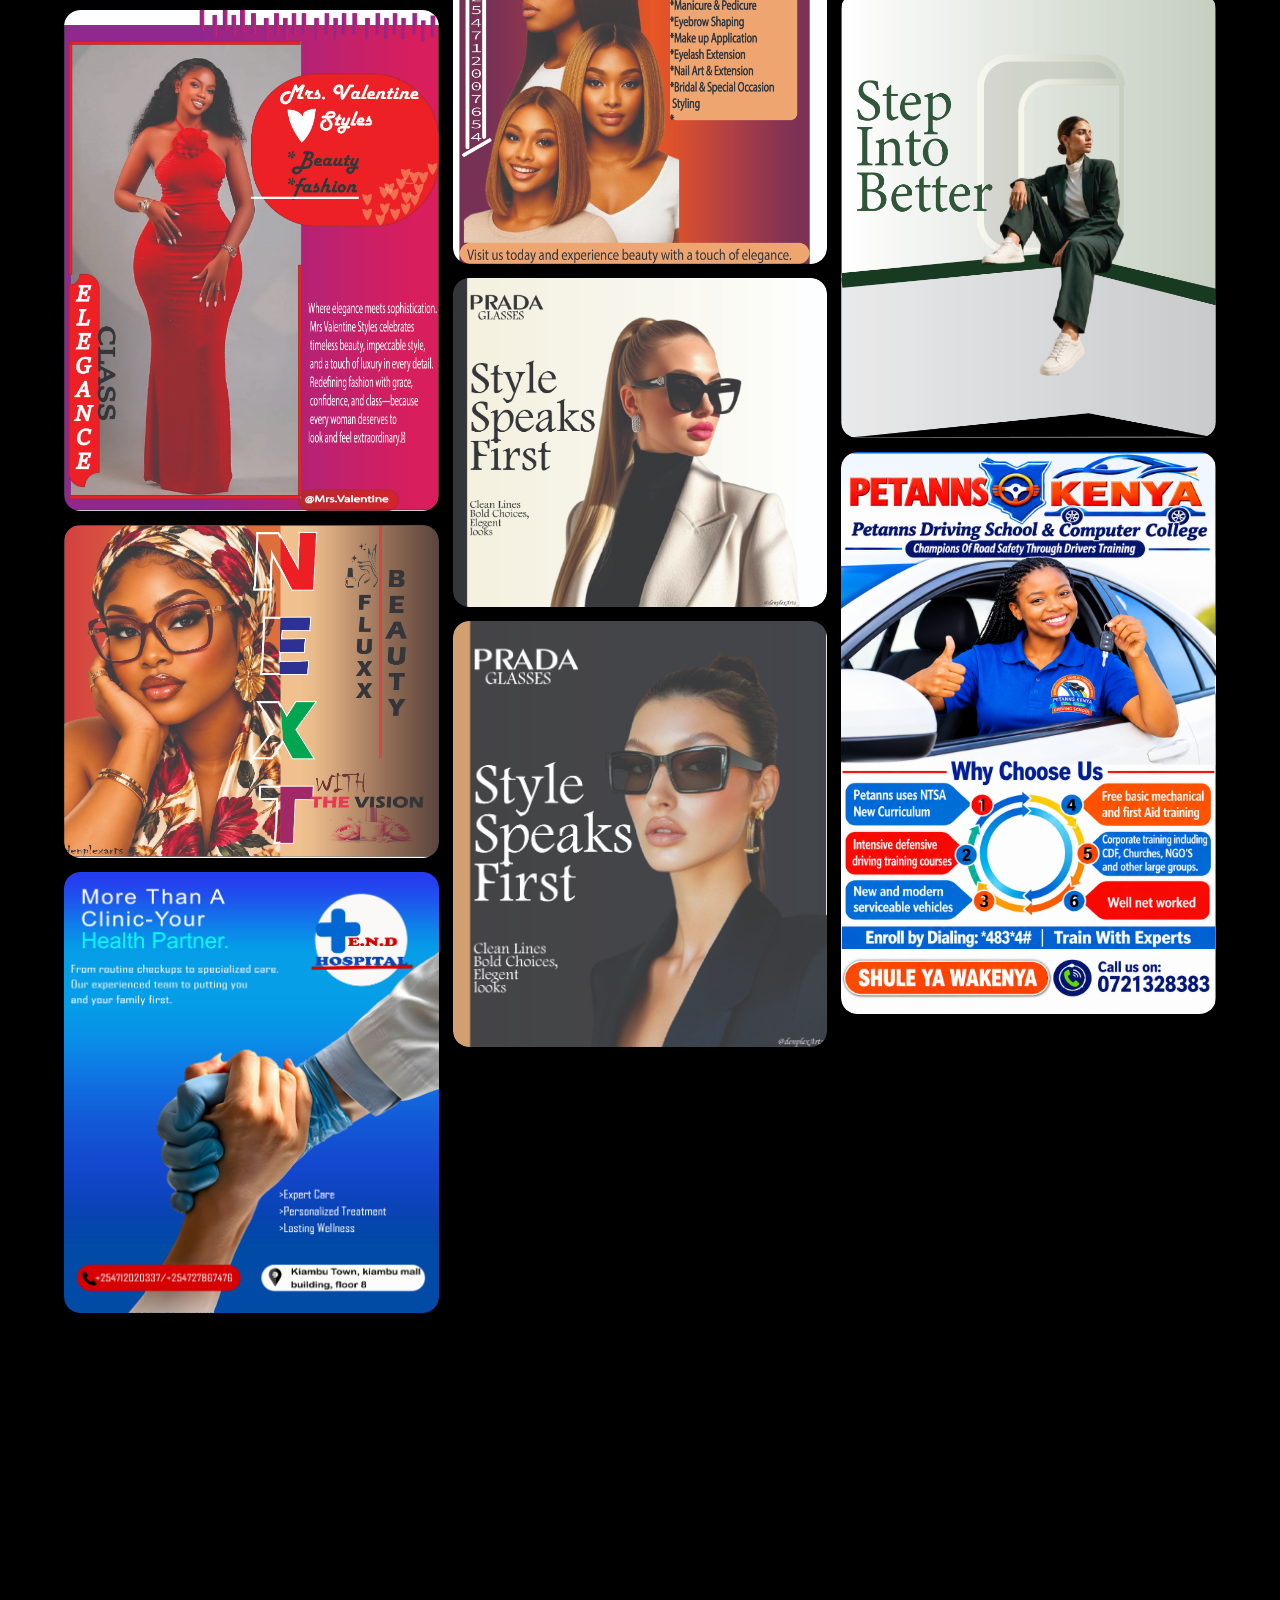
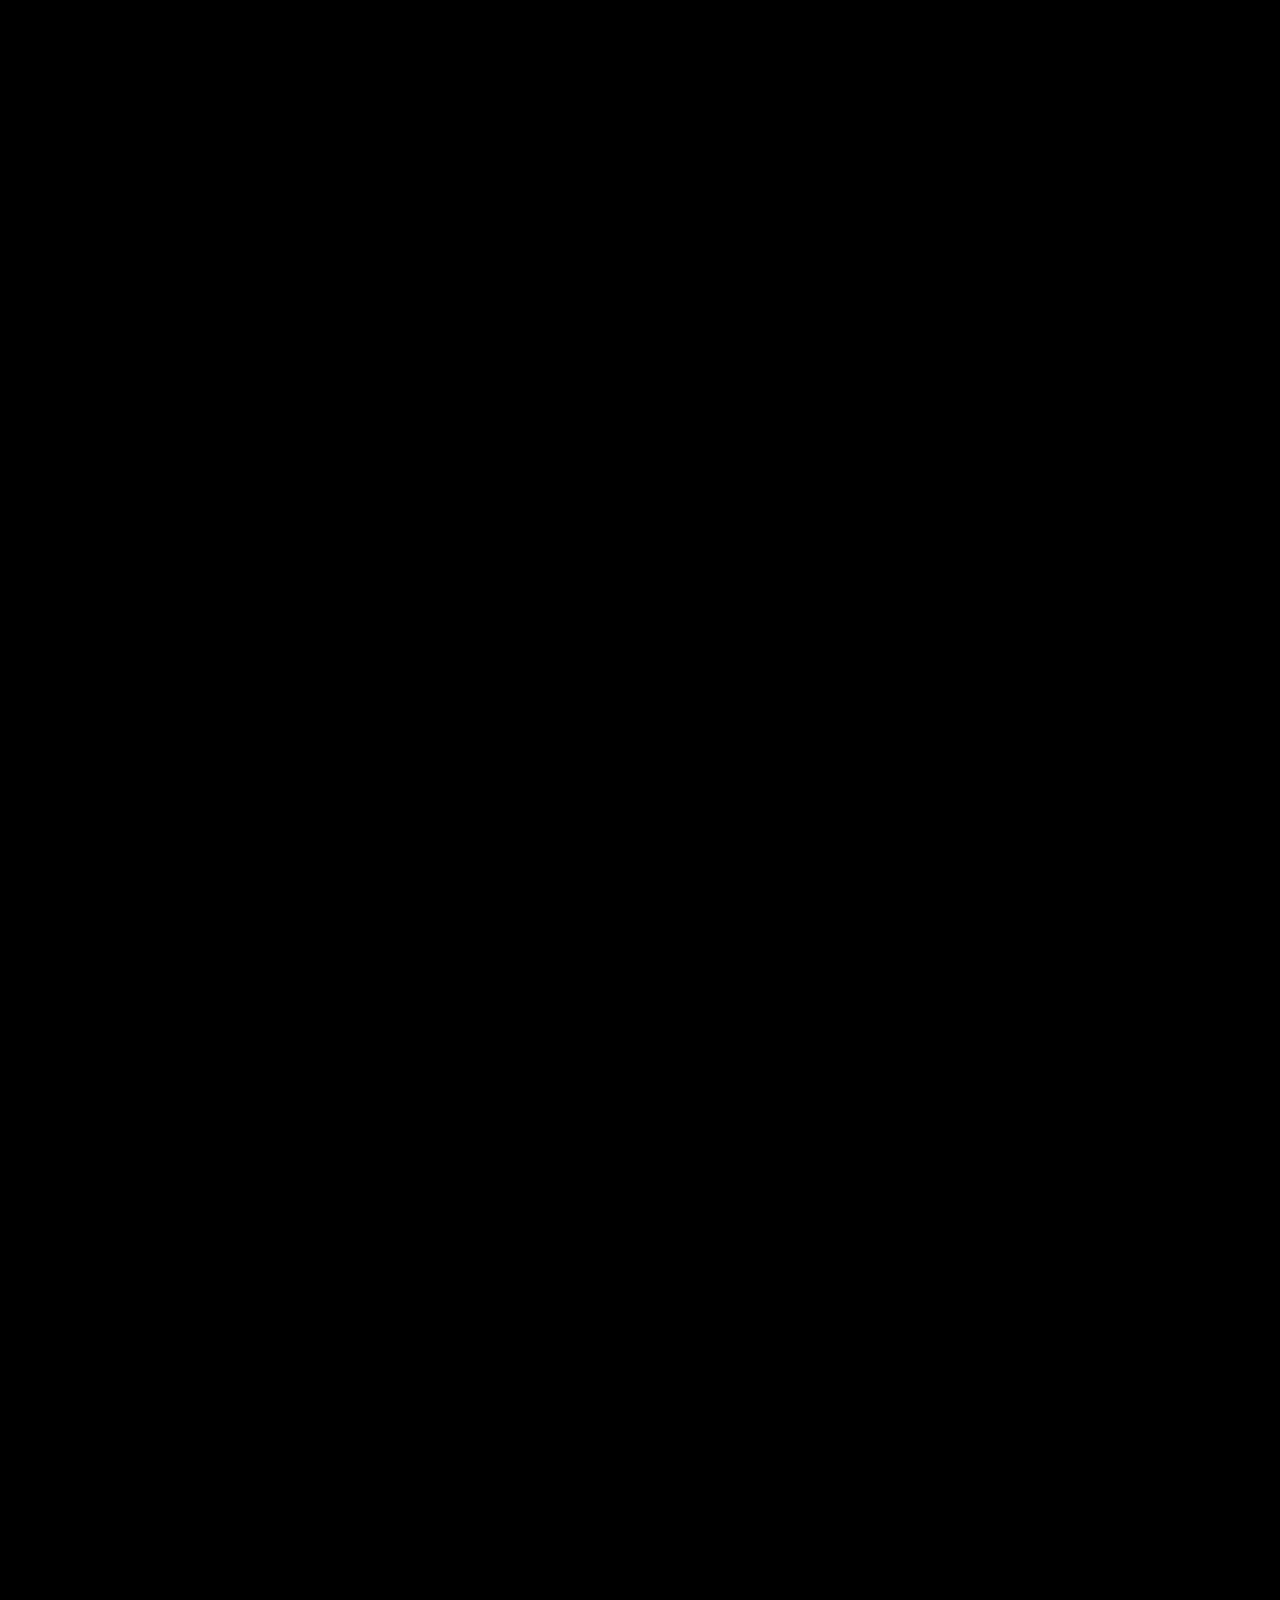
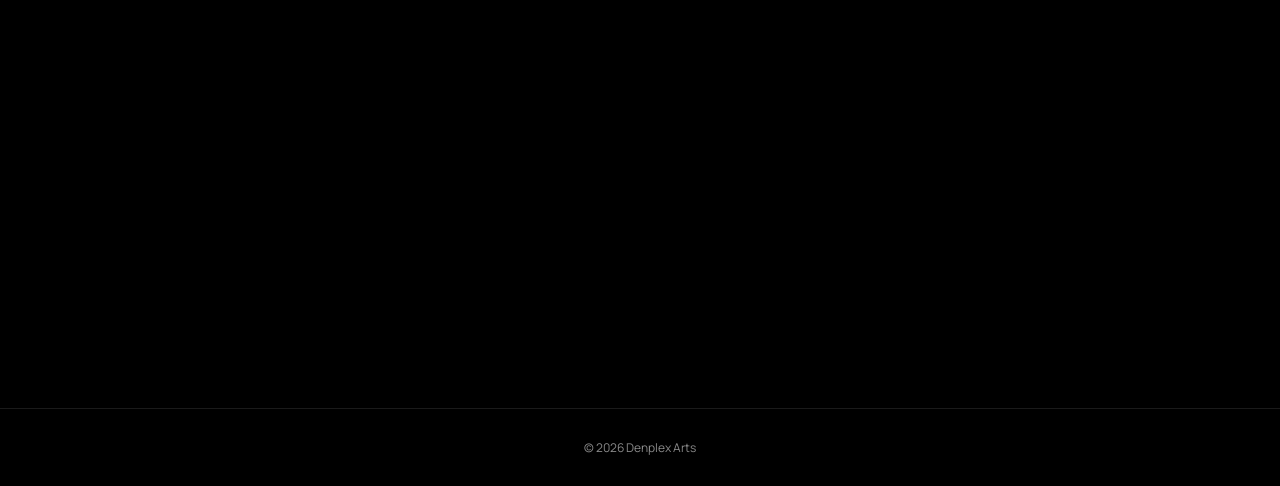
==== commit 2d803649: "Update index.html" ====
--- a/index.html
+++ b/index.html
@@ -81,7 +81,6 @@
 <div class="masonry-item" data-tag="POSTER"><img src="images/HOSPITAL-POSTER-DESIGN.png" alt="Hospital Poster" loading="lazy"></div>
 <div class="masonry-item" data-tag="POSTER"><img src="images/FASHION POSTER 12.jpg" alt="FASHION POSTER" loading="lazy"></div>
  <div class="masonry-item" data-tag="POSTER"><img src="images/MENU AFRICAS DELICACIES.jpg" alt="MENU POSTER" loading="lazy"></div>
- <div class="masonry-item" data-tag="POSTER"><img src="images/RESTAURANT-PROJECT_.png" alt="RESTAURANT POSTER" loading="lazy"></div>
  <div class="masonry-item" data-tag="POSTER"><img src="images/SHOOT POSTER.jpg" alt="SHOOT POSTER" loading="lazy"></div>
  <div class="masonry-item" data-tag="POSTER"><img src="images/STEPH CURRY POSTER.jpg" alt="STEPH CURRY" loading="lazy"></div>
  <div class="masonry-item" data-tag="POSTER"><img src="images/graduate 1.jpg" alt="graduate poster" loading="lazy"></div>
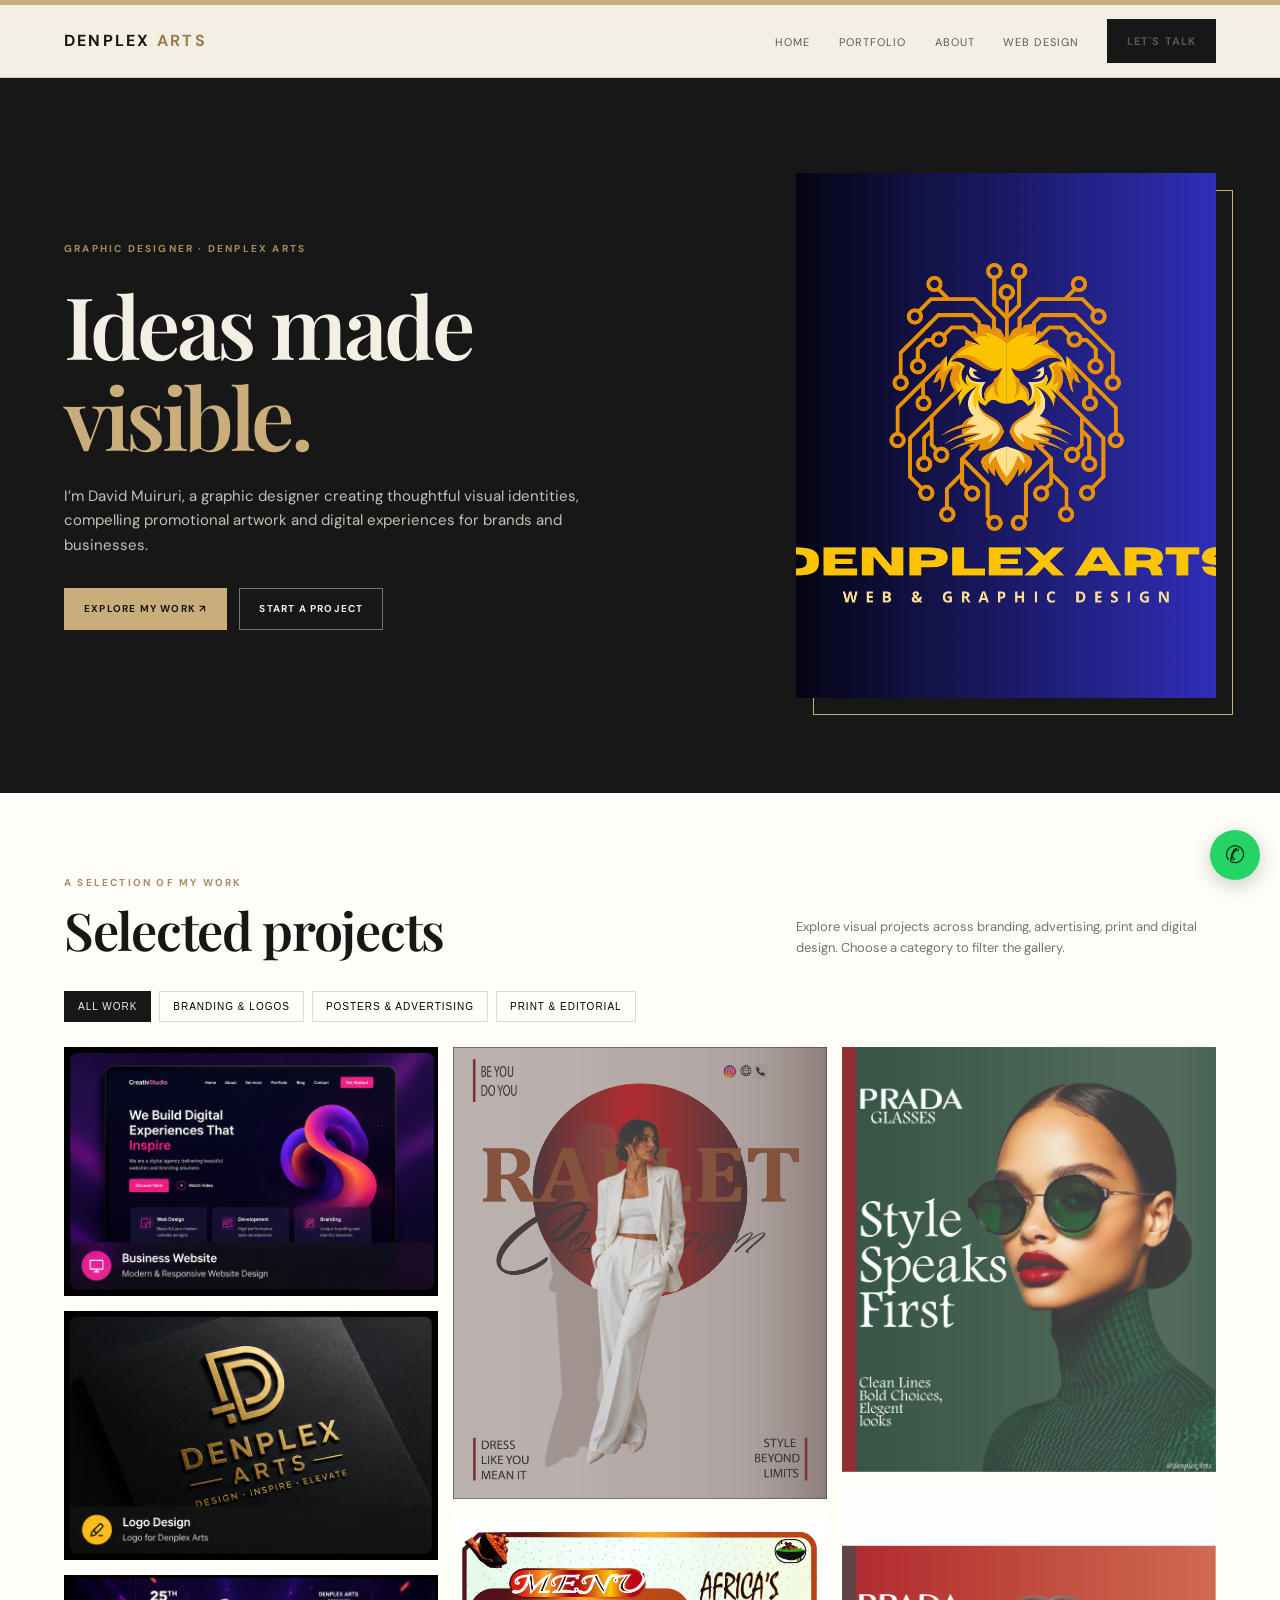
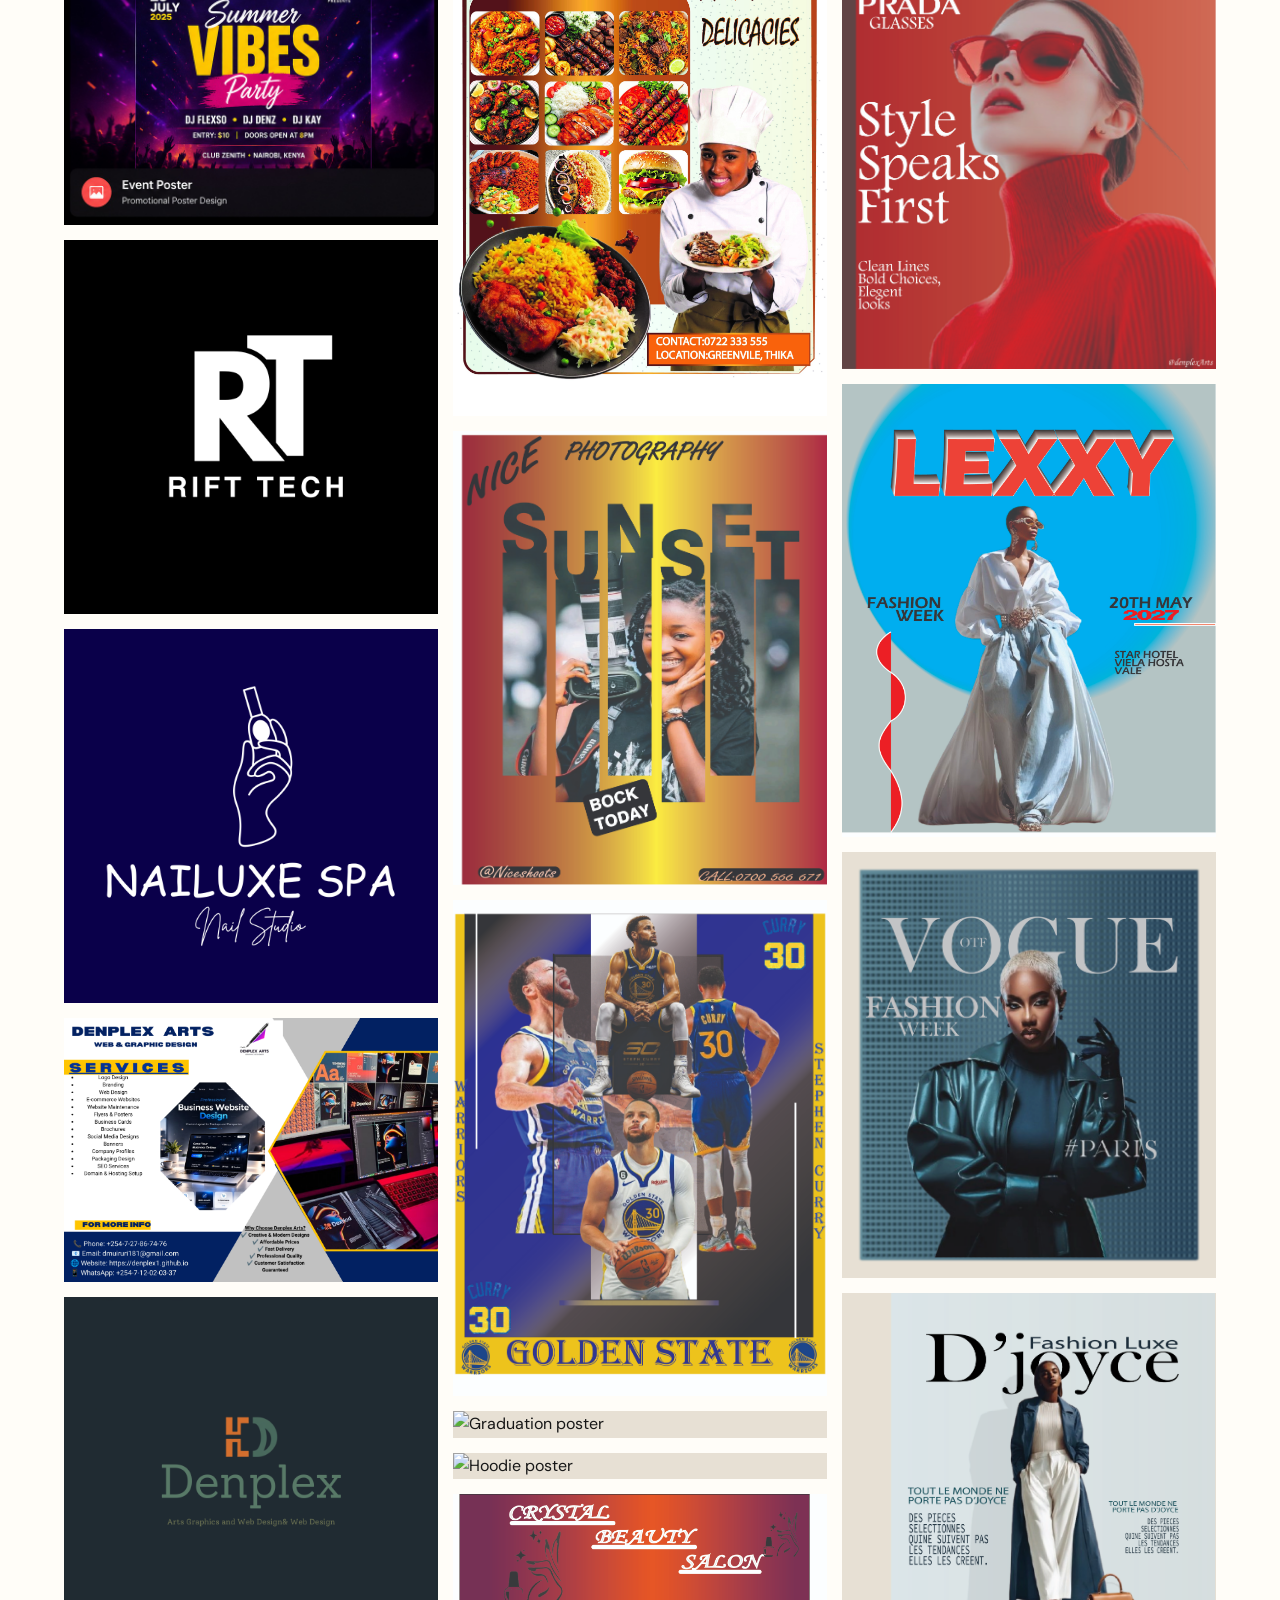
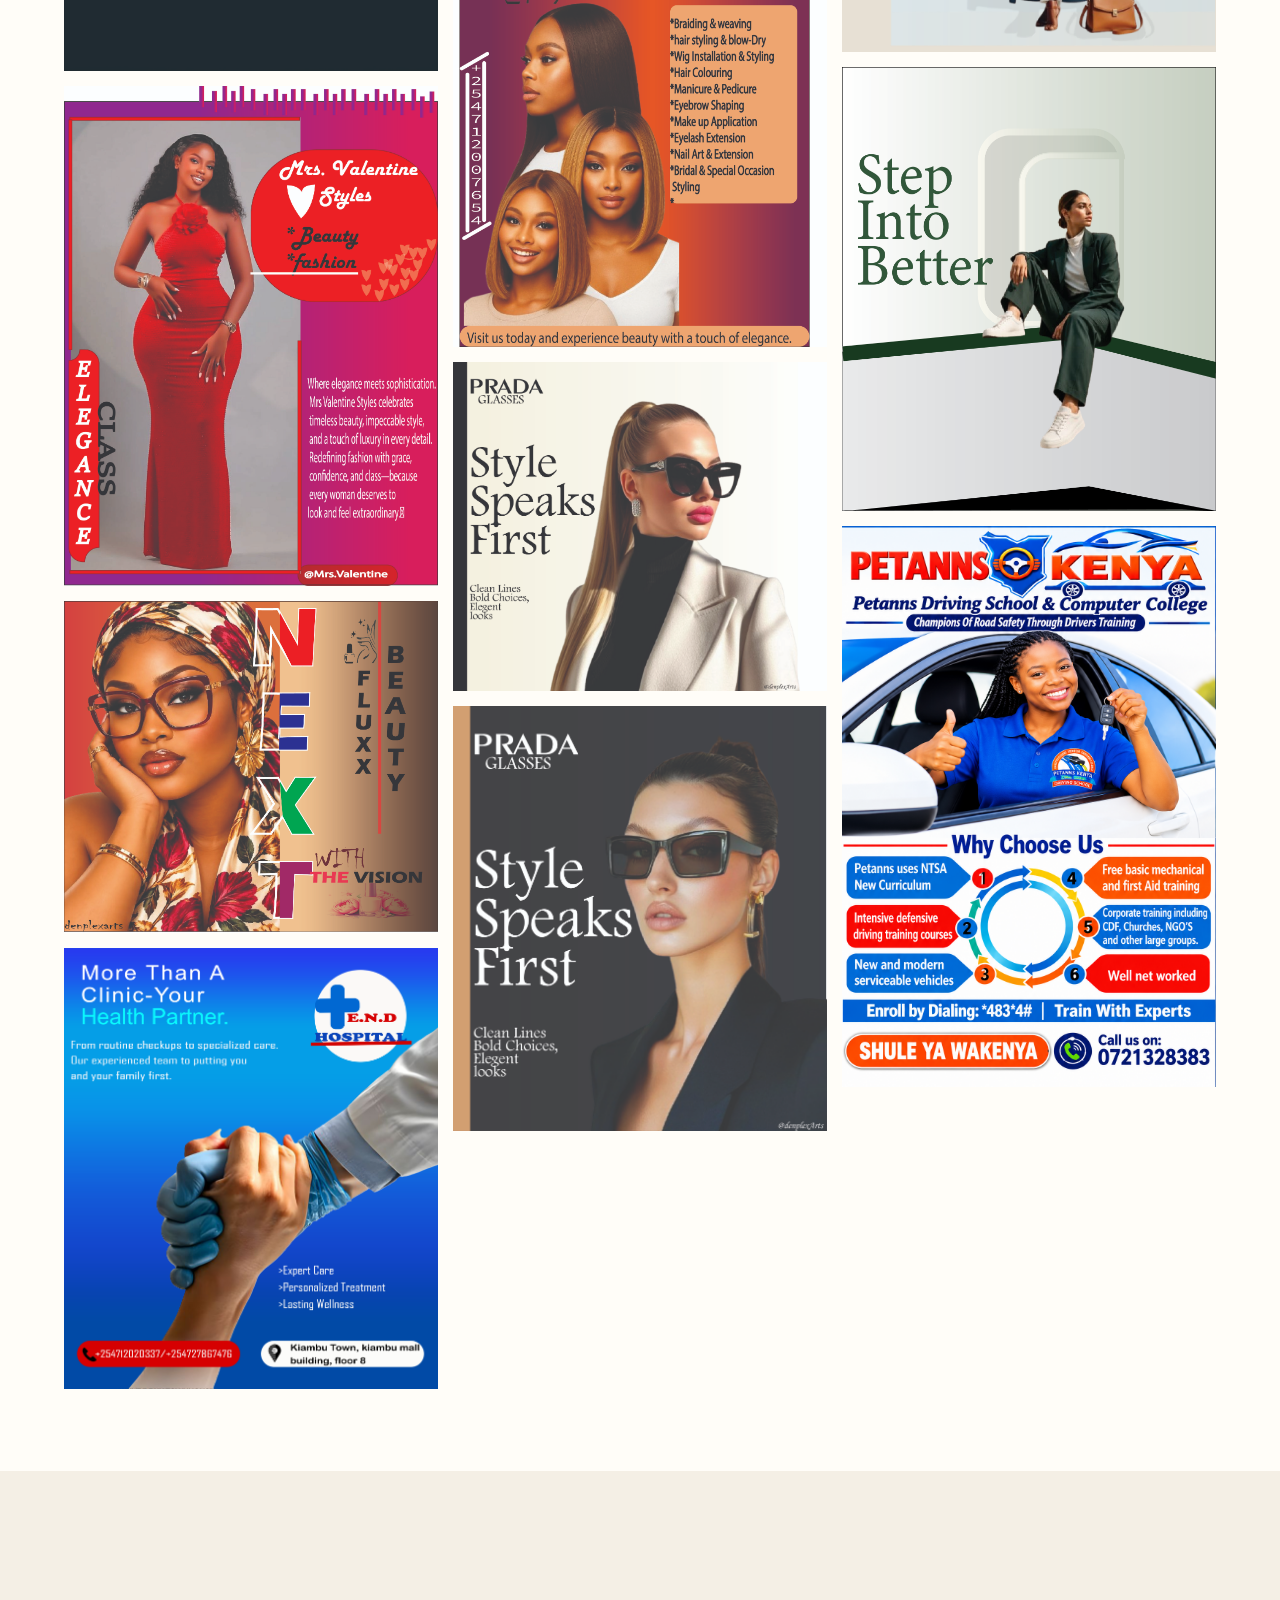
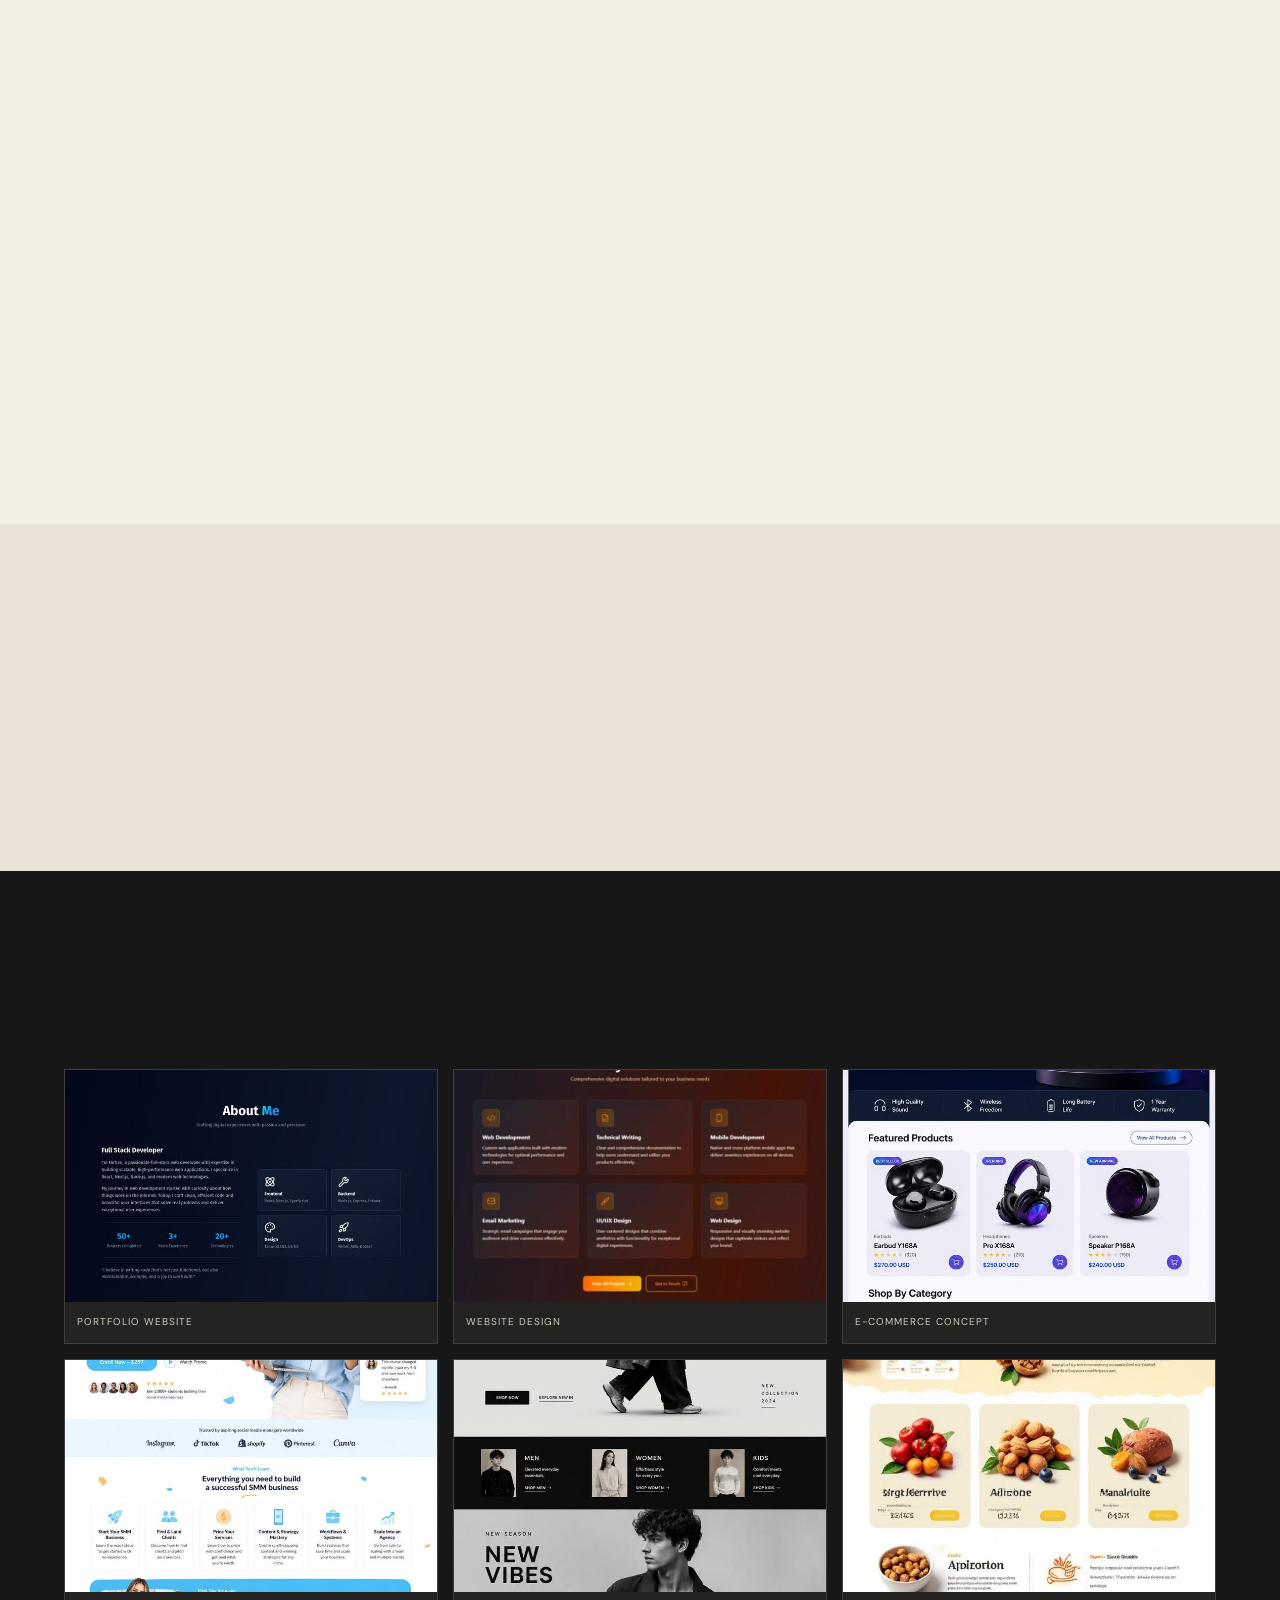
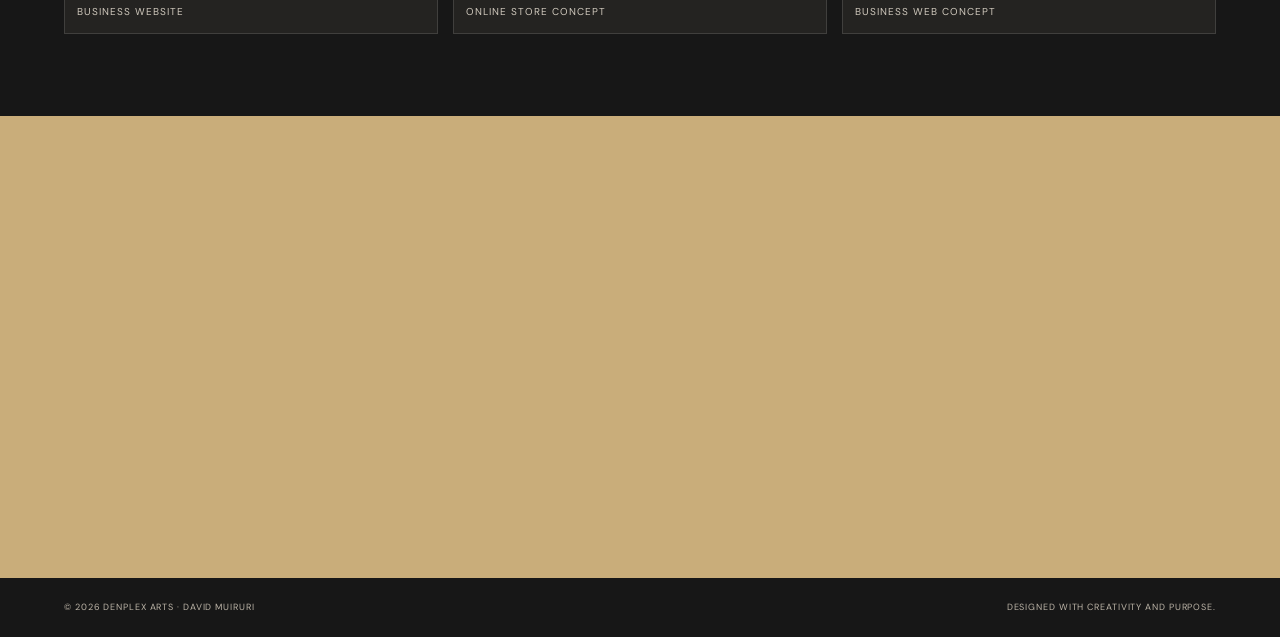
==== commit 18aa16cc: "Update index.html" ====
--- a/index.html
+++ b/index.html
@@ -1,143 +1,86 @@
-<!DOCTYPE html>
+<!doctype html>
 <html lang="en">
 <head>
-<meta charset="UTF-8">
-<meta name="viewport" content="width=device-width, initial-scale=1.0">
-<title>Denplex Arts | David Muiruri</title>
-<link href="https://fonts.googleapis.com/css2?family=Manrope:wght@400;600;700;800&family=JetBrains+Mono:wght@400;500&display=swap" rel="stylesheet">
+<meta charset="utf-8"><meta name="viewport" content="width=device-width,initial-scale=1">
+<meta name="theme-color" content="#171717">
+<meta name="description" content="David Muiruri — Graphic Designer at Denplex Arts. Branding, advertising, print and digital design.">
+<title>David Muiruri | Denplex Arts</title>
+<link rel="preconnect" href="https://fonts.googleapis.com"><link rel="preconnect" href="https://fonts.gstatic.com" crossorigin>
+<link href="https://fonts.googleapis.com/css2?family=DM+Sans:wght@400;500;600;700&family=Playfair+Display:wght@500;600;700&display=swap" rel="stylesheet">
 <style>
-:root{ --bg:#000; --text:#E5E5E5; --muted:#8a8a8a; --accent:#00FF88; --border:#1A1A1A; --whatsapp:#25D366; }
-*{margin:0;padding:0;box-sizing:border-box} body{font-family:'Manrope',sans-serif;background:var(--bg);color:var(--text);overflow-x:hidden}
-#matrix{position:fixed;inset:0;z-index:-3;opacity:0.05;pointer-events:none}
-nav{position:fixed;top:0;width:100%;background:rgba(0,0,0,0.85);backdrop-filter:blur(12px);border-bottom:1px solid var(--border);z-index:100;display:flex;justify-content:space-between;align-items:center;padding:14px 5%}
-.logo{font-weight:800;font-size:20px}.logo span{color:var(--accent)}
-#nav-links{display:flex;list-style:none;gap:26px;align-items:center}
-#nav-links a{color:var(--muted);text-decoration:none;font-weight:600;font-size:14px}
-.btn-nav{background:var(--accent);color:#000!important;padding:8px 16px;border-radius:6px;font-weight:700}
-.hamburger{display:none;flex-direction:column;gap:5px;cursor:pointer}.hamburger span{width:22px;height:2px;background:var(--text)}
-.hamburger.active span:nth-child(1){transform:rotate(45deg) translate(5px,5px)}.hamburger.active span:nth-child(2){opacity:0}.hamburger.active span:nth-child(3){transform:rotate(-45deg) translate(5px,-5px)}
-.hero{min-height:90vh;display:flex;align-items:center;padding:110px 5% 50px;gap:40px;max-width:1300px;margin:0 auto}
-.hero-text{flex:1}.badge{border:1px solid var(--accent);padding:6px 12px;border-radius:50px;font-size:11px;color:var(--accent);font-family:'JetBrains Mono';background:rgba(0,255,136,0.1);display:inline-block;margin-bottom:16px}
-.hero-text h1{font-size:clamp(36px,6vw,66px);line-height:1;letter-spacing:-2px;font-weight:800}.hero-text h1 span{color:var(--accent)}
-.hero-text p{color:var(--muted);max-width:460px;margin:16px 0 24px;font-size:16px}
-.btn{background:var(--whatsapp);color:#000;padding:12px 24px;border-radius:8px;text-decoration:none;font-weight:700;display:inline-block}
-section{padding:60px 5%;max-width:1300px;margin:0 auto}
-.section-header{text-align:center;margin-bottom:30px}.section-header h2{font-size:36px;font-weight:800;letter-spacing:-1px}.section-header p{color:var(--muted);font-size:14px;margin-top:6px}
-
-/* PINTEREST MASONRY - LIKE YOUR PIN */
-.masonry{ column-count:3; column-gap:14px; }
-.masonry-item{ break-inside:avoid; margin-bottom:14px; position:relative; cursor:zoom-in; overflow:hidden; border-radius:16px; background:#0A0A0A; }
-.masonry-item img{ width:100%; height:auto; display:block; border-radius:16px; transition:transform 0.5s ease, filter 0.3s; }
-.masonry-item:hover img{ transform:scale(1.04); filter:brightness(1.1); }
-.masonry-item::after{ content:attr(data-tag); position:absolute; bottom:10px; left:10px; font-family:'JetBrains Mono'; font-size:10px; color:var(--accent); background:rgba(0,0,0,0.7); border:1px solid var(--border); padding:4px 8px; border-radius:20px; opacity:0; transition:0.3s; }
-.masonry-item:hover::after{ opacity:1; }
-
-/* LIGHTBOX */
-#lightbox{position:fixed;inset:0;background:rgba(0,0,0,0.92);backdrop-filter:blur(12px);z-index:9999;display:none;align-items:center;justify-content:center;padding:12px}
-#lightbox.active{display:flex}
-#lightbox img{max-width:96vw;max-height:92vh;border-radius:12px;animation:pop 0.3s ease}
-@keyframes pop{from{transform:scale(0.9);opacity:0}to{transform:scale(1);opacity:1}}
-#lightbox-close{position:absolute;top:16px;right:20px;font-size:32px;color:#fff;background:rgba(255,255,255,0.1);border:none;width:40px;height:40px;border-radius:50%;cursor:pointer}
-
-.stats{display:grid;grid-template-columns:repeat(4,1fr);gap:12px;text-align:center;margin-top:20px}
-.stat-box{background:#0A0A0A;padding:22px;border-radius:12px;border:1px solid var(--border)}.stat-box h2{color:var(--accent);font-size:32px}
-.contact{display:grid;grid-template-columns:1fr 1fr;gap:30px}
-.contact-form input,.contact-form textarea{width:100%;padding:12px;margin-bottom:10px;background:#0A0A0A;border:1px solid var(--border);color:var(--text);border-radius:8px}
-footer{text-align:center;padding:30px 5%;border-top:1px solid var(--border);color:var(--muted);font-size:12px}
-.fade{opacity:0;transform:translateY(12px);transition:0.5s}.fade.visible{opacity:1;transform:translateY(0)}
-.whatsapp-float{position:fixed;bottom:18px;right:18px;width:54px;height:54px;background:var(--whatsapp);border-radius:50%;display:flex;align-items:center;justify-content:center;z-index:99}
-
-/* PHONE FAST */
-@media(max-width:900px){
-#nav-links{display:none;position:fixed;top:0;right:0;width:78%;height:100vh;background:#0A0A0A;flex-direction:column;padding-top:80px;border-left:1px solid var(--border)}#nav-links.active{display:flex}#nav-links a{padding:14px 24px;border-bottom:1px solid var(--border);width:100%}
-.hamburger{display:flex}.hero{flex-direction:column;padding-top:88px}
-.masonry{column-count:2;column-gap:8px}.masonry-item{margin-bottom:8px;border-radius:12px}.masonry-item img{border-radius:12px}
-.stats,.contact{grid-template-columns:1fr}
-}
-@media(max-width:480px){.masonry{column-count:2;column-gap:8px}}
+:root{--ink:#171717;--paper:#f4efe5;--white:#fffdf8;--gold:#c9ad7a;--muted:#77736d;--line:rgba(23,23,23,.15);--serif:"Playfair Display",Georgia,serif;--sans:"DM Sans",Arial,sans-serif}
+*{box-sizing:border-box;margin:0;padding:0}html{scroll-behavior:smooth;scroll-padding-top:85px}body{font-family:var(--sans);background:var(--paper);color:var(--ink);line-height:1.65}a{color:inherit;text-decoration:none}img{display:block;max-width:100%}.wrap{width:min(1160px,90%);margin:auto}
+.topline{height:5px;background:var(--gold)}header{position:sticky;top:0;z-index:20;background:#f4efe5ed;backdrop-filter:blur(14px);border-bottom:1px solid var(--line)}
+nav{height:72px;display:flex;align-items:center;justify-content:space-between}.brand{font-weight:700;letter-spacing:.14em}.brand span{color:#9b7d4d}.links{display:flex;gap:28px;align-items:center;list-style:none}.links a{font-size:11px;letter-spacing:.1em;text-transform:uppercase;color:#5c574f}.links a:hover{color:#9b7d4d}.nav-cta,.btn{display:inline-block;padding:12px 19px;background:var(--ink);color:var(--paper);border:1px solid var(--ink);font-size:10px;font-weight:700;letter-spacing:.12em;text-transform:uppercase;transition:.2s}.nav-cta:hover,.btn:hover{background:var(--gold);border-color:var(--gold);color:var(--ink)}.menu{display:none;background:none;border:0;font-size:25px}
+.hero{background:var(--ink);color:var(--paper);padding:95px 0;overflow:hidden}.hero-grid{display:grid;grid-template-columns:1.15fr .85fr;align-items:center;gap:8%}.eyebrow,.kicker{font-size:10px;letter-spacing:.22em;text-transform:uppercase;color:#a88c5e;font-weight:700}.hero h1{font:600 clamp(48px,7vw,86px)/1.06 var(--serif);letter-spacing:-.04em;margin:22px 0}.hero h1 em{font-style:normal;color:var(--gold)}.hero p{max-width:550px;color:#c6c0b5;font-size:15px}.actions{display:flex;gap:12px;flex-wrap:wrap;margin-top:30px}.btn.gold{background:var(--gold);border-color:var(--gold);color:var(--ink)}.btn.ghost{background:transparent;border-color:#77736d;color:var(--paper)}.portrait{position:relative;width:100%;max-width:420px;justify-self:end}.portrait:after{content:"";position:absolute;inset:17px -17px -17px 17px;border:1px solid var(--gold);z-index:0}.portrait img{position:relative;z-index:1;width:100%;aspect-ratio:4/5;object-fit:cover;background:#292723}.portrait img:not([src]),.portrait img[src=""]{display:none}
+section{padding:82px 0}.section-head{display:flex;justify-content:space-between;align-items:end;gap:25px;margin-bottom:32px}.kicker{margin-bottom:9px}h2{font:600 clamp(34px,5vw,52px)/1.12 var(--serif);letter-spacing:-.025em}.intro{max-width:420px;color:var(--muted);font-size:13px}
+.portfolio{background:var(--white)}.filters{display:flex;gap:8px;flex-wrap:wrap;margin-bottom:25px}.filter{padding:9px 13px;border:1px solid var(--line);background:transparent;font-size:10px;text-transform:uppercase;letter-spacing:.1em;cursor:pointer}.filter.active,.filter:hover{background:var(--ink);color:var(--paper);border-color:var(--ink)}
+.gallery{columns:3;column-gap:15px}.item{break-inside:avoid;margin-bottom:15px;position:relative;overflow:hidden;background:#e7e0d4;cursor:zoom-in}.item img{width:100%;height:auto;transition:.45s}.item:hover img{transform:scale(1.035);filter:brightness(.82)}.caption{position:absolute;bottom:0;left:0;right:0;padding:32px 13px 12px;background:linear-gradient(transparent,#000c);color:white;opacity:0;transition:.25s}.item:hover .caption{opacity:1}.caption b{display:block;font-size:11px}.caption small{font-size:9px;color:#e4d8c4;text-transform:uppercase;letter-spacing:.12em}.item[hidden]{display:none}
+.about-grid{display:grid;grid-template-columns:.75fr 1.25fr;gap:8%;align-items:start}.monogram{background:var(--ink);color:var(--paper);padding:30px;min-height:280px;display:flex;flex-direction:column;justify-content:space-between}.monogram strong{font:600 70px var(--serif);color:var(--gold)}.monogram small{font-size:9px;letter-spacing:.2em;text-transform:uppercase;color:#c6c0b5}.about-copy p{color:#625e57;margin:16px 0;font-size:14px}.skills{display:grid;grid-template-columns:1fr 1fr;gap:10px;margin-top:24px}.skill,.tool{padding:12px 14px;border:1px solid var(--line);font-size:11px;font-weight:600}.tools{background:#e9e2d7}.tool-list{display:flex;gap:10px;flex-wrap:wrap;margin-top:22px}
+.web{background:var(--ink);color:var(--paper)}.web .intro{color:#b7b0a4}.web-grid{display:grid;grid-template-columns:repeat(3,1fr);gap:15px;margin-top:30px}.web-card{background:#242321;border:1px solid #ffffff20}.web-card img{width:100%;aspect-ratio:16/10;object-fit:cover;background:#333}.web-card p{padding:12px;font-size:10px;letter-spacing:.1em;text-transform:uppercase;color:#d0c9bd}
+.contact{background:var(--gold)}.contact-grid{display:grid;grid-template-columns:1fr 1fr;gap:8%}.contact-copy{max-width:430px;margin-top:15px;color:#494239;font-size:13px}.details{margin-top:22px;font-size:12px;font-weight:700;display:grid;gap:7px}.form{display:grid;gap:11px}.form input,.form textarea{width:100%;padding:13px;background:#ffffff80;border:1px solid #17171744;color:var(--ink);font:inherit;outline:none}.form textarea{min-height:120px;resize:vertical}.form .btn{justify-self:start;cursor:pointer}
+footer{background:var(--ink);color:#bdb5a8;padding:22px 0;font-size:9px;letter-spacing:.1em;text-transform:uppercase}.foot{display:flex;justify-content:space-between;gap:15px;flex-wrap:wrap}
+#lightbox{display:none;position:fixed;inset:0;z-index:100;background:#080808f5;align-items:center;justify-content:center;padding:50px 18px}#lightbox.open{display:flex}#lightbox img{max-width:100%;max-height:88vh;object-fit:contain}.close{position:absolute;top:12px;right:22px;border:0;background:none;color:white;font-size:36px;cursor:pointer}
+.whatsapp{position:fixed;right:20px;bottom:20px;z-index:30;width:50px;height:50px;border-radius:50%;display:grid;place-items:center;background:#25d366;color:#102516;box-shadow:0 5px 20px #0003;font-size:24px}
+.reveal{opacity:0;transform:translateY(15px);transition:.6s}.reveal.visible{opacity:1;transform:none}
+@media(max-width:800px){.hero-grid{grid-template-columns:1fr .8fr;gap:5%}.gallery{columns:2}.web-grid{grid-template-columns:1fr 1fr}}
+@media(max-width:620px){nav{height:65px}.menu{display:block}.links{display:none;position:absolute;top:65px;left:0;right:0;background:var(--paper);padding:12px 5% 20px;flex-direction:column;align-items:stretch;gap:0}.links.open{display:flex}.links a{display:block;padding:12px 0;border-bottom:1px solid var(--line)}.nav-cta{margin-top:10px}.hero{padding:65px 0}.hero-grid,.about-grid,.contact-grid{grid-template-columns:1fr}.portrait{width:78%;justify-self:start;margin:24px 0 0 10px}section{padding:65px 0}.section-head{display:block}.intro{margin-top:12px}.gallery{column-gap:8px}.item{margin-bottom:8px}.caption{opacity:1;padding:25px 8px 8px}.caption b{font-size:9px}.caption small{font-size:7px}.monogram{min-height:210px}.web-grid{gap:9px}.skills{gap:8px}}
+@media(prefers-reduced-motion:reduce){html{scroll-behavior:auto}*,*::before,*::after{transition:none!important}.reveal{opacity:1;transform:none}}
 </style>
 </head>
 <body>
-<canvas id="matrix"></canvas>
-<nav><div class="logo">DENPLEX<span>.ARTS</span></div><ul id="nav-links"><li><a href="#home">Home</a></li><li><a href="#portfolio">Selected Work</a></li><li><a href="#webdesign">Web Design</a></li><li><a href="#contact" class="btn-nav">Hire Me</a></li></ul><div class="hamburger" id="hamburger"><span></span><span></span><span></span></div></nav>
-
-<section class="hero" id="home">
-<div class="hero-text fade"><div class="badge">// Available for freelance</div><h1>Building <span>Modern Websites</span> & Brand Systems</h1><p>Fast, responsive websites and visual identities for startups in Kenya.</p><a href="#portfolio" class="btn">View Work</a></div>
-<div class="fade" style="flex:1"><img src="images/profile.png" alt="David Muiruri" loading="lazy" style="width:100%;border-radius:16px;border:1px solid var(--accent)"></div>
-</section>
-
-<section id="portfolio" class="fade">
-<div class="section-header"><h2>Selected Work</h2><p>Pinterest style • Tap to open • No boxes</p></div>
-<div class="masonry">
-<div class="masonry-item" data-tag="BRANDING"><img src="images/project1.jpg" alt="Business Website" loading="lazy" decoding="async"></div>
-<div class="masonry-item" data-tag="LOGO"><img src="images/project2.jpg" alt="Logo System" loading="lazy"></div>
-<div class="masonry-item" data-tag="POSTER"><img src="images/project3.jpg" alt="Campaign" loading="lazy"></div>
-<div class="masonry-item" data-tag="BRANDING"><img src="images/rift-tech-flat.jpg" alt="Rift Tech" loading="lazy"></div>
-<div class="masonry-item" data-tag="BRANDING"><img src="images/nailuxe-storefront-mockup.jpg" alt="Nailuxe" loading="lazy"></div>
-<div class="masonry-item" data-tag="LOGO"><img src="images/denplexarts.png" alt="Denplex Logo" loading="lazy"></div>
-<div class="masonry-item" data-tag="LOGO"><img src="images/Distinct-Logo.png" alt="Distinct Logo" loading="lazy"></div>
-<div class="masonry-item" data-tag="POSTER"><img src="images/fashion poster design.jpg" alt="fashion design" loading="lazy"></div>
-<div class="masonry-item" data-tag="POSTER"><img src="images/fluxx beauty.jpg" alt="beauty poster" loading="lazy"></div>
-<div class="masonry-item" data-tag="POSTER"><img src="images/HOSPITAL-POSTER-DESIGN.png" alt="Hospital Poster" loading="lazy"></div>
-<div class="masonry-item" data-tag="POSTER"><img src="images/FASHION POSTER 12.jpg" alt="FASHION POSTER" loading="lazy"></div>
- <div class="masonry-item" data-tag="POSTER"><img src="images/MENU AFRICAS DELICACIES.jpg" alt="MENU POSTER" loading="lazy"></div>
- <div class="masonry-item" data-tag="POSTER"><img src="images/SHOOT POSTER.jpg" alt="SHOOT POSTER" loading="lazy"></div>
- <div class="masonry-item" data-tag="POSTER"><img src="images/STEPH CURRY POSTER.jpg" alt="STEPH CURRY" loading="lazy"></div>
- <div class="masonry-item" data-tag="POSTER"><img src="images/graduate 1.jpg" alt="graduate poster" loading="lazy"></div>
- <div class="masonry-item" data-tag="POSTER"><img src="images/HOODIE POSTER.jpg" alt="HOOD POSTER" loading="lazy"></div>
- <div class="masonry-item" data-tag="POSTER"><img src="images/Untitled-1.jpg" alt="poster 1" loading="lazy"></div>
- <div class="masonry-item" data-tag="POSTER"><img src="images/prada 1.jpg" alt="prada 1" loading="lazy"></div>
- <div class="masonry-item" data-tag="POSTER"><img src="images/prada 2.jpg" alt="prada 2" loading="lazy"></div>
- <div class="masonry-item" data-tag="POSTER"><img src="images/prada 3.jpg" alt="prada 3" loading="lazy"></div>
- <div class="masonry-item" data-tag="POSTER"><img src="images/prada 4.jpg" alt="prada 4" loading="lazy"></div>
- <div class="masonry-item" data-tag="POSTER"><img src="images/FASHION D2.jpg" alt="fashion" loading="lazy"></div>
- <div class="masonry-item" data-tag="POSTER"><img src="images/MODEL 1.png" alt="model" loading="lazy"></div>
- <div class="masonry-item" data-tag="POSTER"><img src="images/MODEL 2.png" alt="model" loading="lazy"></div>
- <div class="masonry-item" data-tag="POSTER"><img src="images/MODEL 3.png" alt="model" loading="lazy"></div>
- <div class="masonry-item" data-tag="POSTER"><img src="images/petanns.png" alt="petanns" loading="lazy"></div>
-</div>
-</section>
-
-<section id="webdesign" class="fade">
-<div class="section-header"><h2>WEB DESIGN</h2><p>Recent websites • Tap to open</p></div>
-<div class="masonry">
-<div class="masonry-item" data-tag="WEBSITE"><img src="images/portfolio.jpg" alt="Website" loading="lazy"></div>
-<div class="masonry-item" data-tag="WEBSITE"><img src="images/PORTFOLIO1.jpg" alt="Website" loading="lazy"></div>
-<div class="masonry-item" data-tag="ECOMMERCE"><img src="images/ecomerce.jpg" alt="Ecommerce" loading="lazy"></div>
-<div class="masonry-item" data-tag="BUSINESS"><img src="images/business.jpg" alt="Business" loading="lazy"></div>
-<div class="masonry-item" data-tag="ECOMMERCE"><img src="images/ecomerce2.jpg" alt="Ecommerce" loading="lazy"></div>
-<div class="masonry-item" data-tag="BUSINESS"><img src="images/business4.jpg" alt="Business" loading="lazy"></div>
-</div>
-</section>
-
-<section class="stats fade"><div class="stat-box"><h2>50+</h2><p>Projects</p></div><div class="stat-box"><h2>30+</h2><p>Clients</p></div><div class="stat-box"><h2>5+</h2><p>Years</p></div><div class="stat-box"><h2>100%</h2><p>Happy</p></div></section>
-
-<section id="contact" class="contact fade"><div><h2>Let's build something.</h2><p style="color:var(--muted);margin-top:8px">WhatsApp me: +254 712 020 337</p></div><div class="contact-form"><form id="waForm"><input id="name" placeholder="Your Name" required><input id="email" placeholder="Email" required><textarea id="msg" rows="4" placeholder="Project..." required></textarea><button class="btn" type="submit">Send to WhatsApp</button></form></div></section>
-
-<footer>© 2026 Denplex Arts</footer>
-
-<div id="lightbox"><button id="lightbox-close">×</button><img id="lightbox-img" src="" alt=""></div>
-<a href="https://wa.me/254712020337" class="whatsapp-float" target="_blank"><svg viewBox="0 0 32 32" width="28" height="28"><path fill="#000" d="M16 5.4c-5.8 0-10.5 4.7-10.5 10.5 0 1.9.5 3.7 1.4 5.3L5.4 26.5l6-1.6c1.5.8 3.2 1.3 5 1.3 5.8 0 10.5-4.7 10.5-10.5S21.8 5.4 16 5.4zm0 19.4c-1.6 0-3.1-.4-4.4-1.2l-.3-.2-3.5.9.9-3.5-.2-.3c-.9-1.4-1.3-3-1.3-4.6 0-4.8 3.9-8.7 8.7-8.7s8.7 3.9 8.7 8.7-3.9 8.7-8.7 8.7zm4.8-6.5c-.3-.1-1.5-.8-1.8-.8-.2-.1-.4-.1-.6.1-.2.3-.7.8-.8 1-.2.2-.3.2-.6.1-.3-.1-1.1-.4-2.1-1.3-.8-.7-1.3-1.5-1.5-1.8-.2-.3 0-.4.1-.5.1-.1.3-.3.4-.5.1-.2.2-.3.3-.4.1-.2 0-.3 0-.5-.1-.1-.6-1.4-.8-1.9-.2-.5-.4-.4-.6-.4h-.5c-.2 0-.5.1-.7.3-.2.3-.9.9-.9 2.2s.9 2.5 1.1 2.7c.1.2 1.8 2.8 4.5 3.9.6.3 1.1.4 1.5.6.6.2 1.2.2 1.6.1.5-.1 1.5-.6 1.8-1.2.2-.6.2-1.1.2-1.2-.1-.1-.2-.2-.5-.3z"/></svg></a>
-
+<div class="topline"></div>
+<header><nav class="wrap"><a class="brand" href="#home">DENPLEX<span> ARTS</span></a><button class="menu" id="menu" aria-label="Toggle menu">☰</button><ul class="links" id="links"><li><a href="#home">Home</a></li><li><a href="#portfolio">Portfolio</a></li><li><a href="#about">About</a></li><li><a href="#webdesign">Web design</a></li><li><a class="nav-cta" href="#contact">Let's talk</a></li></ul></nav></header>
+<main>
+<section class="hero" id="home"><div class="wrap hero-grid"><div class="reveal"><div class="eyebrow">Graphic Designer · Denplex Arts</div><h1>Ideas made<br><em>visible.</em></h1><p>I’m David Muiruri, a graphic designer creating thoughtful visual identities, compelling promotional artwork and digital experiences for brands and businesses.</p><div class="actions"><a class="btn gold" href="#portfolio">Explore my work ↗</a><a class="btn ghost" href="#contact">Start a project</a></div></div><div class="portrait reveal"><img src="images/profile.png" alt="Portrait of David Muiruri" onerror="this.style.display='none'"></div></div></section>
+<section class="portfolio" id="portfolio"><div class="wrap"><div class="section-head reveal"><div><div class="kicker">A selection of my work</div><h2>Selected projects</h2></div><p class="intro">Explore visual projects across branding, advertising, print and digital design. Choose a category to filter the gallery.</p></div>
+<div class="filters"><button class="filter active" data-filter="all">All work</button><button class="filter" data-filter="branding">Branding & logos</button><button class="filter" data-filter="poster">Posters & advertising</button><button class="filter" data-filter="print">Print & editorial</button></div>
+<div class="gallery" id="gallery">
+<figure class="item" data-cat="branding"><img src="images/project1.jpg" alt="Business website and brand project" loading="lazy"><figcaption class="caption"><b>Business Website</b><small>Branding / Digital</small></figcaption></figure>
+<figure class="item" data-cat="branding"><img src="images/project2.jpg" alt="Logo system" loading="lazy"><figcaption class="caption"><b>Logo System</b><small>Brand identity</small></figcaption></figure>
+<figure class="item" data-cat="poster"><img src="images/project3.jpg" alt="Promotional campaign" loading="lazy"><figcaption class="caption"><b>Campaign Artwork</b><small>Advertising</small></figcaption></figure>
+<figure class="item" data-cat="branding"><img src="images/rift-tech-flat.jpg" alt="Rift Tech branding" loading="lazy"><figcaption class="caption"><b>Rift Tech</b><small>Brand identity</small></figcaption></figure>
+<figure class="item" data-cat="branding"><img src="images/nailuxe-storefront-mockup.jpg" alt="Nailuxe storefront" loading="lazy"><figcaption class="caption"><b>Nailuxe</b><small>Branding / Mockup</small></figcaption></figure>
+<figure class="item" data-cat="branding"><img src="images/denplexarts.png" alt="Denplex Arts logo" loading="lazy"><figcaption class="caption"><b>Denplex Arts</b><small>Logo design</small></figcaption></figure>
+<figure class="item" data-cat="branding"><img src="images/Distinct-Logo.png" alt="Distinct logo" loading="lazy"><figcaption class="caption"><b>Distinct</b><small>Logo design</small></figcaption></figure>
+<figure class="item" data-cat="poster"><img src="images/fashion%20poster%20design.jpg" alt="Fashion poster" loading="lazy"><figcaption class="caption"><b>Fashion Campaign</b><small>Poster design</small></figcaption></figure>
+<figure class="item" data-cat="poster"><img src="images/fluxx%20beauty.jpg" alt="Fluxx beauty advert" loading="lazy"><figcaption class="caption"><b>Fluxx Beauty</b><small>Beauty advertising</small></figcaption></figure>
+<figure class="item" data-cat="poster"><img src="images/HOSPITAL-POSTER-DESIGN.png" alt="Hospital poster" loading="lazy"><figcaption class="caption"><b>Healthcare Poster</b><small>Information design</small></figcaption></figure>
+<figure class="item" data-cat="poster"><img src="images/FASHION%20POSTER%2012.jpg" alt="Fashion poster design" loading="lazy"><figcaption class="caption"><b>Fashion Poster</b><small>Advertising</small></figcaption></figure>
+<figure class="item" data-cat="print"><img src="images/MENU%20AFRICAS%20DELICACIES.jpg" alt="Africa's Delicacies menu" loading="lazy"><figcaption class="caption"><b>Africa's Delicacies</b><small>Menu / Print</small></figcaption></figure>
+<figure class="item" data-cat="poster"><img src="images/SHOOT%20POSTER.jpg" alt="Shoot poster" loading="lazy"><figcaption class="caption"><b>Shoot</b><small>Promotional poster</small></figcaption></figure>
+<figure class="item" data-cat="poster"><img src="images/STEPH%20CURRY%20POSTER.jpg" alt="Stephen Curry poster" loading="lazy"><figcaption class="caption"><b>Sports Poster</b><small>Poster design</small></figcaption></figure>
+<figure class="item" data-cat="poster"><img src="images/graduate%201.jpg" alt="Graduation poster" loading="lazy"><figcaption class="caption"><b>Graduation Design</b><small>Promotional design</small></figcaption></figure>
+<figure class="item" data-cat="poster"><img src="images/HOODIE%20POSTER.jpg" alt="Hoodie poster" loading="lazy"><figcaption class="caption"><b>Hoodie Promotion</b><small>Product advertising</small></figcaption></figure>
+<figure class="item" data-cat="poster"><img src="images/Untitled-1.jpg" alt="Graphic poster" loading="lazy"><figcaption class="caption"><b>Graphic Composition</b><small>Poster design</small></figcaption></figure>
+<figure class="item" data-cat="poster"><img src="images/prada%201.jpg" alt="Fashion concept one" loading="lazy"><figcaption class="caption"><b>Fashion Concept 01</b><small>Fashion graphic</small></figcaption></figure>
+<figure class="item" data-cat="poster"><img src="images/prada%202.jpg" alt="Fashion concept two" loading="lazy"><figcaption class="caption"><b>Fashion Concept 02</b><small>Fashion graphic</small></figcaption></figure>
+<figure class="item" data-cat="poster"><img src="images/prada%203.jpg" alt="Fashion concept three" loading="lazy"><figcaption class="caption"><b>Fashion Concept 03</b><small>Fashion graphic</small></figcaption></figure>
+<figure class="item" data-cat="poster"><img src="images/prada%204.jpg" alt="Fashion concept four" loading="lazy"><figcaption class="caption"><b>Fashion Concept 04</b><small>Fashion graphic</small></figcaption></figure>
+<figure class="item" data-cat="poster"><img src="images/FASHION%20D2.jpg" alt="Fashion editorial graphic" loading="lazy"><figcaption class="caption"><b>Fashion Editorial</b><small>Fashion graphic</small></figcaption></figure>
+<figure class="item" data-cat="poster"><img src="images/MODEL%201.png" alt="Model study one" loading="lazy"><figcaption class="caption"><b>Model Study 01</b><small>Creative poster</small></figcaption></figure>
+<figure class="item" data-cat="poster"><img src="images/MODEL%202.png" alt="Model study two" loading="lazy"><figcaption class="caption"><b>Model Study 02</b><small>Creative poster</small></figcaption></figure>
+<figure class="item" data-cat="poster"><img src="images/MODEL%203.png" alt="Model study three" loading="lazy"><figcaption class="caption"><b>Model Study 03</b><small>Creative poster</small></figcaption></figure>
+<figure class="item" data-cat="poster"><img src="images/petanns.png" alt="Petanns Kenya Driving School advertisement" loading="lazy"><figcaption class="caption"><b>Petanns Kenya Driving School</b><small>Client project / Advertising</small></figcaption></figure>
+</div></div></section>
+<section id="about"><div class="wrap about-grid"><div class="monogram reveal"><small>Independent creative practice</small><strong>DA.</strong><small>Design · Detail · Direction</small></div><div class="about-copy reveal"><div class="kicker">A little about me</div><h2>Design with purpose<br>and personality.</h2><p>I’m David Muiruri, the graphic designer behind Denplex Arts. I enjoy transforming ideas into clear and memorable visual communication. My work includes logo and brand identity, promotional graphics, social media artwork and print layouts.</p><p>I approach each project by considering its message, audience and visual direction. I value thoughtful composition, typography, colour and consistency, and I’m always learning and refining my creative process.</p><div class="skills"><div class="skill">Visual identity & logos</div><div class="skill">Advertising & posters</div><div class="skill">Editorial & print design</div><div class="skill">Social media graphics</div><div class="skill">Digital design</div><div class="skill">Website design</div></div></div></div></section>
+<section class="tools"><div class="wrap reveal"><div class="kicker">My creative toolkit</div><h2>Tools I work with</h2><p class="intro" style="margin-top:12px">Software used across my design and digital creative practice.</p><div class="tool-list"><span class="tool">Adobe Illustrator</span><span class="tool">Adobe Photoshop</span><span class="tool">Adobe InDesign</span><span class="tool">Canva</span></div></div></section>
+<section class="web" id="webdesign"><div class="wrap"><div class="section-head reveal"><div><div class="kicker">Beyond graphic design</div><h2>Web design & digital</h2></div><p class="intro">I also work on website design and development, bringing visual thinking into responsive digital experiences.</p></div><div class="web-grid"><article class="web-card"><img src="images/portfolio.jpg" alt="Portfolio website preview" loading="lazy"><p>Portfolio website</p></article><article class="web-card"><img src="images/PORTFOLIO1.jpg" alt="Website preview" loading="lazy"><p>Website design</p></article><article class="web-card"><img src="images/ecomerce.jpg" alt="E-commerce preview" loading="lazy"><p>E-commerce concept</p></article><article class="web-card"><img src="images/business.jpg" alt="Business website preview" loading="lazy"><p>Business website</p></article><article class="web-card"><img src="images/ecomerce2.jpg" alt="Online store preview" loading="lazy"><p>Online store concept</p></article><article class="web-card"><img src="images/business4.jpg" alt="Business web concept" loading="lazy"><p>Business web concept</p></article></div></div></section>
+<section class="contact" id="contact"><div class="wrap contact-grid"><div class="reveal"><div class="kicker" style="color:#57472f">Have a project in mind?</div><h2>Let's create something meaningful.</h2><p class="contact-copy">For design enquiries, collaborations or website projects, send me a message. I’d be glad to hear what you’re working on.</p><div class="details"><span>WhatsApp: +254 712 020 337</span><span>Portfolio: denplex1.github.io</span></div></div><form class="form reveal" id="waForm"><input id="name" placeholder="Your name" required><input id="email" type="email" placeholder="Your email address" required><textarea id="msg" placeholder="Tell me about your project..." required></textarea><button class="btn" type="submit">Send enquiry via WhatsApp ↗</button></form></div></section>
+</main>
+<footer><div class="wrap foot"><span>© <span id="year"></span> Denplex Arts · David Muiruri</span><span>Designed with creativity and purpose.</span></div></footer>
+<div id="lightbox" role="dialog" aria-modal="true" aria-label="Project image preview"><button class="close" id="close" aria-label="Close">×</button><img id="large" alt="Expanded portfolio project"></div>
+<a class="whatsapp" href="https://wa.me/254712020337" target="_blank" rel="noopener" aria-label="WhatsApp">✆</a>
 <script>
-// LIGHTBOX - PINTEREST STYLE
-const lb=document.getElementById('lightbox'), lbImg=document.getElementById('lightbox-img');
-document.querySelectorAll('.masonry-item img').forEach(im=>{
- im.addEventListener('click',()=>{ lbImg.src=im.src; lb.classList.add('active'); document.body.style.overflow='hidden'; });
-});
-document.getElementById('lightbox-close').onclick=()=>{lb.classList.remove('active');document.body.style.overflow=''};
-lb.onclick=e=>{ if(e.target===lb) lb.classList.remove('active'), document.body.style.overflow=''; };
-
-// MATRIX OFF ON PHONE
-const c=document.getElementById('matrix'), x=c.getContext('2d');
-if(innerWidth>900){ c.width=innerWidth; c.height=innerHeight; let cols=Math.floor(c.width/14), drops=Array(cols).fill(0).map(()=>Math.random()*-10); (function draw(){ x.fillStyle='rgba(0,0,0,0.08)'; x.fillRect(0,0,c.width,c.height); x.fillStyle='#00FF88'; x.font='14px monospace'; drops.forEach((y,i)=>{ x.fillText(Math.random()>0.5?'0':'1', i*14, y*14); if(y*14>c.height && Math.random()>0.975) drops[i]=0; drops[i]++ }); requestAnimationFrame(draw) })(); } else c.style.display='none';
-
-// MENU + FADE
-document.getElementById('hamburger').onclick=function(){ this.classList.toggle('active'); document.getElementById('nav-links').classList.toggle('active'); };
-document.querySelectorAll('.fade').forEach(el=>{ new IntersectionObserver(es=>{es.forEach(e=>{if(e.isIntersecting)e.target.classList.add('visible')})},{threshold:0.1}).observe(el) });
-
-// WHATSAPP
-document.getElementById('waForm').onsubmit=e=>{ e.preventDefault(); let n=document.getElementById('name').value, em=document.getElementById('email').value, m=document.getElementById('msg').value; open(`https://wa.me/254712020337?text=*New*%0AName:${n}%0AEmail:${em}%0A${m}`,'_blank'); e.target.reset(); };
+const menu=document.getElementById('menu'),links=document.getElementById('links');
+menu.addEventListener('click',()=>{links.classList.toggle('open');menu.textContent=links.classList.contains('open')?'×':'☰'});
+links.querySelectorAll('a').forEach(a=>a.addEventListener('click',()=>{links.classList.remove('open');menu.textContent='☰'}));
+document.querySelectorAll('.filter').forEach(b=>b.addEventListener('click',()=>{document.querySelectorAll('.filter').forEach(x=>x.classList.remove('active'));b.classList.add('active');document.querySelectorAll('.item').forEach(card=>card.hidden=b.dataset.filter!=='all'&&card.dataset.cat!==b.dataset.filter)}));
+const lb=document.getElementById('lightbox'),large=document.getElementById('large'),close=()=>{lb.classList.remove('open');large.src='';document.body.style.overflow=''};
+document.querySelectorAll('.item img').forEach(img=>img.addEventListener('click',()=>{large.src=img.currentSrc||img.src;large.alt=img.alt;lb.classList.add('open');document.body.style.overflow='hidden'}));
+document.getElementById('close').addEventListener('click',close);lb.addEventListener('click',e=>{if(e.target===lb)close()});document.addEventListener('keydown',e=>{if(e.key==='Escape')close()});
+const observer=new IntersectionObserver(entries=>entries.forEach(e=>{if(e.isIntersecting){e.target.classList.add('visible');observer.unobserve(e.target)}}),{threshold:.12});document.querySelectorAll('.reveal').forEach(el=>observer.observe(el));
+document.getElementById('waForm').addEventListener('submit',e=>{e.preventDefault();const msg=`Hello Denplex Arts,\nName: ${name.value}\nEmail: ${email.value}\nProject: ${document.getElementById('msg').value}`;window.open('https://wa.me/254712020337?text='+encodeURIComponent(msg),'_blank','noopener');e.target.reset()});
+document.getElementById('year').textContent=new Date().getFullYear();
 </script>
-</body>
-</html>
+</body></html>
